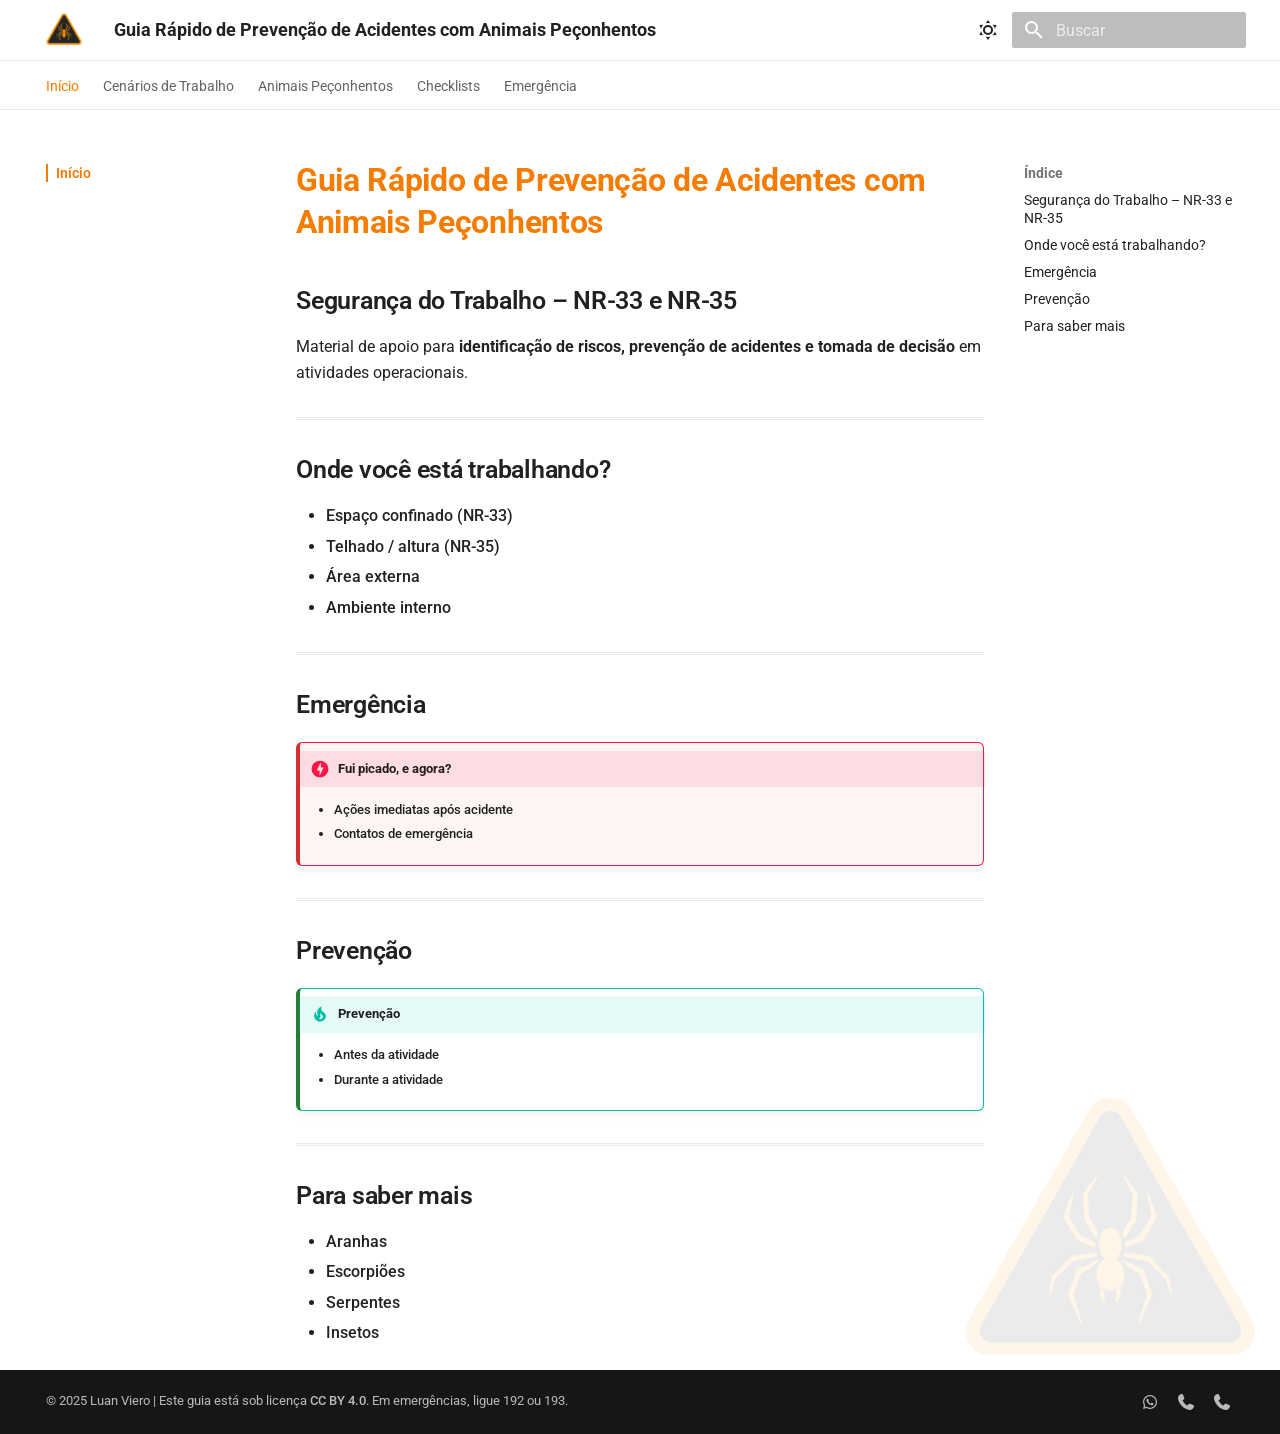
==== index.html @ af9240d3 "Deployed 22663b7 with MkDocs version: 1.6.1" ====
<!doctype html>
<html lang="pt" class="no-js">
  <head>
    
      <meta charset="utf-8">
      <meta name="viewport" content="width=device-width,initial-scale=1">
      
        <meta name="description" content="Prevenção de acidentes com animais peçonhentos em atividades NR-33 e NR-35">
      
      
        <meta name="author" content="Life">
      
      
      
      
        <link rel="next" href="cenarios/espaco-confinado/">
      
      
        
      
      
      <link rel="icon" href="images/favicon.png">
      <meta name="generator" content="mkdocs-1.6.1, mkdocs-material-9.7.6">
    
    
      
        <title>Guia Rápido de Prevenção de Acidentes com Animais Peçonhentos</title>
      
    
    
      <link rel="stylesheet" href="assets/stylesheets/main.484c7ddc.min.css">
      
        
        <link rel="stylesheet" href="assets/stylesheets/palette.ab4e12ef.min.css">
      
      


    
    
      
    
    
      
        
        
        <link rel="preconnect" href="https://fonts.gstatic.com" crossorigin>
        <link rel="stylesheet" href="https://fonts.googleapis.com/css?family=Roboto:300,300i,400,400i,700,700i%7CRoboto+Mono:400,400i,700,700i&display=fallback">
        <style>:root{--md-text-font:"Roboto";--md-code-font:"Roboto Mono"}</style>
      
    
    
      <link rel="stylesheet" href="stylesheets/extra.css">
    
    <script>__md_scope=new URL(".",location),__md_hash=e=>[...e].reduce(((e,_)=>(e<<5)-e+_.charCodeAt(0)),0),__md_get=(e,_=localStorage,t=__md_scope)=>JSON.parse(_.getItem(t.pathname+"."+e)),__md_set=(e,_,t=localStorage,a=__md_scope)=>{try{t.setItem(a.pathname+"."+e,JSON.stringify(_))}catch(e){}}</script>
    
      

    
    
  </head>
  
  
    
    
      
    
    
    
    
    <body dir="ltr" data-md-color-scheme="default" data-md-color-primary="grey" data-md-color-accent="orange">
  
    
    <input class="md-toggle" data-md-toggle="drawer" type="checkbox" id="__drawer" autocomplete="off">
    <input class="md-toggle" data-md-toggle="search" type="checkbox" id="__search" autocomplete="off">
    <label class="md-overlay" for="__drawer"></label>
    <div data-md-component="skip">
      
        
        <a href="#guia-rapido-de-prevencao-de-acidentes-com-animais-peconhentos" class="md-skip">
          Pular para conteúdo
        </a>
      
    </div>
    <div data-md-component="announce">
      
    </div>
    
    
      

<header class="md-header" data-md-component="header">
  <nav class="md-header__inner md-grid" aria-label="Cabeçalho">
    <a href="." title="Guia Rápido de Prevenção de Acidentes com Animais Peçonhentos" class="md-header__button md-logo" aria-label="Guia Rápido de Prevenção de Acidentes com Animais Peçonhentos" data-md-component="logo">
      
  <img src="images/logo.png" alt="logo">

    </a>
    <label class="md-header__button md-icon" for="__drawer">
      
      <svg xmlns="http://www.w3.org/2000/svg" viewBox="0 0 24 24"><path d="M3 6h18v2H3zm0 5h18v2H3zm0 5h18v2H3z"/></svg>
    </label>
    <div class="md-header__title" data-md-component="header-title">
      <div class="md-header__ellipsis">
        <div class="md-header__topic">
          <span class="md-ellipsis">
            Guia Rápido de Prevenção de Acidentes com Animais Peçonhentos
          </span>
        </div>
        <div class="md-header__topic" data-md-component="header-topic">
          <span class="md-ellipsis">
            
              Início
            
          </span>
        </div>
      </div>
    </div>
    
      
        <form class="md-header__option" data-md-component="palette">
  
    
    
    
    <input class="md-option" data-md-color-media="" data-md-color-scheme="default" data-md-color-primary="grey" data-md-color-accent="orange"  aria-label="Modo claro"  type="radio" name="__palette" id="__palette_0">
    
      <label class="md-header__button md-icon" title="Modo claro" for="__palette_1" hidden>
        <svg xmlns="http://www.w3.org/2000/svg" viewBox="0 0 24 24"><path d="M12 7a5 5 0 0 1 5 5 5 5 0 0 1-5 5 5 5 0 0 1-5-5 5 5 0 0 1 5-5m0 2a3 3 0 0 0-3 3 3 3 0 0 0 3 3 3 3 0 0 0 3-3 3 3 0 0 0-3-3m0-7 2.39 3.42C13.65 5.15 12.84 5 12 5s-1.65.15-2.39.42zM3.34 7l4.16-.35A7.2 7.2 0 0 0 5.94 8.5c-.44.74-.69 1.5-.83 2.29zm.02 10 1.76-3.77a7.131 7.131 0 0 0 2.38 4.14zM20.65 7l-1.77 3.79a7.02 7.02 0 0 0-2.38-4.15zm-.01 10-4.14.36c.59-.51 1.12-1.14 1.54-1.86.42-.73.69-1.5.83-2.29zM12 22l-2.41-3.44c.74.27 1.55.44 2.41.44.82 0 1.63-.17 2.37-.44z"/></svg>
      </label>
    
  
    
    
    
    <input class="md-option" data-md-color-media="" data-md-color-scheme="slate" data-md-color-primary="gray" data-md-color-accent="orange"  aria-label="Modo escuro"  type="radio" name="__palette" id="__palette_1">
    
      <label class="md-header__button md-icon" title="Modo escuro" for="__palette_0" hidden>
        <svg xmlns="http://www.w3.org/2000/svg" viewBox="0 0 24 24"><path d="m17.75 4.09-2.53 1.94.91 3.06-2.63-1.81-2.63 1.81.91-3.06-2.53-1.94L12.44 4l1.06-3 1.06 3zm3.5 6.91-1.64 1.25.59 1.98-1.7-1.17-1.7 1.17.59-1.98L15.75 11l2.06-.05L18.5 9l.69 1.95zm-2.28 4.95c.83-.08 1.72 1.1 1.19 1.85-.32.45-.66.87-1.08 1.27C15.17 23 8.84 23 4.94 19.07c-3.91-3.9-3.91-10.24 0-14.14.4-.4.82-.76 1.27-1.08.75-.53 1.93.36 1.85 1.19-.27 2.86.69 5.83 2.89 8.02a9.96 9.96 0 0 0 8.02 2.89m-1.64 2.02a12.08 12.08 0 0 1-7.8-3.47c-2.17-2.19-3.33-5-3.49-7.82-2.81 3.14-2.7 7.96.31 10.98 3.02 3.01 7.84 3.12 10.98.31"/></svg>
      </label>
    
  
</form>
      
    
    
      <script>var palette=__md_get("__palette");if(palette&&palette.color){if("(prefers-color-scheme)"===palette.color.media){var media=matchMedia("(prefers-color-scheme: light)"),input=document.querySelector(media.matches?"[data-md-color-media='(prefers-color-scheme: light)']":"[data-md-color-media='(prefers-color-scheme: dark)']");palette.color.media=input.getAttribute("data-md-color-media"),palette.color.scheme=input.getAttribute("data-md-color-scheme"),palette.color.primary=input.getAttribute("data-md-color-primary"),palette.color.accent=input.getAttribute("data-md-color-accent")}for(var[key,value]of Object.entries(palette.color))document.body.setAttribute("data-md-color-"+key,value)}</script>
    
    
    
      
      
        <label class="md-header__button md-icon" for="__search">
          
          <svg xmlns="http://www.w3.org/2000/svg" viewBox="0 0 24 24"><path d="M9.5 3A6.5 6.5 0 0 1 16 9.5c0 1.61-.59 3.09-1.56 4.23l.27.27h.79l5 5-1.5 1.5-5-5v-.79l-.27-.27A6.52 6.52 0 0 1 9.5 16 6.5 6.5 0 0 1 3 9.5 6.5 6.5 0 0 1 9.5 3m0 2C7 5 5 7 5 9.5S7 14 9.5 14 14 12 14 9.5 12 5 9.5 5"/></svg>
        </label>
        <div class="md-search" data-md-component="search" role="dialog">
  <label class="md-search__overlay" for="__search"></label>
  <div class="md-search__inner" role="search">
    <form class="md-search__form" name="search">
      <input type="text" class="md-search__input" name="query" aria-label="Buscar" placeholder="Buscar" autocapitalize="off" autocorrect="off" autocomplete="off" spellcheck="false" data-md-component="search-query" required>
      <label class="md-search__icon md-icon" for="__search">
        
        <svg xmlns="http://www.w3.org/2000/svg" viewBox="0 0 24 24"><path d="M9.5 3A6.5 6.5 0 0 1 16 9.5c0 1.61-.59 3.09-1.56 4.23l.27.27h.79l5 5-1.5 1.5-5-5v-.79l-.27-.27A6.52 6.52 0 0 1 9.5 16 6.5 6.5 0 0 1 3 9.5 6.5 6.5 0 0 1 9.5 3m0 2C7 5 5 7 5 9.5S7 14 9.5 14 14 12 14 9.5 12 5 9.5 5"/></svg>
        
        <svg xmlns="http://www.w3.org/2000/svg" viewBox="0 0 24 24"><path d="M20 11v2H8l5.5 5.5-1.42 1.42L4.16 12l7.92-7.92L13.5 5.5 8 11z"/></svg>
      </label>
      <nav class="md-search__options" aria-label="Pesquisar">
        
        <button type="reset" class="md-search__icon md-icon" title="Limpar" aria-label="Limpar" tabindex="-1">
          
          <svg xmlns="http://www.w3.org/2000/svg" viewBox="0 0 24 24"><path d="M19 6.41 17.59 5 12 10.59 6.41 5 5 6.41 10.59 12 5 17.59 6.41 19 12 13.41 17.59 19 19 17.59 13.41 12z"/></svg>
        </button>
      </nav>
      
        <div class="md-search__suggest" data-md-component="search-suggest"></div>
      
    </form>
    <div class="md-search__output">
      <div class="md-search__scrollwrap" tabindex="0" data-md-scrollfix>
        <div class="md-search-result" data-md-component="search-result">
          <div class="md-search-result__meta">
            Inicializando busca
          </div>
          <ol class="md-search-result__list" role="presentation"></ol>
        </div>
      </div>
    </div>
  </div>
</div>
      
    
    
  </nav>
  
</header>
    
    <div class="md-container" data-md-component="container">
      
      
        
          
            
<nav class="md-tabs" aria-label="Abas" data-md-component="tabs">
  <div class="md-grid">
    <ul class="md-tabs__list">
      
        
  
  
  
    
  
  
    <li class="md-tabs__item md-tabs__item--active">
      <a href="." class="md-tabs__link">
        
  
  
    
  
  Início

      </a>
    </li>
  

      
        
  
  
  
  
    
    
      <li class="md-tabs__item">
        <a href="cenarios/espaco-confinado/" class="md-tabs__link">
          
  
  
    
  
  Cenários de Trabalho

        </a>
      </li>
    
  

      
        
  
  
  
  
    
    
      <li class="md-tabs__item">
        <a href="animais/aranhas/" class="md-tabs__link">
          
  
  
    
  
  Animais Peçonhentos

        </a>
      </li>
    
  

      
        
  
  
  
  
    
    
      <li class="md-tabs__item">
        <a href="checklists/antes/" class="md-tabs__link">
          
  
  
    
  
  Checklists

        </a>
      </li>
    
  

      
        
  
  
  
  
    
    
      <li class="md-tabs__item">
        <a href="emergencia/fui-picado/" class="md-tabs__link">
          
  
  
    
  
  Emergência

        </a>
      </li>
    
  

      
    </ul>
  </div>
</nav>
          
        
      
      <main class="md-main" data-md-component="main">
        <div class="md-main__inner md-grid">
          
            
              
              <div class="md-sidebar md-sidebar--primary" data-md-component="sidebar" data-md-type="navigation" >
                <div class="md-sidebar__scrollwrap">
                  <div class="md-sidebar__inner">
                    


  


<nav class="md-nav md-nav--primary md-nav--lifted" aria-label="Navegação" data-md-level="0">
  <label class="md-nav__title" for="__drawer">
    <a href="." title="Guia Rápido de Prevenção de Acidentes com Animais Peçonhentos" class="md-nav__button md-logo" aria-label="Guia Rápido de Prevenção de Acidentes com Animais Peçonhentos" data-md-component="logo">
      
  <img src="images/logo.png" alt="logo">

    </a>
    Guia Rápido de Prevenção de Acidentes com Animais Peçonhentos
  </label>
  
  <ul class="md-nav__list" data-md-scrollfix>
    
      
      
  
  
    
  
  
  
    <li class="md-nav__item md-nav__item--active">
      
      <input class="md-nav__toggle md-toggle" type="checkbox" id="__toc">
      
      
        
      
      
        <label class="md-nav__link md-nav__link--active" for="__toc">
          
  
  
  <span class="md-ellipsis">
    
  
    Início
  

    
  </span>
  
  

          <span class="md-nav__icon md-icon"></span>
        </label>
      
      <a href="." class="md-nav__link md-nav__link--active">
        
  
  
  <span class="md-ellipsis">
    
  
    Início
  

    
  </span>
  
  

      </a>
      
        

<nav class="md-nav md-nav--secondary" aria-label="Índice">
  
  
  
    
  
  
    <label class="md-nav__title" for="__toc">
      <span class="md-nav__icon md-icon"></span>
      Índice
    </label>
    <ul class="md-nav__list" data-md-component="toc" data-md-scrollfix>
      
        <li class="md-nav__item">
  <a href="#seguranca-do-trabalho-nr-33-e-nr-35" class="md-nav__link">
    <span class="md-ellipsis">
      
        Segurança do Trabalho – NR-33 e NR-35
      
    </span>
  </a>
  
</li>
      
        <li class="md-nav__item">
  <a href="#onde-voce-esta-trabalhando" class="md-nav__link">
    <span class="md-ellipsis">
      
        Onde você está trabalhando?
      
    </span>
  </a>
  
</li>
      
        <li class="md-nav__item">
  <a href="#emergencia" class="md-nav__link">
    <span class="md-ellipsis">
      
        Emergência
      
    </span>
  </a>
  
</li>
      
        <li class="md-nav__item">
  <a href="#prevencao" class="md-nav__link">
    <span class="md-ellipsis">
      
        Prevenção
      
    </span>
  </a>
  
</li>
      
        <li class="md-nav__item">
  <a href="#para-saber-mais" class="md-nav__link">
    <span class="md-ellipsis">
      
        Para saber mais
      
    </span>
  </a>
  
</li>
      
    </ul>
  
</nav>
      
    </li>
  

    
      
      
  
  
  
  
    
    
      
        
      
        
      
        
      
        
      
    
    
    
      
      
        
      
    
    
    <li class="md-nav__item md-nav__item--nested">
      
        
        
          
        
        <input class="md-nav__toggle md-toggle md-toggle--indeterminate" type="checkbox" id="__nav_2" >
        
          
          <label class="md-nav__link" for="__nav_2" id="__nav_2_label" tabindex="0">
            
  
  
  <span class="md-ellipsis">
    
  
    Cenários de Trabalho
  

    
  </span>
  
  

            <span class="md-nav__icon md-icon"></span>
          </label>
        
        <nav class="md-nav" data-md-level="1" aria-labelledby="__nav_2_label" aria-expanded="false">
          <label class="md-nav__title" for="__nav_2">
            <span class="md-nav__icon md-icon"></span>
            
  
    Cenários de Trabalho
  

          </label>
          <ul class="md-nav__list" data-md-scrollfix>
            
              
                
  
  
  
  
    <li class="md-nav__item">
      <a href="cenarios/espaco-confinado/" class="md-nav__link">
        
  
  
  <span class="md-ellipsis">
    
  
    Espaço Confinado (NR-33)
  

    
  </span>
  
  

      </a>
    </li>
  

              
            
              
                
  
  
  
  
    <li class="md-nav__item">
      <a href="cenarios/trabalho-em-altura/" class="md-nav__link">
        
  
  
  <span class="md-ellipsis">
    
  
    Trabalho em Altura (NR-35)
  

    
  </span>
  
  

      </a>
    </li>
  

              
            
              
                
  
  
  
  
    <li class="md-nav__item">
      <a href="cenarios/area-externa/" class="md-nav__link">
        
  
  
  <span class="md-ellipsis">
    
  
    Área Externa
  

    
  </span>
  
  

      </a>
    </li>
  

              
            
              
                
  
  
  
  
    <li class="md-nav__item">
      <a href="cenarios/ambiente-interno/" class="md-nav__link">
        
  
  
  <span class="md-ellipsis">
    
  
    Ambiente Interno
  

    
  </span>
  
  

      </a>
    </li>
  

              
            
          </ul>
        </nav>
      
    </li>
  

    
      
      
  
  
  
  
    
    
      
        
      
        
      
        
      
        
      
    
    
    
      
      
        
      
    
    
    <li class="md-nav__item md-nav__item--nested">
      
        
        
          
        
        <input class="md-nav__toggle md-toggle md-toggle--indeterminate" type="checkbox" id="__nav_3" >
        
          
          <label class="md-nav__link" for="__nav_3" id="__nav_3_label" tabindex="0">
            
  
  
  <span class="md-ellipsis">
    
  
    Animais Peçonhentos
  

    
  </span>
  
  

            <span class="md-nav__icon md-icon"></span>
          </label>
        
        <nav class="md-nav" data-md-level="1" aria-labelledby="__nav_3_label" aria-expanded="false">
          <label class="md-nav__title" for="__nav_3">
            <span class="md-nav__icon md-icon"></span>
            
  
    Animais Peçonhentos
  

          </label>
          <ul class="md-nav__list" data-md-scrollfix>
            
              
                
  
  
  
  
    <li class="md-nav__item">
      <a href="animais/aranhas/" class="md-nav__link">
        
  
  
  <span class="md-ellipsis">
    
  
    Aranhas
  

    
  </span>
  
  

      </a>
    </li>
  

              
            
              
                
  
  
  
  
    <li class="md-nav__item">
      <a href="animais/escorpioes/" class="md-nav__link">
        
  
  
  <span class="md-ellipsis">
    
  
    Escorpiões
  

    
  </span>
  
  

      </a>
    </li>
  

              
            
              
                
  
  
  
  
    <li class="md-nav__item">
      <a href="animais/serpentes/" class="md-nav__link">
        
  
  
  <span class="md-ellipsis">
    
  
    Serpentes
  

    
  </span>
  
  

      </a>
    </li>
  

              
            
              
                
  
  
  
  
    <li class="md-nav__item">
      <a href="animais/insetos/" class="md-nav__link">
        
  
  
  <span class="md-ellipsis">
    
  
    Insetos
  

    
  </span>
  
  

      </a>
    </li>
  

              
            
          </ul>
        </nav>
      
    </li>
  

    
      
      
  
  
  
  
    
    
      
        
      
        
      
    
    
    
      
      
        
      
    
    
    <li class="md-nav__item md-nav__item--nested">
      
        
        
          
        
        <input class="md-nav__toggle md-toggle md-toggle--indeterminate" type="checkbox" id="__nav_4" >
        
          
          <label class="md-nav__link" for="__nav_4" id="__nav_4_label" tabindex="0">
            
  
  
  <span class="md-ellipsis">
    
  
    Checklists
  

    
  </span>
  
  

            <span class="md-nav__icon md-icon"></span>
          </label>
        
        <nav class="md-nav" data-md-level="1" aria-labelledby="__nav_4_label" aria-expanded="false">
          <label class="md-nav__title" for="__nav_4">
            <span class="md-nav__icon md-icon"></span>
            
  
    Checklists
  

          </label>
          <ul class="md-nav__list" data-md-scrollfix>
            
              
                
  
  
  
  
    <li class="md-nav__item">
      <a href="checklists/antes/" class="md-nav__link">
        
  
  
  <span class="md-ellipsis">
    
  
    Antes do Trabalho
  

    
  </span>
  
  

      </a>
    </li>
  

              
            
              
                
  
  
  
  
    <li class="md-nav__item">
      <a href="checklists/durante/" class="md-nav__link">
        
  
  
  <span class="md-ellipsis">
    
  
    Durante o Trabalho
  

    
  </span>
  
  

      </a>
    </li>
  

              
            
          </ul>
        </nav>
      
    </li>
  

    
      
      
  
  
  
  
    
    
      
        
      
        
      
    
    
    
      
      
        
      
    
    
    <li class="md-nav__item md-nav__item--nested">
      
        
        
          
        
        <input class="md-nav__toggle md-toggle md-toggle--indeterminate" type="checkbox" id="__nav_5" >
        
          
          <label class="md-nav__link" for="__nav_5" id="__nav_5_label" tabindex="0">
            
  
  
  <span class="md-ellipsis">
    
  
    Emergência
  

    
  </span>
  
  

            <span class="md-nav__icon md-icon"></span>
          </label>
        
        <nav class="md-nav" data-md-level="1" aria-labelledby="__nav_5_label" aria-expanded="false">
          <label class="md-nav__title" for="__nav_5">
            <span class="md-nav__icon md-icon"></span>
            
  
    Emergência
  

          </label>
          <ul class="md-nav__list" data-md-scrollfix>
            
              
                
  
  
  
  
    <li class="md-nav__item">
      <a href="emergencia/fui-picado/" class="md-nav__link">
        
  
  
  <span class="md-ellipsis">
    
  
    Fui Picado, e Agora?
  

    
  </span>
  
  

      </a>
    </li>
  

              
            
              
                
  
  
  
  
    <li class="md-nav__item">
      <a href="emergencia/contatos/" class="md-nav__link">
        
  
  
  <span class="md-ellipsis">
    
  
    Contatos de Emergência
  

    
  </span>
  
  

      </a>
    </li>
  

              
            
          </ul>
        </nav>
      
    </li>
  

    
  </ul>
</nav>
                  </div>
                </div>
              </div>
            
            
              
              <div class="md-sidebar md-sidebar--secondary" data-md-component="sidebar" data-md-type="toc" >
                <div class="md-sidebar__scrollwrap">
                  <div class="md-sidebar__inner">
                    

<nav class="md-nav md-nav--secondary" aria-label="Índice">
  
  
  
    
  
  
    <label class="md-nav__title" for="__toc">
      <span class="md-nav__icon md-icon"></span>
      Índice
    </label>
    <ul class="md-nav__list" data-md-component="toc" data-md-scrollfix>
      
        <li class="md-nav__item">
  <a href="#seguranca-do-trabalho-nr-33-e-nr-35" class="md-nav__link">
    <span class="md-ellipsis">
      
        Segurança do Trabalho – NR-33 e NR-35
      
    </span>
  </a>
  
</li>
      
        <li class="md-nav__item">
  <a href="#onde-voce-esta-trabalhando" class="md-nav__link">
    <span class="md-ellipsis">
      
        Onde você está trabalhando?
      
    </span>
  </a>
  
</li>
      
        <li class="md-nav__item">
  <a href="#emergencia" class="md-nav__link">
    <span class="md-ellipsis">
      
        Emergência
      
    </span>
  </a>
  
</li>
      
        <li class="md-nav__item">
  <a href="#prevencao" class="md-nav__link">
    <span class="md-ellipsis">
      
        Prevenção
      
    </span>
  </a>
  
</li>
      
        <li class="md-nav__item">
  <a href="#para-saber-mais" class="md-nav__link">
    <span class="md-ellipsis">
      
        Para saber mais
      
    </span>
  </a>
  
</li>
      
    </ul>
  
</nav>
                  </div>
                </div>
              </div>
            
          
          
            <div class="md-content" data-md-component="content">
              
              <article class="md-content__inner md-typeset">
                
                  



<h1 id="guia-rapido-de-prevencao-de-acidentes-com-animais-peconhentos">Guia Rápido de Prevenção de Acidentes com Animais Peçonhentos</h1>
<h2 id="seguranca-do-trabalho-nr-33-e-nr-35">Segurança do Trabalho – NR-33 e NR-35</h2>
<p>Material de apoio para <strong>identificação de riscos, prevenção de acidentes e tomada de decisão</strong> em atividades operacionais.</p>
<hr />
<h2 id="onde-voce-esta-trabalhando">Onde você está trabalhando?</h2>
<ul>
<li><a href="cenarios/espaco-confinado/">Espaço confinado (NR-33)</a></li>
<li><a href="cenarios/trabalho-em-altura/">Telhado / altura (NR-35)</a></li>
<li><a href="cenarios/area-externa/">Área externa</a></li>
<li><a href="cenarios/ambiente-interno/">Ambiente interno</a></li>
</ul>
<hr />
<h2 id="emergencia">Emergência</h2>
<div class="admonition danger">
<p class="admonition-title">Fui picado, e agora?</p>
<ul>
<li><a href="emergencia/fui-picado/">Ações imediatas após acidente</a></li>
<li><a href="emergencia/contatos/">Contatos de emergência</a></li>
</ul>
</div>
<hr />
<h2 id="prevencao">Prevenção</h2>
<div class="admonition tip">
<p class="admonition-title">Prevenção</p>
<ul>
<li><a href="checklists/antes/">Antes da atividade</a></li>
<li><a href="checklists/durante/">Durante a atividade</a></li>
</ul>
</div>
<hr />
<h2 id="para-saber-mais">Para saber mais</h2>
<ul>
<li><a href="animais/aranhas/">Aranhas</a></li>
<li><a href="animais/escorpioes/">Escorpiões</a></li>
<li><a href="animais/serpentes/">Serpentes</a></li>
<li><a href="animais/insetos/">Insetos</a></li>
</ul>












                
              </article>
            </div>
          
          
<script>var target=document.getElementById(location.hash.slice(1));target&&target.name&&(target.checked=target.name.startsWith("__tabbed_"))</script>
        </div>
        
          <button type="button" class="md-top md-icon" data-md-component="top" hidden>
  
  <svg xmlns="http://www.w3.org/2000/svg" viewBox="0 0 24 24"><path d="M13 20h-2V8l-5.5 5.5-1.42-1.42L12 4.16l7.92 7.92-1.42 1.42L13 8z"/></svg>
  Voltar para o topo
</button>
        
      </main>
      
        <footer class="md-footer">
  
  <div class="md-footer-meta md-typeset">
    <div class="md-footer-meta__inner md-grid">
      <div class="md-copyright">
  
    <div class="md-copyright__highlight">
      © 2025 Luan Viero | Este guia está sob licença <a href="https://creativecommons.org/licenses/by/4.0/deed.pt_BR">CC BY 4.0</a>. Em emergências, ligue 192 ou 193.
    </div>
  
  
</div>
      
        
<div class="md-social">
  
    
    
    
    
    <a href="https://wa.me/5514936181085" target="_blank" rel="noopener" title="Dúvidas sobre identificação?" class="md-social__link">
      <svg xmlns="http://www.w3.org/2000/svg" viewBox="0 0 448 512"><!--! Font Awesome Free 7.1.0 by @fontawesome - https://fontawesome.com License - https://fontawesome.com/license/free (Icons: CC BY 4.0, Fonts: SIL OFL 1.1, Code: MIT License) Copyright 2025 Fonticons, Inc.--><path d="M380.9 97.1C339 55.1 283.2 32 223.9 32c-122.4 0-222 99.6-222 222 0 39.1 10.2 77.3 29.6 111L0 480l117.7-30.9c32.4 17.7 68.9 27 106.1 27h.1c122.3 0 224.1-99.6 224.1-222 0-59.3-25.2-115-67.1-157m-157 341.6c-33.2 0-65.7-8.9-94-25.7l-6.7-4-69.8 18.3L72 359.2l-4.4-7c-18.5-29.4-28.2-63.3-28.2-98.2 0-101.7 82.8-184.5 184.6-184.5 49.3 0 95.6 19.2 130.4 54.1s56.2 81.2 56.1 130.5c0 101.8-84.9 184.6-186.6 184.6m101.2-138.2c-5.5-2.8-32.8-16.2-37.9-18-5.1-1.9-8.8-2.8-12.5 2.8s-14.3 18-17.6 21.8c-3.2 3.7-6.5 4.2-12 1.4-32.6-16.3-54-29.1-75.5-66-5.7-9.8 5.7-9.1 16.3-30.3 1.8-3.7.9-6.9-.5-9.7s-12.5-30.1-17.1-41.2c-4.5-10.8-9.1-9.3-12.5-9.5-3.2-.2-6.9-.2-10.6-.2s-9.7 1.4-14.8 6.9c-5.1 5.6-19.4 19-19.4 46.3s19.9 53.7 22.6 57.4c2.8 3.7 39.1 59.7 94.8 83.8 35.2 15.2 49 16.5 66.6 13.9 10.7-1.6 32.8-13.4 37.4-26.4s4.6-24.1 3.2-26.4c-1.3-2.5-5-3.9-10.5-6.6"/></svg>
    </a>
  
    
    
    
    
    <a href="tel:192" target="_blank" rel="noopener" title="SAMU 192" class="md-social__link">
      <svg xmlns="http://www.w3.org/2000/svg" viewBox="0 0 512 512"><!--! Font Awesome Free 7.1.0 by @fontawesome - https://fontawesome.com License - https://fontawesome.com/license/free (Icons: CC BY 4.0, Fonts: SIL OFL 1.1, Code: MIT License) Copyright 2025 Fonticons, Inc.--><path d="M160.2 25c-7.9-18.9-28.5-28.9-48.1-23.6l-5.5 1.5C42 20.5-13.2 83.1 2.9 159.3 40 334.3 177.7 472 352.7 509.1 429 525.3 491.5 470 509.1 405.4l1.5-5.5c5.4-19.7-4.7-40.3-23.5-48.1l-97.3-40.5c-16.5-6.9-35.6-2.1-47 11.8l-38.6 47.2c-70.3-34.9-126.9-93.3-159.4-165l44.2-36c13.9-11.3 18.6-30.4 11.8-47z"/></svg>
    </a>
  
    
    
    
    
    <a href="tel:193" target="_blank" rel="noopener" title="Corpo de Bombeiros 193" class="md-social__link">
      <svg xmlns="http://www.w3.org/2000/svg" viewBox="0 0 512 512"><!--! Font Awesome Free 7.1.0 by @fontawesome - https://fontawesome.com License - https://fontawesome.com/license/free (Icons: CC BY 4.0, Fonts: SIL OFL 1.1, Code: MIT License) Copyright 2025 Fonticons, Inc.--><path d="M160.2 25c-7.9-18.9-28.5-28.9-48.1-23.6l-5.5 1.5C42 20.5-13.2 83.1 2.9 159.3 40 334.3 177.7 472 352.7 509.1 429 525.3 491.5 470 509.1 405.4l1.5-5.5c5.4-19.7-4.7-40.3-23.5-48.1l-97.3-40.5c-16.5-6.9-35.6-2.1-47 11.8l-38.6 47.2c-70.3-34.9-126.9-93.3-159.4-165l44.2-36c13.9-11.3 18.6-30.4 11.8-47z"/></svg>
    </a>
  
</div>
      
    </div>
  </div>
</footer>
      
    </div>
    <div class="md-dialog" data-md-component="dialog">
      <div class="md-dialog__inner md-typeset"></div>
    </div>
    
    
    
      
      
      <script id="__config" type="application/json">{"annotate": null, "base": ".", "features": ["content.code.copy", "navigation.breadcrumbs", "navigation.expand", "navigation.indexes", "navigation.sections", "navigation.tabs", "navigation.top", "search.highlight", "search.suggest"], "search": "assets/javascripts/workers/search.2c215733.min.js", "tags": null, "translations": {"clipboard.copied": "Copiado para \u00e1rea de transfer\u00eancia", "clipboard.copy": "Copiar para \u00e1rea de transfer\u00eancia", "search.result.more.one": "mais 1 nesta p\u00e1gina", "search.result.more.other": "# mais nesta p\u00e1gina", "search.result.none": "Nenhum documento encontrado", "search.result.one": "1 documento encontrado", "search.result.other": "# documentos encontrados", "search.result.placeholder": "Digite para iniciar a busca", "search.result.term.missing": "Ausente", "select.version": "Selecione a vers\u00e3o"}, "version": null}</script>
    
    
      <script src="assets/javascripts/bundle.79ae519e.min.js"></script>
      
    
  </body>
</html>
---- assets/stylesheets/main.484c7ddc.min.css ----
@charset "UTF-8";html{-webkit-text-size-adjust:none;-moz-text-size-adjust:none;text-size-adjust:none;box-sizing:border-box}*,:after,:before{box-sizing:inherit}@media (prefers-reduced-motion){*,:after,:before{transition:none!important}}body{margin:0}a,button,input,label{-webkit-tap-highlight-color:transparent}a{color:inherit;text-decoration:none}hr{border:0;box-sizing:initial;display:block;height:.05rem;overflow:visible;padding:0}small{font-size:80%}sub,sup{line-height:1em}img{border-style:none}table{border-collapse:initial;border-spacing:0}td,th{font-weight:400;vertical-align:top}button{background:#0000;border:0;font-family:inherit;font-size:inherit;margin:0;padding:0}input{border:0;outline:none}:root{--md-primary-fg-color:#4051b5;--md-primary-fg-color--light:#5d6cc0;--md-primary-fg-color--dark:#303fa1;--md-primary-bg-color:#fff;--md-primary-bg-color--light:#ffffffb3;--md-accent-fg-color:#526cfe;--md-accent-fg-color--transparent:#526cfe1a;--md-accent-bg-color:#fff;--md-accent-bg-color--light:#ffffffb3}[data-md-color-scheme=default]{color-scheme:light}[data-md-color-scheme=default] img[src$="#gh-dark-mode-only"],[data-md-color-scheme=default] img[src$="#only-dark"]{display:none}:root,[data-md-color-scheme=default]{--md-hue:225deg;--md-default-fg-color:#000000de;--md-default-fg-color--light:#0000008a;--md-default-fg-color--lighter:#00000052;--md-default-fg-color--lightest:#00000012;--md-default-bg-color:#fff;--md-default-bg-color--light:#ffffffb3;--md-default-bg-color--lighter:#ffffff4d;--md-default-bg-color--lightest:#ffffff1f;--md-code-fg-color:#36464e;--md-code-bg-color:#f5f5f5;--md-code-bg-color--light:#f5f5f5b3;--md-code-bg-color--lighter:#f5f5f54d;--md-code-hl-color:#4287ff;--md-code-hl-color--light:#4287ff1a;--md-code-hl-number-color:#d52a2a;--md-code-hl-special-color:#db1457;--md-code-hl-function-color:#a846b9;--md-code-hl-constant-color:#6e59d9;--md-code-hl-keyword-color:#3f6ec6;--md-code-hl-string-color:#1c7d4d;--md-code-hl-name-color:var(--md-code-fg-color);--md-code-hl-operator-color:var(--md-default-fg-color--light);--md-code-hl-punctuation-color:var(--md-default-fg-color--light);--md-code-hl-comment-color:var(--md-default-fg-color--light);--md-code-hl-generic-color:var(--md-default-fg-color--light);--md-code-hl-variable-color:var(--md-default-fg-color--light);--md-typeset-color:var(--md-default-fg-color);--md-typeset-a-color:var(--md-primary-fg-color);--md-typeset-del-color:#f5503d26;--md-typeset-ins-color:#0bd57026;--md-typeset-kbd-color:#fafafa;--md-typeset-kbd-accent-color:#fff;--md-typeset-kbd-border-color:#b8b8b8;--md-typeset-mark-color:#ffff0080;--md-typeset-table-color:#0000001f;--md-typeset-table-color--light:rgba(0,0,0,.035);--md-admonition-fg-color:var(--md-default-fg-color);--md-admonition-bg-color:var(--md-default-bg-color);--md-warning-fg-color:#000000de;--md-warning-bg-color:#ff9;--md-footer-fg-color:#fff;--md-footer-fg-color--light:#ffffffb3;--md-footer-fg-color--lighter:#ffffff73;--md-footer-bg-color:#000000de;--md-footer-bg-color--dark:#00000052;--md-shadow-z1:0 0.2rem 0.5rem #0000000d,0 0 0.05rem #0000001a;--md-shadow-z2:0 0.2rem 0.5rem #0000001a,0 0 0.05rem #00000040;--md-shadow-z3:0 0.2rem 0.5rem #0003,0 0 0.05rem #00000059}.md-icon svg{fill:currentcolor;display:block;height:1.2rem;width:1.2rem}body{-webkit-font-smoothing:antialiased;-moz-osx-font-smoothing:grayscale;--md-text-font-family:var(--md-text-font,_),-apple-system,BlinkMacSystemFont,Helvetica,Arial,sans-serif;--md-code-font-family:var(--md-code-font,_),SFMono-Regular,Consolas,Menlo,monospace}aside,body,input{font-feature-settings:"kern","liga";color:var(--md-typeset-color);font-family:var(--md-text-font-family)}code,kbd,pre{font-feature-settings:"kern";font-family:var(--md-code-font-family)}:root{--md-typeset-table-sort-icon:url('data:image/svg+xml;charset=utf-8,<svg xmlns="http://www.w3.org/2000/svg" viewBox="0 0 24 24"><path d="m18 21-4-4h3V7h-3l4-4 4 4h-3v10h3M2 19v-2h10v2M2 13v-2h7v2M2 7V5h4v2z"/></svg>');--md-typeset-table-sort-icon--asc:url('data:image/svg+xml;charset=utf-8,<svg xmlns="http://www.w3.org/2000/svg" viewBox="0 0 24 24"><path d="M19 17h3l-4 4-4-4h3V3h2M2 17h10v2H2M6 5v2H2V5m0 6h7v2H2z"/></svg>');--md-typeset-table-sort-icon--desc:url('data:image/svg+xml;charset=utf-8,<svg xmlns="http://www.w3.org/2000/svg" viewBox="0 0 24 24"><path d="M19 7h3l-4-4-4 4h3v14h2M2 17h10v2H2M6 5v2H2V5m0 6h7v2H2z"/></svg>')}.md-typeset{-webkit-print-color-adjust:exact;color-adjust:exact;font-size:.8rem;line-height:1.6;overflow-wrap:break-word}@media print{.md-typeset{font-size:.68rem}}.md-typeset blockquote,.md-typeset dl,.md-typeset figure,.md-typeset ol,.md-typeset pre,.md-typeset ul{margin-bottom:1em;margin-top:1em}.md-typeset h1{color:var(--md-default-fg-color--light);font-size:2em;line-height:1.3;margin:0 0 1.25em}.md-typeset h1,.md-typeset h2{font-weight:300;letter-spacing:-.01em}.md-typeset h2{font-size:1.5625em;line-height:1.4;margin:1.6em 0 .64em}.md-typeset h3{font-size:1.25em;font-weight:400;letter-spacing:-.01em;line-height:1.5;margin:1.6em 0 .8em}.md-typeset h2+h3{margin-top:.8em}.md-typeset h4{font-weight:700;letter-spacing:-.01em;margin:1em 0}.md-typeset h5,.md-typeset h6{color:var(--md-default-fg-color--light);font-size:.8em;font-weight:700;letter-spacing:-.01em;margin:1.25em 0}.md-typeset h5{text-transform:uppercase}.md-typeset h5 code{text-transform:none}.md-typeset hr{border-bottom:.05rem solid var(--md-default-fg-color--lightest);display:flow-root;margin:1.5em 0}.md-typeset a{color:var(--md-typeset-a-color);word-break:break-word}.md-typeset a,.md-typeset a:before{transition:color 125ms}.md-typeset a:focus,.md-typeset a:hover{color:var(--md-accent-fg-color)}.md-typeset a:focus code,.md-typeset a:hover code{background-color:var(--md-accent-fg-color--transparent);color:var(--md-accent-fg-color)}.md-typeset a code{color:var(--md-typeset-a-color)}.md-typeset a.focus-visible{outline-color:var(--md-accent-fg-color);outline-offset:.2rem}.md-typeset code,.md-typeset kbd,.md-typeset pre{color:var(--md-code-fg-color);direction:ltr;font-variant-ligatures:none;transition:background-color 125ms}@media print{.md-typeset code,.md-typeset kbd,.md-typeset pre{white-space:pre-wrap}}.md-typeset code{background-color:var(--md-code-bg-color);border-radius:.1rem;-webkit-box-decoration-break:clone;box-decoration-break:clone;font-size:.85em;padding:0 .2941176471em;transition:color 125ms,background-color 125ms;word-break:break-word}.md-typeset code:not(.focus-visible){-webkit-tap-highlight-color:transparent;outline:none}.md-typeset pre{display:flow-root;line-height:1.4;position:relative}.md-typeset pre>code{-webkit-box-decoration-break:slice;box-decoration-break:slice;box-shadow:none;display:block;margin:0;outline-color:var(--md-accent-fg-color);overflow:auto;padding:.7720588235em 1.1764705882em;scrollbar-color:var(--md-default-fg-color--lighter) #0000;scrollbar-width:thin;touch-action:auto;word-break:normal}.md-typeset pre>code:hover{scrollbar-color:var(--md-accent-fg-color) #0000}.md-typeset pre>code::-webkit-scrollbar{height:.2rem;width:.2rem}.md-typeset pre>code::-webkit-scrollbar-thumb{background-color:var(--md-default-fg-color--lighter)}.md-typeset pre>code::-webkit-scrollbar-thumb:hover{background-color:var(--md-accent-fg-color)}.md-typeset kbd{background-color:var(--md-typeset-kbd-color);border-radius:.1rem;box-shadow:0 .1rem 0 .05rem var(--md-typeset-kbd-border-color),0 .1rem 0 var(--md-typeset-kbd-border-color),0 -.1rem .2rem var(--md-typeset-kbd-accent-color) inset;color:var(--md-default-fg-color);display:inline-block;font-size:.75em;padding:0 .6666666667em;vertical-align:text-top;word-break:break-word}.md-typeset mark{background-color:var(--md-typeset-mark-color);-webkit-box-decoration-break:clone;box-decoration-break:clone;color:inherit;word-break:break-word}.md-typeset abbr{cursor:help;text-decoration:none}.md-typeset [data-preview],.md-typeset abbr{border-bottom:.05rem dotted var(--md-default-fg-color--light)}.md-typeset small{opacity:.75}[dir=ltr] .md-typeset sub,[dir=ltr] .md-typeset sup{margin-left:.078125em}[dir=rtl] .md-typeset sub,[dir=rtl] .md-typeset sup{margin-right:.078125em}[dir=ltr] .md-typeset blockquote{padding-left:.6rem}[dir=rtl] .md-typeset blockquote{padding-right:.6rem}[dir=ltr] .md-typeset blockquote{border-left:.2rem solid var(--md-default-fg-color--lighter)}[dir=rtl] .md-typeset blockquote{border-right:.2rem solid var(--md-default-fg-color--lighter)}.md-typeset blockquote{color:var(--md-default-fg-color--light);margin-left:0;margin-right:0}.md-typeset ul{list-style-type:disc}.md-typeset ul[type]{list-style-type:revert-layer}[dir=ltr] .md-typeset ol,[dir=ltr] .md-typeset ul{margin-left:.625em}[dir=rtl] .md-typeset ol,[dir=rtl] .md-typeset ul{margin-right:.625em}.md-typeset ol,.md-typeset ul{padding:0}.md-typeset ol:not([hidden]),.md-typeset ul:not([hidden]){display:flow-root}.md-typeset ol ol,.md-typeset ul ol{list-style-type:lower-alpha}.md-typeset ol ol ol,.md-typeset ul ol ol{list-style-type:lower-roman}.md-typeset ol ol ol ol,.md-typeset ul ol ol ol{list-style-type:upper-alpha}.md-typeset ol ol ol ol ol,.md-typeset ul ol ol ol ol{list-style-type:upper-roman}.md-typeset ol[type],.md-typeset ul[type]{list-style-type:revert-layer}[dir=ltr] .md-typeset ol li,[dir=ltr] .md-typeset ul li{margin-left:1.25em}[dir=rtl] .md-typeset ol li,[dir=rtl] .md-typeset ul li{margin-right:1.25em}.md-typeset ol li,.md-typeset ul li{margin-bottom:.5em}.md-typeset ol li blockquote,.md-typeset ol li p,.md-typeset ul li blockquote,.md-typeset ul li p{margin:.5em 0}.md-typeset ol li:last-child,.md-typeset ul li:last-child{margin-bottom:0}[dir=ltr] .md-typeset ol li ol,[dir=ltr] .md-typeset ol li ul,[dir=ltr] .md-typeset ul li ol,[dir=ltr] .md-typeset ul li ul{margin-left:.625em}[dir=rtl] .md-typeset ol li ol,[dir=rtl] .md-typeset ol li ul,[dir=rtl] .md-typeset ul li ol,[dir=rtl] .md-typeset ul li ul{margin-right:.625em}.md-typeset ol li ol,.md-typeset ol li ul,.md-typeset ul li ol,.md-typeset ul li ul{margin-bottom:.5em;margin-top:.5em}[dir=ltr] .md-typeset dd{margin-left:1.875em}[dir=rtl] .md-typeset dd{margin-right:1.875em}.md-typeset dd{margin-bottom:1.5em;margin-top:1em}.md-typeset img,.md-typeset svg,.md-typeset video{height:auto;max-width:100%}.md-typeset img[align=left]{margin:1em 1em 1em 0}.md-typeset img[align=right]{margin:1em 0 1em 1em}.md-typeset img[align]:only-child{margin-top:0}.md-typeset figure{display:flow-root;margin:1em auto;max-width:100%;text-align:center;width:fit-content}.md-typeset figure img{display:block;margin:0 auto}.md-typeset figcaption{font-style:italic;margin:1em auto;max-width:24rem}.md-typeset iframe{max-width:100%}.md-typeset table:not([class]){background-color:var(--md-default-bg-color);border:.05rem solid var(--md-typeset-table-color);border-radius:.1rem;display:inline-block;font-size:.64rem;max-width:100%;overflow:auto;touch-action:auto}@media print{.md-typeset table:not([class]){display:table}}.md-typeset table:not([class])+*{margin-top:1.5em}.md-typeset table:not([class]) td>:first-child,.md-typeset table:not([class]) th>:first-child{margin-top:0}.md-typeset table:not([class]) td>:last-child,.md-typeset table:not([class]) th>:last-child{margin-bottom:0}.md-typeset table:not([class]) td:not([align]),.md-typeset table:not([class]) th:not([align]){text-align:left}[dir=rtl] .md-typeset table:not([class]) td:not([align]),[dir=rtl] .md-typeset table:not([class]) th:not([align]){text-align:right}.md-typeset table:not([class]) th{font-weight:700;min-width:5rem;padding:.9375em 1.25em;vertical-align:top}.md-typeset table:not([class]) td{border-top:.05rem solid var(--md-typeset-table-color);padding:.9375em 1.25em;vertical-align:top}.md-typeset table:not([class]) tbody tr{transition:background-color 125ms}.md-typeset table:not([class]) tbody tr:hover{background-color:var(--md-typeset-table-color--light);box-shadow:0 .05rem 0 var(--md-default-bg-color) inset}.md-typeset table:not([class]) a{word-break:normal}.md-typeset table th[role=columnheader]{cursor:pointer}[dir=ltr] .md-typeset table th[role=columnheader]:after{margin-left:.5em}[dir=rtl] .md-typeset table th[role=columnheader]:after{margin-right:.5em}.md-typeset table th[role=columnheader]:after{content:"";display:inline-block;height:1.2em;-webkit-mask-image:var(--md-typeset-table-sort-icon);mask-image:var(--md-typeset-table-sort-icon);-webkit-mask-repeat:no-repeat;mask-repeat:no-repeat;-webkit-mask-size:contain;mask-size:contain;transition:background-color 125ms;vertical-align:text-bottom;width:1.2em}.md-typeset table th[role=columnheader]:hover:after{background-color:var(--md-default-fg-color--lighter)}.md-typeset table th[role=columnheader][aria-sort=ascending]:after{background-color:var(--md-default-fg-color--light);-webkit-mask-image:var(--md-typeset-table-sort-icon--asc);mask-image:var(--md-typeset-table-sort-icon--asc)}.md-typeset table th[role=columnheader][aria-sort=descending]:after{background-color:var(--md-default-fg-color--light);-webkit-mask-image:var(--md-typeset-table-sort-icon--desc);mask-image:var(--md-typeset-table-sort-icon--desc)}.md-typeset__scrollwrap{margin:1em -.8rem;overflow-x:auto;touch-action:auto}.md-typeset__table{display:inline-block;margin-bottom:.5em;padding:0 .8rem}@media print{.md-typeset__table{display:block}}html .md-typeset__table table{display:table;margin:0;overflow:hidden;width:100%}@media screen and (max-width:44.984375em){.md-content__inner>pre{margin:1em -.8rem}.md-content__inner>pre code{border-radius:0}}.md-typeset .md-author{border-radius:100%;display:block;flex-shrink:0;height:1.6rem;overflow:hidden;position:relative;transition:color 125ms,transform 125ms;width:1.6rem}.md-typeset .md-author img{display:block}.md-typeset .md-author--more{background:var(--md-default-fg-color--lightest);color:var(--md-default-fg-color--lighter);font-size:.6rem;font-weight:700;line-height:1.6rem;text-align:center}.md-typeset .md-author--long{height:2.4rem;width:2.4rem}.md-typeset a.md-author{transform:scale(1)}.md-typeset a.md-author img{border-radius:100%;filter:grayscale(100%) opacity(75%);transition:filter 125ms}.md-typeset a.md-author:focus,.md-typeset a.md-author:hover{transform:scale(1.1);z-index:1}.md-typeset a.md-author:focus img,.md-typeset a.md-author:hover img{filter:grayscale(0)}.md-banner{background-color:var(--md-footer-bg-color);color:var(--md-footer-fg-color);overflow:auto}@media print{.md-banner{display:none}}.md-banner--warning{background-color:var(--md-warning-bg-color);color:var(--md-warning-fg-color)}.md-banner__inner{font-size:.7rem;margin:.6rem auto;padding:0 .8rem}[dir=ltr] .md-banner__button{float:right}[dir=rtl] .md-banner__button{float:left}.md-banner__button{color:inherit;cursor:pointer;transition:opacity .25s}.no-js .md-banner__button{display:none}.md-banner__button:hover{opacity:.7}html{font-size:125%;height:100%;overflow-x:hidden}@media screen and (min-width:100em){html{font-size:137.5%}}@media screen and (min-width:125em){html{font-size:150%}}body{background-color:var(--md-default-bg-color);display:flex;flex-direction:column;font-size:.5rem;min-height:100%;position:relative;width:100%}@media print{body{display:block}}@media screen and (max-width:59.984375em){body[data-md-scrolllock]{position:fixed}}.md-grid{margin-left:auto;margin-right:auto;max-width:61rem}.md-container{display:flex;flex-direction:column;flex-grow:1}@media print{.md-container{display:block}}.md-main{flex-grow:1}.md-main__inner{display:flex;height:100%;margin-top:1.5rem}.md-ellipsis{overflow:hidden;text-overflow:ellipsis}.md-toggle{display:none}.md-option{height:0;opacity:0;position:absolute;width:0}.md-option:checked+label:not([hidden]){display:block}.md-option.focus-visible+label{outline-color:var(--md-accent-fg-color);outline-style:auto}.md-skip{background-color:var(--md-default-fg-color);border-radius:.1rem;color:var(--md-default-bg-color);font-size:.64rem;margin:.5rem;opacity:0;outline-color:var(--md-accent-fg-color);padding:.3rem .5rem;position:fixed;transform:translateY(.4rem);z-index:-1}.md-skip:focus{opacity:1;transform:translateY(0);transition:transform .25s cubic-bezier(.4,0,.2,1),opacity 175ms 75ms;z-index:10}@page{margin:25mm}:root{--md-clipboard-icon:url('data:image/svg+xml;charset=utf-8,<svg xmlns="http://www.w3.org/2000/svg" viewBox="0 0 24 24"><path d="M19 21H8V7h11m0-2H8a2 2 0 0 0-2 2v14a2 2 0 0 0 2 2h11a2 2 0 0 0 2-2V7a2 2 0 0 0-2-2m-3-4H4a2 2 0 0 0-2 2v14h2V3h12z"/></svg>')}.md-clipboard{border-radius:.1rem;color:var(--md-default-fg-color--lightest);cursor:pointer;height:1.5em;outline-color:var(--md-accent-fg-color);outline-offset:.1rem;transition:color .25s;width:1.5em;z-index:1}@media print{.md-clipboard{display:none}}.md-clipboard:not(.focus-visible){-webkit-tap-highlight-color:transparent;outline:none}:hover>.md-clipboard{color:var(--md-default-fg-color--light)}.md-clipboard:focus,.md-clipboard:hover{color:var(--md-accent-fg-color)}.md-clipboard:after{background-color:currentcolor;content:"";display:block;height:1.125em;margin:0 auto;-webkit-mask-image:var(--md-clipboard-icon);mask-image:var(--md-clipboard-icon);-webkit-mask-position:center;mask-position:center;-webkit-mask-repeat:no-repeat;mask-repeat:no-repeat;-webkit-mask-size:contain;mask-size:contain;width:1.125em}.md-clipboard--inline{cursor:pointer}.md-clipboard--inline code{transition:color .25s,background-color .25s}.md-clipboard--inline:focus code,.md-clipboard--inline:hover code{background-color:var(--md-accent-fg-color--transparent);color:var(--md-accent-fg-color)}:root{--md-code-select-icon:url('data:image/svg+xml;charset=utf-8,<svg xmlns="http://www.w3.org/2000/svg" viewBox="0 0 24 24"><path d="M19 19h-4v2h4c1.1 0 2-.9 2-2v-4h-2m0-12h-4v2h4v4h2V5c0-1.1-.9-2-2-2M5 5h4V3H5c-1.1 0-2 .9-2 2v4h2m0 6H3v4c0 1.1.9 2 2 2h4v-2H5zm2-4h2v2H7zm4 0h2v2h-2zm4 0h2v2h-2zM7 7h2v2H7zm4 0h2v2h-2zm4 0h2v2h-2zm-8 8h2v2H7zm4 0h2v2h-2zm4 0h2v2h-2z"/></svg>');--md-code-copy-icon:url('data:image/svg+xml;charset=utf-8,<svg xmlns="http://www.w3.org/2000/svg" viewBox="0 0 24 24"><path d="M19 21H8V7h11m0-2H8a2 2 0 0 0-2 2v14a2 2 0 0 0 2 2h11a2 2 0 0 0 2-2V7a2 2 0 0 0-2-2m-3-4H4a2 2 0 0 0-2 2v14h2V3h12z"/></svg>')}.md-typeset .md-code__content{display:grid}.md-code__nav{background-color:var(--md-code-bg-color--lighter);border-radius:.1rem;display:flex;gap:.2rem;padding:.2rem;position:absolute;right:.25em;top:.25em;transition:background-color .25s;z-index:1}:hover>.md-code__nav{background-color:var(--md-code-bg-color--light)}.md-code__button{color:var(--md-default-fg-color--lightest);cursor:pointer;display:block;height:1.5em;outline-color:var(--md-accent-fg-color);outline-offset:.1rem;transition:color .25s;width:1.5em}:hover>*>.md-code__button{color:var(--md-default-fg-color--light)}.md-code__button.focus-visible,.md-code__button:hover{color:var(--md-accent-fg-color)}.md-code__button--active{color:var(--md-default-fg-color)!important}.md-code__button:after{background-color:currentcolor;content:"";display:block;height:1.125em;margin:0 auto;-webkit-mask-position:center;mask-position:center;-webkit-mask-repeat:no-repeat;mask-repeat:no-repeat;-webkit-mask-size:contain;mask-size:contain;width:1.125em}.md-code__button[data-md-type=select]:after{-webkit-mask-image:var(--md-code-select-icon);mask-image:var(--md-code-select-icon)}.md-code__button[data-md-type=copy]:after{-webkit-mask-image:var(--md-code-copy-icon);mask-image:var(--md-code-copy-icon)}@keyframes consent{0%{opacity:0;transform:translateY(100%)}to{opacity:1;transform:translateY(0)}}@keyframes overlay{0%{opacity:0}to{opacity:1}}.md-consent__overlay{animation:overlay .25s both;-webkit-backdrop-filter:blur(.1rem);backdrop-filter:blur(.1rem);background-color:#0000008a;height:100%;opacity:1;position:fixed;top:0;width:100%;z-index:5}.md-consent__inner{animation:consent .5s cubic-bezier(.1,.7,.1,1) both;background-color:var(--md-default-bg-color);border:0;border-radius:.1rem;bottom:0;box-shadow:0 0 .2rem #0000001a,0 .2rem .4rem #0003;max-height:100%;overflow:auto;padding:0;position:fixed;width:100%;z-index:5}.md-consent__form{padding:.8rem}.md-consent__settings{display:none;margin:1em 0}input:checked+.md-consent__settings{display:block}.md-consent__controls{margin-bottom:.8rem}.md-typeset .md-consent__controls .md-button{display:inline}@media screen and (max-width:44.984375em){.md-typeset .md-consent__controls .md-button{display:block;margin-top:.4rem;text-align:center;width:100%}}.md-consent label{cursor:pointer}.md-content{flex-grow:1;min-width:0}.md-content__inner{margin:0 .8rem 1.2rem;padding-top:.6rem}@media screen and (min-width:76.25em){[dir=ltr] .md-sidebar--primary:not([hidden])~.md-content>.md-content__inner{margin-left:1.2rem}[dir=ltr] .md-sidebar--secondary:not([hidden])~.md-content>.md-content__inner,[dir=rtl] .md-sidebar--primary:not([hidden])~.md-content>.md-content__inner{margin-right:1.2rem}[dir=rtl] .md-sidebar--secondary:not([hidden])~.md-content>.md-content__inner{margin-left:1.2rem}}.md-content__inner:before{content:"";display:block;height:.4rem}.md-content__inner>:last-child{margin-bottom:0}[dir=ltr] .md-content__button{float:right}[dir=rtl] .md-content__button{float:left}[dir=ltr] .md-content__button{margin-left:.4rem}[dir=rtl] .md-content__button{margin-right:.4rem}.md-content__button{margin:.4rem 0;padding:0}@media print{.md-content__button{display:none}}.md-typeset .md-content__button{color:var(--md-default-fg-color--lighter)}.md-content__button svg{display:inline;vertical-align:top}[dir=rtl] .md-content__button svg{transform:scaleX(-1)}[dir=ltr] .md-dialog{right:.8rem}[dir=rtl] .md-dialog{left:.8rem}.md-dialog{background-color:var(--md-default-fg-color);border-radius:.1rem;bottom:.8rem;box-shadow:var(--md-shadow-z3);min-width:11.1rem;opacity:0;padding:.4rem .6rem;pointer-events:none;position:fixed;transform:translateY(100%);transition:transform 0ms .4s,opacity .4s;z-index:4}@media print{.md-dialog{display:none}}.md-dialog--active{opacity:1;pointer-events:auto;transform:translateY(0);transition:transform .4s cubic-bezier(.075,.85,.175,1),opacity .4s}.md-dialog__inner{color:var(--md-default-bg-color);font-size:.7rem}.md-feedback{margin:2em 0 1em;text-align:center}.md-feedback fieldset{border:none;margin:0;padding:0}.md-feedback__title{font-weight:700;margin:1em auto}.md-feedback__inner{position:relative}.md-feedback__list{display:flex;flex-wrap:wrap;place-content:baseline center;position:relative}.md-feedback__list:hover .md-icon:not(:disabled){color:var(--md-default-fg-color--lighter)}:disabled .md-feedback__list{min-height:1.8rem}.md-feedback__icon{color:var(--md-default-fg-color--light);cursor:pointer;flex-shrink:0;margin:0 .1rem;transition:color 125ms}.md-feedback__icon:not(:disabled).md-icon:hover{color:var(--md-accent-fg-color)}.md-feedback__icon:disabled{color:var(--md-default-fg-color--lightest);pointer-events:none}.md-feedback__note{opacity:0;position:relative;transform:translateY(.4rem);transition:transform .4s cubic-bezier(.1,.7,.1,1),opacity .15s}.md-feedback__note>*{margin:0 auto;max-width:16rem}:disabled .md-feedback__note{opacity:1;transform:translateY(0)}@media print{.md-feedback{display:none}}.md-footer{background-color:var(--md-footer-bg-color);color:var(--md-footer-fg-color)}@media print{.md-footer{display:none}}.md-footer__inner{justify-content:space-between;overflow:auto;padding:.2rem}.md-footer__inner:not([hidden]){display:flex}.md-footer__link{align-items:end;display:flex;flex-grow:0.01;margin-bottom:.4rem;margin-top:1rem;max-width:100%;outline-color:var(--md-accent-fg-color);overflow:hidden;transition:opacity .25s}.md-footer__link:focus,.md-footer__link:hover{opacity:.7}[dir=rtl] .md-footer__link svg{transform:scaleX(-1)}@media screen and (max-width:44.984375em){.md-footer__link--prev{flex-shrink:0}.md-footer__link--prev .md-footer__title{display:none}}[dir=ltr] .md-footer__link--next{margin-left:auto}[dir=rtl] .md-footer__link--next{margin-right:auto}.md-footer__link--next{text-align:right}[dir=rtl] .md-footer__link--next{text-align:left}.md-footer__title{flex-grow:1;font-size:.9rem;margin-bottom:.7rem;max-width:calc(100% - 2.4rem);padding:0 1rem;white-space:nowrap}.md-footer__button{margin:.2rem;padding:.4rem}.md-footer__direction{font-size:.64rem;opacity:.7}.md-footer-meta{background-color:var(--md-footer-bg-color--dark)}.md-footer-meta__inner{display:flex;flex-wrap:wrap;justify-content:space-between;padding:.2rem}html .md-footer-meta.md-typeset a{color:var(--md-footer-fg-color--light)}html .md-footer-meta.md-typeset a:focus,html .md-footer-meta.md-typeset a:hover{color:var(--md-footer-fg-color)}.md-copyright{color:var(--md-footer-fg-color--lighter);font-size:.64rem;margin:auto .6rem;padding:.4rem 0;width:100%}@media screen and (min-width:45em){.md-copyright{width:auto}}.md-copyright__highlight{color:var(--md-footer-fg-color--light)}.md-social{display:inline-flex;gap:.2rem;margin:0 .4rem;padding:.2rem 0 .6rem}@media screen and (min-width:45em){.md-social{padding:.6rem 0}}.md-social__link{display:inline-block;height:1.6rem;text-align:center;width:1.6rem}.md-social__link:before{line-height:1.9}.md-social__link svg{fill:currentcolor;max-height:.8rem;vertical-align:-25%}.md-typeset .md-button{border:.1rem solid;border-radius:.1rem;color:var(--md-primary-fg-color);cursor:pointer;display:inline-block;font-weight:700;padding:.625em 2em;transition:color 125ms,background-color 125ms,border-color 125ms}.md-typeset .md-button--primary{background-color:var(--md-primary-fg-color);border-color:var(--md-primary-fg-color);color:var(--md-primary-bg-color)}.md-typeset .md-button:focus,.md-typeset .md-button:hover{background-color:var(--md-accent-fg-color);border-color:var(--md-accent-fg-color);color:var(--md-accent-bg-color)}[dir=ltr] .md-typeset .md-input{border-top-left-radius:.1rem}[dir=ltr] .md-typeset .md-input,[dir=rtl] .md-typeset .md-input{border-top-right-radius:.1rem}[dir=rtl] .md-typeset .md-input{border-top-left-radius:.1rem}.md-typeset .md-input{border-bottom:.1rem solid var(--md-default-fg-color--lighter);box-shadow:var(--md-shadow-z1);font-size:.8rem;height:1.8rem;padding:0 .6rem;transition:border .25s,box-shadow .25s}.md-typeset .md-input:focus,.md-typeset .md-input:hover{border-bottom-color:var(--md-accent-fg-color);box-shadow:var(--md-shadow-z2)}.md-typeset .md-input--stretch{width:100%}.md-header{background-color:var(--md-primary-fg-color);box-shadow:0 0 .2rem #0000,0 .2rem .4rem #0000;color:var(--md-primary-bg-color);display:block;left:0;position:sticky;right:0;top:0;z-index:4}@media print{.md-header{display:none}}.md-header[hidden]{transform:translateY(-100%);transition:transform .25s cubic-bezier(.8,0,.6,1),box-shadow .25s}.md-header--shadow{box-shadow:0 0 .2rem #0000001a,0 .2rem .4rem #0003;transition:transform .25s cubic-bezier(.1,.7,.1,1),box-shadow .25s}.md-header__inner{align-items:center;display:flex;padding:0 .2rem}.md-header__button{color:currentcolor;cursor:pointer;margin:.2rem;outline-color:var(--md-accent-fg-color);padding:.4rem;position:relative;transition:opacity .25s;vertical-align:middle;z-index:1}.md-header__button:hover{opacity:.7}.md-header__button:not([hidden]){display:inline-block}.md-header__button:not(.focus-visible){-webkit-tap-highlight-color:transparent;outline:none}.md-header__button.md-logo{margin:.2rem;padding:.4rem}@media screen and (max-width:76.234375em){.md-header__button.md-logo{display:none}}.md-header__button.md-logo img,.md-header__button.md-logo svg{fill:currentcolor;display:block;height:1.2rem;width:auto}@media screen and (min-width:60em){.md-header__button[for=__search]{display:none}}.no-js .md-header__button[for=__search]{display:none}[dir=rtl] .md-header__button[for=__search] svg{transform:scaleX(-1)}@media screen and (min-width:76.25em){.md-header__button[for=__drawer]{display:none}}.md-header__topic{display:flex;max-width:100%;position:absolute;transition:transform .4s cubic-bezier(.1,.7,.1,1),opacity .15s;white-space:nowrap}.md-header__topic+.md-header__topic{opacity:0;pointer-events:none;transform:translateX(1.25rem);transition:transform .4s cubic-bezier(1,.7,.1,.1),opacity .15s;z-index:-1}[dir=rtl] .md-header__topic+.md-header__topic{transform:translateX(-1.25rem)}.md-header__topic:first-child{font-weight:700}[dir=ltr] .md-header__title{margin-left:1rem;margin-right:.4rem}[dir=rtl] .md-header__title{margin-left:.4rem;margin-right:1rem}.md-header__title{flex-grow:1;font-size:.9rem;height:2.4rem;line-height:2.4rem}.md-header__title--active .md-header__topic{opacity:0;pointer-events:none;transform:translateX(-1.25rem);transition:transform .4s cubic-bezier(1,.7,.1,.1),opacity .15s;z-index:-1}[dir=rtl] .md-header__title--active .md-header__topic{transform:translateX(1.25rem)}.md-header__title--active .md-header__topic+.md-header__topic{opacity:1;pointer-events:auto;transform:translateX(0);transition:transform .4s cubic-bezier(.1,.7,.1,1),opacity .15s;z-index:0}.md-header__title>.md-header__ellipsis{height:100%;position:relative;width:100%}.md-header__option{display:flex;flex-shrink:0;max-width:100%;transition:max-width 0ms .25s,opacity .25s .25s;white-space:nowrap}[data-md-toggle=search]:checked~.md-header .md-header__option{max-width:0;opacity:0;transition:max-width 0ms,opacity 0ms}.md-header__option>input{bottom:0}.md-header__source{display:none}@media screen and (min-width:60em){[dir=ltr] .md-header__source{margin-left:1rem}[dir=rtl] .md-header__source{margin-right:1rem}.md-header__source{display:block;max-width:11.7rem;width:11.7rem}}@media screen and (min-width:76.25em){[dir=ltr] .md-header__source{margin-left:1.4rem}[dir=rtl] .md-header__source{margin-right:1.4rem}}.md-meta{color:var(--md-default-fg-color--light);font-size:.7rem;line-height:1.3}.md-meta__list{display:inline-flex;flex-wrap:wrap;list-style:none;margin:0;padding:0}.md-meta__item:not(:last-child):after{content:"·";margin-left:.2rem;margin-right:.2rem}.md-meta__link{color:var(--md-typeset-a-color)}.md-meta__link:focus,.md-meta__link:hover{color:var(--md-accent-fg-color)}.md-draft{background-color:#ff1744;border-radius:.125em;color:#fff;display:inline-block;font-weight:700;padding-left:.5714285714em;padding-right:.5714285714em}:root{--md-nav-icon--prev:url('data:image/svg+xml;charset=utf-8,<svg xmlns="http://www.w3.org/2000/svg" viewBox="0 0 24 24"><path d="M20 11v2H8l5.5 5.5-1.42 1.42L4.16 12l7.92-7.92L13.5 5.5 8 11z"/></svg>');--md-nav-icon--next:url('data:image/svg+xml;charset=utf-8,<svg xmlns="http://www.w3.org/2000/svg" viewBox="0 0 24 24"><path d="M8.59 16.58 13.17 12 8.59 7.41 10 6l6 6-6 6z"/></svg>');--md-toc-icon:url('data:image/svg+xml;charset=utf-8,<svg xmlns="http://www.w3.org/2000/svg" viewBox="0 0 24 24"><path d="M3 9h14V7H3zm0 4h14v-2H3zm0 4h14v-2H3zm16 0h2v-2h-2zm0-10v2h2V7zm0 6h2v-2h-2z"/></svg>')}.md-nav{font-size:.7rem;line-height:1.3}.md-nav__title{color:var(--md-default-fg-color--light);display:block;font-weight:700;overflow:hidden;padding:0 .6rem;text-overflow:ellipsis}.md-nav__title .md-nav__button{display:none}.md-nav__title .md-nav__button img{height:100%;width:auto}.md-nav__title .md-nav__button.md-logo img,.md-nav__title .md-nav__button.md-logo svg{fill:currentcolor;display:block;height:2.4rem;max-width:100%;object-fit:contain;width:auto}.md-nav__list{list-style:none;margin:0;padding:0}.md-nav__link{align-items:flex-start;display:flex;gap:.4rem;margin-top:.625em;scroll-snap-align:start;transition:color 125ms}.md-nav__link--passed,.md-nav__link--passed code{color:var(--md-default-fg-color--light)}.md-nav__item .md-nav__link--active,.md-nav__item .md-nav__link--active code{color:var(--md-typeset-a-color)}.md-nav__link .md-ellipsis{position:relative}.md-nav__link .md-ellipsis code{word-break:normal}[dir=ltr] .md-nav__link .md-icon:last-child{margin-left:auto}[dir=rtl] .md-nav__link .md-icon:last-child{margin-right:auto}.md-nav__link .md-typeset{font-size:.7rem;line-height:1.3}.md-nav__link svg{fill:currentcolor;flex-shrink:0;height:1.3em;position:relative}.md-nav__link[for]:focus,.md-nav__link[for]:hover,.md-nav__link[href]:focus,.md-nav__link[href]:hover{color:var(--md-accent-fg-color);cursor:pointer}.md-nav__link[for]:focus code,.md-nav__link[for]:hover code,.md-nav__link[href]:focus code,.md-nav__link[href]:hover code{background-color:var(--md-accent-fg-color--transparent);color:var(--md-accent-fg-color)}.md-nav__link.focus-visible{outline-color:var(--md-accent-fg-color);outline-offset:.2rem}.md-nav--primary .md-nav__link[for=__toc]{display:none}.md-nav--primary .md-nav__link[for=__toc] .md-icon:after{background-color:currentcolor;display:block;height:100%;-webkit-mask-image:var(--md-toc-icon);mask-image:var(--md-toc-icon);width:100%}.md-nav--primary .md-nav__link[for=__toc]~.md-nav{display:none}.md-nav__container>.md-nav__link{margin-top:0}.md-nav__container>.md-nav__link:first-child{flex-grow:1;min-width:0}.md-nav__icon{flex-shrink:0}.md-nav__source{display:none}@media screen and (max-width:76.234375em){.md-nav--primary,.md-nav--primary .md-nav{background-color:var(--md-default-bg-color);display:flex;flex-direction:column;height:100%;left:0;position:absolute;right:0;top:0;z-index:1}.md-nav--primary .md-nav__item,.md-nav--primary .md-nav__title{font-size:.8rem;line-height:1.5}.md-nav--primary .md-nav__title{background-color:var(--md-default-fg-color--lightest);color:var(--md-default-fg-color--light);cursor:pointer;height:5.6rem;line-height:2.4rem;padding:3rem .8rem .2rem;position:relative;white-space:nowrap}[dir=ltr] .md-nav--primary .md-nav__title .md-nav__icon{left:.4rem}[dir=rtl] .md-nav--primary .md-nav__title .md-nav__icon{right:.4rem}.md-nav--primary .md-nav__title .md-nav__icon{display:block;height:1.2rem;margin:.2rem;position:absolute;top:.4rem;width:1.2rem}.md-nav--primary .md-nav__title .md-nav__icon:after{background-color:currentcolor;content:"";display:block;height:100%;-webkit-mask-image:var(--md-nav-icon--prev);mask-image:var(--md-nav-icon--prev);-webkit-mask-position:center;mask-position:center;-webkit-mask-repeat:no-repeat;mask-repeat:no-repeat;-webkit-mask-size:contain;mask-size:contain;width:100%}.md-nav--primary .md-nav__title~.md-nav__list{background-color:var(--md-default-bg-color);box-shadow:0 .05rem 0 var(--md-default-fg-color--lightest) inset;overflow-y:auto;scroll-snap-type:y mandatory;touch-action:pan-y}.md-nav--primary .md-nav__title~.md-nav__list>:first-child{border-top:0}.md-nav--primary .md-nav__title[for=__drawer]{background-color:var(--md-primary-fg-color);color:var(--md-primary-bg-color);font-weight:700}.md-nav--primary .md-nav__title .md-logo{display:block;left:.2rem;margin:.2rem;padding:.4rem;position:absolute;right:.2rem;top:.2rem}.md-nav--primary .md-nav__list{flex:1}.md-nav--primary .md-nav__item{border-top:.05rem solid var(--md-default-fg-color--lightest)}.md-nav--primary .md-nav__item--active>.md-nav__link{color:var(--md-typeset-a-color)}.md-nav--primary .md-nav__item--active>.md-nav__link:focus,.md-nav--primary .md-nav__item--active>.md-nav__link:hover{color:var(--md-accent-fg-color)}.md-nav--primary .md-nav__link{margin-top:0;padding:.6rem .8rem}.md-nav--primary .md-nav__link svg{margin-top:.1em}.md-nav--primary .md-nav__link>.md-nav__link{padding:0}[dir=ltr] .md-nav--primary .md-nav__link .md-nav__icon{margin-right:-.2rem}[dir=rtl] .md-nav--primary .md-nav__link .md-nav__icon{margin-left:-.2rem}.md-nav--primary .md-nav__link .md-nav__icon{font-size:1.2rem;height:1.2rem;width:1.2rem}.md-nav--primary .md-nav__link .md-nav__icon:after{background-color:currentcolor;content:"";display:block;height:100%;-webkit-mask-image:var(--md-nav-icon--next);mask-image:var(--md-nav-icon--next);-webkit-mask-position:center;mask-position:center;-webkit-mask-repeat:no-repeat;mask-repeat:no-repeat;-webkit-mask-size:contain;mask-size:contain;width:100%}[dir=rtl] .md-nav--primary .md-nav__icon:after{transform:scale(-1)}.md-nav--primary .md-nav--secondary .md-nav{background-color:initial;position:static}[dir=ltr] .md-nav--primary .md-nav--secondary .md-nav .md-nav__link{padding-left:1.4rem}[dir=rtl] .md-nav--primary .md-nav--secondary .md-nav .md-nav__link{padding-right:1.4rem}[dir=ltr] .md-nav--primary .md-nav--secondary .md-nav .md-nav .md-nav__link{padding-left:2rem}[dir=rtl] .md-nav--primary .md-nav--secondary .md-nav .md-nav .md-nav__link{padding-right:2rem}[dir=ltr] .md-nav--primary .md-nav--secondary .md-nav .md-nav .md-nav .md-nav__link{padding-left:2.6rem}[dir=rtl] .md-nav--primary .md-nav--secondary .md-nav .md-nav .md-nav .md-nav__link{padding-right:2.6rem}[dir=ltr] .md-nav--primary .md-nav--secondary .md-nav .md-nav .md-nav .md-nav .md-nav__link{padding-left:3.2rem}[dir=rtl] .md-nav--primary .md-nav--secondary .md-nav .md-nav .md-nav .md-nav .md-nav__link{padding-right:3.2rem}.md-nav--secondary{background-color:initial}.md-nav__toggle~.md-nav{display:flex;opacity:0;transform:translateX(100%);transition:transform .25s cubic-bezier(.8,0,.6,1),opacity 125ms 50ms}[dir=rtl] .md-nav__toggle~.md-nav{transform:translateX(-100%)}.md-nav__toggle:checked~.md-nav{opacity:1;transform:translateX(0);transition:transform .25s cubic-bezier(.4,0,.2,1),opacity 125ms 125ms}.md-nav__toggle:checked~.md-nav>.md-nav__list{backface-visibility:hidden}}@media screen and (max-width:59.984375em){.md-nav--primary .md-nav__link[for=__toc]{display:flex}.md-nav--primary .md-nav__link[for=__toc] .md-icon:after{content:""}.md-nav--primary .md-nav__link[for=__toc]+.md-nav__link{display:none}.md-nav--primary .md-nav__link[for=__toc]~.md-nav{display:flex}.md-nav__source{background-color:var(--md-primary-fg-color--dark);color:var(--md-primary-bg-color);display:block;padding:0 .2rem}}@media screen and (min-width:60em) and (max-width:76.234375em){.md-nav--integrated .md-nav__link[for=__toc]{display:flex}.md-nav--integrated .md-nav__link[for=__toc] .md-icon:after{content:""}.md-nav--integrated .md-nav__link[for=__toc]+.md-nav__link{display:none}.md-nav--integrated .md-nav__link[for=__toc]~.md-nav{display:flex}}@media screen and (min-width:60em){.md-nav{margin-bottom:-.4rem}.md-nav--secondary .md-nav__title{background:var(--md-default-bg-color);box-shadow:0 0 .4rem .4rem var(--md-default-bg-color);position:sticky;top:0;z-index:1}.md-nav--secondary .md-nav__title[for=__toc]{scroll-snap-align:start}.md-nav--secondary .md-nav__title .md-nav__icon{display:none}[dir=ltr] .md-nav--secondary .md-nav__list{padding-left:.6rem}[dir=rtl] .md-nav--secondary .md-nav__list{padding-right:.6rem}.md-nav--secondary .md-nav__list{padding-bottom:.4rem}[dir=ltr] .md-nav--secondary .md-nav__item>.md-nav__link{margin-right:.4rem}[dir=rtl] .md-nav--secondary .md-nav__item>.md-nav__link{margin-left:.4rem}}@media screen and (min-width:76.25em){.md-nav{margin-bottom:-.4rem;transition:max-height .25s cubic-bezier(.86,0,.07,1)}.md-nav--primary .md-nav__title{background:var(--md-default-bg-color);box-shadow:0 0 .4rem .4rem var(--md-default-bg-color);position:sticky;top:0;z-index:1}.md-nav--primary .md-nav__title[for=__drawer]{scroll-snap-align:start}.md-nav--primary .md-nav__title .md-nav__icon{display:none}[dir=ltr] .md-nav--primary .md-nav__list{padding-left:.6rem}[dir=rtl] .md-nav--primary .md-nav__list{padding-right:.6rem}.md-nav--primary .md-nav__list{padding-bottom:.4rem}[dir=ltr] .md-nav--primary .md-nav__item>.md-nav__link{margin-right:.4rem}[dir=rtl] .md-nav--primary .md-nav__item>.md-nav__link{margin-left:.4rem}.md-nav__toggle~.md-nav{display:grid;grid-template-rows:minmax(.4rem,0fr);opacity:0;transition:grid-template-rows .25s cubic-bezier(.86,0,.07,1),opacity .25s,visibility 0ms .25s;visibility:collapse}.md-nav__toggle~.md-nav>.md-nav__list{overflow:hidden}.md-nav__toggle.md-toggle--indeterminate~.md-nav,.md-nav__toggle:checked~.md-nav{grid-template-rows:minmax(.4rem,1fr);opacity:1;transition:grid-template-rows .25s cubic-bezier(.86,0,.07,1),opacity .15s .1s,visibility 0ms;visibility:visible}.md-nav__toggle.md-toggle--indeterminate~.md-nav{transition:none}.md-nav__item--nested>.md-nav>.md-nav__title{display:none}.md-nav__item--section{display:block;margin:1.25em 0}.md-nav__item--section:last-child{margin-bottom:0}.md-nav__item--section>.md-nav__link{font-weight:700}.md-nav__item--section>.md-nav__link[for]{color:var(--md-default-fg-color--light)}.md-nav__item--section>.md-nav__link:not(.md-nav__container){pointer-events:none}.md-nav__item--section>.md-nav__link .md-icon,.md-nav__item--section>.md-nav__link>[for]{display:none}[dir=ltr] .md-nav__item--section>.md-nav{margin-left:-.6rem}[dir=rtl] .md-nav__item--section>.md-nav{margin-right:-.6rem}.md-nav__item--section>.md-nav{display:block;opacity:1;visibility:visible}.md-nav__item--section>.md-nav>.md-nav__list>.md-nav__item{padding:0}.md-nav__icon{border-radius:100%;height:.9rem;transition:background-color .25s;width:.9rem}.md-nav__icon:hover{background-color:var(--md-accent-fg-color--transparent)}.md-nav__icon:after{background-color:currentcolor;border-radius:100%;content:"";display:inline-block;height:100%;-webkit-mask-image:var(--md-nav-icon--next);mask-image:var(--md-nav-icon--next);-webkit-mask-position:center;mask-position:center;-webkit-mask-repeat:no-repeat;mask-repeat:no-repeat;-webkit-mask-size:contain;mask-size:contain;transition:transform .25s;vertical-align:-.1rem;width:100%}[dir=rtl] .md-nav__icon:after{transform:rotate(180deg)}.md-nav__item--nested .md-nav__toggle:checked~.md-nav__link .md-nav__icon:after,.md-nav__item--nested .md-toggle--indeterminate~.md-nav__link .md-nav__icon:after{transform:rotate(90deg)}.md-nav--lifted>.md-nav__list>.md-nav__item,.md-nav--lifted>.md-nav__title{display:none}.md-nav--lifted>.md-nav__list>.md-nav__item--active{display:block}.md-nav--lifted>.md-nav__list>.md-nav__item--active>.md-nav__link{background:var(--md-default-bg-color);box-shadow:0 0 .4rem .4rem var(--md-default-bg-color);margin-top:0;position:sticky;top:0;z-index:1}.md-nav--lifted>.md-nav__list>.md-nav__item--active>.md-nav__link:not(.md-nav__container){pointer-events:none}.md-nav--lifted>.md-nav__list>.md-nav__item--active.md-nav__item--section{margin:0}[dir=ltr] .md-nav--lifted>.md-nav__list>.md-nav__item>.md-nav:not(.md-nav--secondary){margin-left:-.6rem}[dir=rtl] .md-nav--lifted>.md-nav__list>.md-nav__item>.md-nav:not(.md-nav--secondary){margin-right:-.6rem}.md-nav--lifted>.md-nav__list>.md-nav__item>[for]{color:var(--md-default-fg-color--light)}.md-nav--lifted .md-nav[data-md-level="1"]{grid-template-rows:minmax(.4rem,1fr);opacity:1;visibility:visible}[dir=ltr] .md-nav--integrated>.md-nav__list>.md-nav__item--active .md-nav--secondary{border-left:.05rem solid var(--md-primary-fg-color)}[dir=rtl] .md-nav--integrated>.md-nav__list>.md-nav__item--active .md-nav--secondary{border-right:.05rem solid var(--md-primary-fg-color)}.md-nav--integrated>.md-nav__list>.md-nav__item--active .md-nav--secondary{display:block;margin-bottom:1.25em;opacity:1;visibility:visible}.md-nav--integrated>.md-nav__list>.md-nav__item--active .md-nav--secondary>.md-nav__list{overflow:visible;padding-bottom:0}.md-nav--integrated>.md-nav__list>.md-nav__item--active .md-nav--secondary>.md-nav__title{display:none}}.md-pagination{font-size:.8rem;font-weight:700;gap:.4rem}.md-pagination,.md-pagination>*{align-items:center;display:flex;justify-content:center}.md-pagination>*{border-radius:.2rem;height:1.8rem;min-width:1.8rem;text-align:center}.md-pagination__current{background-color:var(--md-default-fg-color--lightest);color:var(--md-default-fg-color--light)}.md-pagination__link{transition:color 125ms,background-color 125ms}.md-pagination__link:focus,.md-pagination__link:hover{background-color:var(--md-accent-fg-color--transparent);color:var(--md-accent-fg-color)}.md-pagination__link:focus svg,.md-pagination__link:hover svg{color:var(--md-accent-fg-color)}.md-pagination__link.focus-visible{outline-color:var(--md-accent-fg-color);outline-offset:.2rem}.md-pagination__link svg{fill:currentcolor;color:var(--md-default-fg-color--lighter);display:block;max-height:100%;width:1.2rem}:root{--md-path-icon:url('data:image/svg+xml;charset=utf-8,<svg xmlns="http://www.w3.org/2000/svg" viewBox="0 0 24 24"><path d="M8.59 16.58 13.17 12 8.59 7.41 10 6l6 6-6 6z"/></svg>')}.md-path{font-size:.7rem;margin:0 .8rem;overflow:auto;padding-top:1.2rem}.md-path:not([hidden]){display:block}@media screen and (min-width:76.25em){.md-path{margin:0 1.2rem}}.md-path__list{align-items:center;display:flex;gap:.2rem;list-style:none;margin:0;padding:0}.md-path__item:not(:first-child){display:inline-flex;gap:.2rem;white-space:nowrap}.md-path__item:not(:first-child):before{background-color:var(--md-default-fg-color--lighter);content:"";display:inline;height:.8rem;-webkit-mask-image:var(--md-path-icon);mask-image:var(--md-path-icon);width:.8rem}.md-path__link{align-items:center;color:var(--md-default-fg-color--light);display:flex}.md-path__link:focus,.md-path__link:hover{color:var(--md-accent-fg-color)}:root{--md-post-pin-icon:url('data:image/svg+xml;charset=utf-8,<svg xmlns="http://www.w3.org/2000/svg" viewBox="0 0 24 24"><path d="M16 12V4h1V2H7v2h1v8l-2 2v2h5.2v6h1.6v-6H18v-2z"/></svg>')}.md-post__back{border-bottom:.05rem solid var(--md-default-fg-color--lightest);margin-bottom:1.2rem;padding-bottom:1.2rem}@media screen and (max-width:76.234375em){.md-post__back{display:none}}[dir=rtl] .md-post__back svg{transform:scaleX(-1)}.md-post__authors{display:flex;flex-direction:column;gap:.6rem;margin:0 .6rem 1.2rem}.md-post .md-post__meta a{transition:color 125ms}.md-post .md-post__meta a:focus,.md-post .md-post__meta a:hover{color:var(--md-accent-fg-color)}.md-post__title{color:var(--md-default-fg-color--light);font-weight:700}.md-post--excerpt{margin-bottom:3.2rem}.md-post--excerpt .md-post__header{align-items:center;display:flex;gap:.6rem;min-height:1.6rem}.md-post--excerpt .md-post__authors{align-items:center;display:inline-flex;flex-direction:row;gap:.2rem;margin:0;min-height:2.4rem}[dir=ltr] .md-post--excerpt .md-post__meta .md-meta__list{margin-right:.4rem}[dir=rtl] .md-post--excerpt .md-post__meta .md-meta__list{margin-left:.4rem}.md-post--excerpt .md-post__content>:first-child{--md-scroll-margin:6rem;margin-top:0}.md-post>.md-nav--secondary{margin:1em 0}.md-pin{background:var(--md-default-fg-color--lightest);border-radius:1rem;margin-top:-.05rem;padding:.2rem}.md-pin:after{background-color:currentcolor;content:"";display:block;height:.6rem;margin:0 auto;-webkit-mask-image:var(--md-post-pin-icon);mask-image:var(--md-post-pin-icon);-webkit-mask-position:center;mask-position:center;-webkit-mask-repeat:no-repeat;mask-repeat:no-repeat;-webkit-mask-size:contain;mask-size:contain;width:.6rem}.md-profile{align-items:center;display:flex;font-size:.7rem;gap:.6rem;line-height:1.4;width:100%}.md-profile__description{flex-grow:1}.md-content--post{display:flex}@media screen and (max-width:76.234375em){.md-content--post{flex-flow:column-reverse}}.md-content--post>.md-content__inner{flex-grow:1;min-width:0}@media screen and (min-width:76.25em){[dir=ltr] .md-content--post>.md-content__inner{margin-left:1.2rem}[dir=rtl] .md-content--post>.md-content__inner{margin-right:1.2rem}}@media screen and (max-width:76.234375em){.md-sidebar.md-sidebar--post{padding:0;position:static;width:100%}.md-sidebar.md-sidebar--post .md-sidebar__scrollwrap{overflow:visible}.md-sidebar.md-sidebar--post .md-sidebar__inner{padding:0}.md-sidebar.md-sidebar--post .md-post__meta{margin-left:.6rem;margin-right:.6rem}.md-sidebar.md-sidebar--post .md-nav__item{border:none;display:inline}.md-sidebar.md-sidebar--post .md-nav__list{display:inline-flex;flex-wrap:wrap;gap:.6rem;padding-bottom:.6rem;padding-top:.6rem}.md-sidebar.md-sidebar--post .md-nav__link{padding:0}.md-sidebar.md-sidebar--post .md-nav{height:auto;margin-bottom:0;position:static}}:root{--md-progress-value:0;--md-progress-delay:400ms}.md-progress{background:var(--md-primary-bg-color);height:.075rem;opacity:min(clamp(0,var(--md-progress-value),1),clamp(0,100 - var(--md-progress-value),1));position:fixed;top:0;transform:scaleX(calc(var(--md-progress-value)*1%));transform-origin:left;transition:transform .5s cubic-bezier(.19,1,.22,1),opacity .25s var(--md-progress-delay);width:100%;z-index:4}:root{--md-search-result-icon:url('data:image/svg+xml;charset=utf-8,<svg xmlns="http://www.w3.org/2000/svg" viewBox="0 0 24 24"><path d="M14 2H6a2 2 0 0 0-2 2v16a2 2 0 0 0 2 2h7c-.41-.25-.8-.56-1.14-.9-.33-.33-.61-.7-.86-1.1H6V4h7v5h5v1.18c.71.16 1.39.43 2 .82V8zm6.31 16.9c1.33-2.11.69-4.9-1.4-6.22-2.11-1.33-4.91-.68-6.22 1.4-1.34 2.11-.69 4.89 1.4 6.22 1.46.93 3.32.93 4.79.02L22 23.39 23.39 22zm-3.81.1a2.5 2.5 0 0 1-2.5-2.5 2.5 2.5 0 0 1 2.5-2.5 2.5 2.5 0 0 1 2.5 2.5 2.5 2.5 0 0 1-2.5 2.5"/></svg>')}.md-search{position:relative}@media screen and (min-width:60em){.md-search{padding:.2rem 0}}.no-js .md-search{display:none}.md-search__overlay{opacity:0;z-index:1}@media screen and (max-width:59.984375em){[dir=ltr] .md-search__overlay{left:-2.2rem}[dir=rtl] .md-search__overlay{right:-2.2rem}.md-search__overlay{background-color:var(--md-default-bg-color);border-radius:1rem;height:2rem;overflow:hidden;pointer-events:none;position:absolute;top:-1rem;transform-origin:center;transition:transform .3s .1s,opacity .2s .2s;width:2rem}[data-md-toggle=search]:checked~.md-header .md-search__overlay{opacity:1;transition:transform .4s,opacity .1s}}@media screen and (min-width:60em){[dir=ltr] .md-search__overlay{left:0}[dir=rtl] .md-search__overlay{right:0}.md-search__overlay{background-color:#0000008a;cursor:pointer;height:0;position:fixed;top:0;transition:width 0ms .25s,height 0ms .25s,opacity .25s;width:0}[data-md-toggle=search]:checked~.md-header .md-search__overlay{height:200vh;opacity:1;transition:width 0ms,height 0ms,opacity .25s;width:100%}}@media screen and (max-width:29.984375em){[data-md-toggle=search]:checked~.md-header .md-search__overlay{transform:scale(45)}}@media screen and (min-width:30em) and (max-width:44.984375em){[data-md-toggle=search]:checked~.md-header .md-search__overlay{transform:scale(60)}}@media screen and (min-width:45em) and (max-width:59.984375em){[data-md-toggle=search]:checked~.md-header .md-search__overlay{transform:scale(75)}}.md-search__inner{backface-visibility:hidden}@media screen and (max-width:59.984375em){[dir=ltr] .md-search__inner{left:0}[dir=rtl] .md-search__inner{right:0}.md-search__inner{height:0;opacity:0;overflow:hidden;position:fixed;top:0;transform:translateX(5%);transition:width 0ms .3s,height 0ms .3s,transform .15s cubic-bezier(.4,0,.2,1) .15s,opacity .15s .15s;width:0;z-index:2}[dir=rtl] .md-search__inner{transform:translateX(-5%)}[data-md-toggle=search]:checked~.md-header .md-search__inner{height:100%;opacity:1;transform:translateX(0);transition:width 0ms 0ms,height 0ms 0ms,transform .15s cubic-bezier(.1,.7,.1,1) .15s,opacity .15s .15s;width:100%}}@media screen and (min-width:60em){[dir=ltr] .md-search__inner{float:right}[dir=rtl] .md-search__inner{float:left}.md-search__inner{padding:.1rem 0;position:relative;transition:width .25s cubic-bezier(.1,.7,.1,1);width:11.7rem}}@media screen and (min-width:60em) and (max-width:76.234375em){[data-md-toggle=search]:checked~.md-header .md-search__inner{width:23.4rem}}@media screen and (min-width:76.25em){[data-md-toggle=search]:checked~.md-header .md-search__inner{width:34.4rem}}.md-search__form{background-color:var(--md-default-bg-color);box-shadow:0 0 .6rem #0000;height:2.4rem;position:relative;transition:color .25s,background-color .25s;z-index:2}@media screen and (min-width:60em){.md-search__form{background-color:#00000042;border-radius:.1rem;height:1.8rem}.md-search__form:hover{background-color:#ffffff1f}}[data-md-toggle=search]:checked~.md-header .md-search__form{background-color:var(--md-default-bg-color);border-radius:.1rem .1rem 0 0;box-shadow:0 0 .6rem #00000012;color:var(--md-default-fg-color)}[dir=ltr] .md-search__input{padding-left:3.6rem;padding-right:2.2rem}[dir=rtl] .md-search__input{padding-left:2.2rem;padding-right:3.6rem}.md-search__input{background:#0000;font-size:.9rem;height:100%;position:relative;text-overflow:ellipsis;width:100%;z-index:2}.md-search__input::placeholder{transition:color .25s}.md-search__input::placeholder,.md-search__input~.md-search__icon{color:var(--md-default-fg-color--light)}.md-search__input::-ms-clear{display:none}@media screen and (max-width:59.984375em){.md-search__input{font-size:.9rem;height:2.4rem;width:100%}}@media screen and (min-width:60em){[dir=ltr] .md-search__input{padding-left:2.2rem}[dir=rtl] .md-search__input{padding-right:2.2rem}.md-search__input{color:inherit;font-size:.8rem}.md-search__input::placeholder{color:var(--md-primary-bg-color--light)}.md-search__input+.md-search__icon{color:var(--md-primary-bg-color)}[data-md-toggle=search]:checked~.md-header .md-search__input{text-overflow:clip}[data-md-toggle=search]:checked~.md-header .md-search__input+.md-search__icon{color:var(--md-default-fg-color--light)}[data-md-toggle=search]:checked~.md-header .md-search__input::placeholder{color:#0000}}.md-search__icon{cursor:pointer;display:inline-block;height:1.2rem;transition:color .25s,opacity .25s;width:1.2rem}.md-search__icon:hover{opacity:.7}[dir=ltr] .md-search__icon[for=__search]{left:.5rem}[dir=rtl] .md-search__icon[for=__search]{right:.5rem}.md-search__icon[for=__search]{position:absolute;top:.3rem;z-index:2}[dir=rtl] .md-search__icon[for=__search] svg{transform:scaleX(-1)}@media screen and (max-width:59.984375em){[dir=ltr] .md-search__icon[for=__search]{left:.8rem}[dir=rtl] .md-search__icon[for=__search]{right:.8rem}.md-search__icon[for=__search]{top:.6rem}.md-search__icon[for=__search] svg:first-child{display:none}}@media screen and (min-width:60em){.md-search__icon[for=__search]{pointer-events:none}.md-search__icon[for=__search] svg:last-child{display:none}}[dir=ltr] .md-search__options{right:.5rem}[dir=rtl] .md-search__options{left:.5rem}.md-search__options{pointer-events:none;position:absolute;top:.3rem;z-index:2}@media screen and (max-width:59.984375em){[dir=ltr] .md-search__options{right:.8rem}[dir=rtl] .md-search__options{left:.8rem}.md-search__options{top:.6rem}}[dir=ltr] .md-search__options>.md-icon{margin-left:.2rem}[dir=rtl] .md-search__options>.md-icon{margin-right:.2rem}.md-search__options>.md-icon{color:var(--md-default-fg-color--light);opacity:0;transform:scale(.75);transition:transform .15s cubic-bezier(.1,.7,.1,1),opacity .15s}.md-search__options>.md-icon:not(.focus-visible){-webkit-tap-highlight-color:transparent;outline:none}[data-md-toggle=search]:checked~.md-header .md-search__input:valid~.md-search__options>.md-icon{opacity:1;pointer-events:auto;transform:scale(1)}[data-md-toggle=search]:checked~.md-header .md-search__input:valid~.md-search__options>.md-icon:hover{opacity:.7}[dir=ltr] .md-search__suggest{padding-left:3.6rem;padding-right:2.2rem}[dir=rtl] .md-search__suggest{padding-left:2.2rem;padding-right:3.6rem}.md-search__suggest{align-items:center;color:var(--md-default-fg-color--lighter);display:flex;font-size:.9rem;height:100%;opacity:0;position:absolute;top:0;transition:opacity 50ms;white-space:nowrap;width:100%}@media screen and (min-width:60em){[dir=ltr] .md-search__suggest{padding-left:2.2rem}[dir=rtl] .md-search__suggest{padding-right:2.2rem}.md-search__suggest{font-size:.8rem}}[data-md-toggle=search]:checked~.md-header .md-search__suggest{opacity:1;transition:opacity .3s .1s}[dir=ltr] .md-search__output{border-bottom-left-radius:.1rem}[dir=ltr] .md-search__output,[dir=rtl] .md-search__output{border-bottom-right-radius:.1rem}[dir=rtl] .md-search__output{border-bottom-left-radius:.1rem}.md-search__output{overflow:hidden;position:absolute;width:100%;z-index:1}@media screen and (max-width:59.984375em){.md-search__output{bottom:0;top:2.4rem}}@media screen and (min-width:60em){.md-search__output{opacity:0;top:1.9rem;transition:opacity .4s}[data-md-toggle=search]:checked~.md-header .md-search__output{box-shadow:var(--md-shadow-z3);opacity:1}}.md-search__scrollwrap{backface-visibility:hidden;background-color:var(--md-default-bg-color);height:100%;overflow-y:auto;touch-action:pan-y}@media (-webkit-max-device-pixel-ratio:1),(max-resolution:1dppx){.md-search__scrollwrap{transform:translateZ(0)}}@media screen and (min-width:60em) and (max-width:76.234375em){.md-search__scrollwrap{width:23.4rem}}@media screen and (min-width:76.25em){.md-search__scrollwrap{width:34.4rem}}@media screen and (min-width:60em){.md-search__scrollwrap{max-height:0;scrollbar-color:var(--md-default-fg-color--lighter) #0000;scrollbar-width:thin}[data-md-toggle=search]:checked~.md-header .md-search__scrollwrap{max-height:75vh}.md-search__scrollwrap:hover{scrollbar-color:var(--md-accent-fg-color) #0000}.md-search__scrollwrap::-webkit-scrollbar{height:.2rem;width:.2rem}.md-search__scrollwrap::-webkit-scrollbar-thumb{background-color:var(--md-default-fg-color--lighter)}.md-search__scrollwrap::-webkit-scrollbar-thumb:hover{background-color:var(--md-accent-fg-color)}}.md-search-result{color:var(--md-default-fg-color);word-break:break-word}.md-search-result__meta{background-color:var(--md-default-fg-color--lightest);color:var(--md-default-fg-color--light);font-size:.64rem;line-height:1.8rem;padding:0 .8rem;scroll-snap-align:start}@media screen and (min-width:60em){[dir=ltr] .md-search-result__meta{padding-left:2.2rem}[dir=rtl] .md-search-result__meta{padding-right:2.2rem}}.md-search-result__list{list-style:none;margin:0;padding:0;-webkit-user-select:none;user-select:none}.md-search-result__item{box-shadow:0 -.05rem var(--md-default-fg-color--lightest)}.md-search-result__item:first-child{box-shadow:none}.md-search-result__link{display:block;outline:none;scroll-snap-align:start;transition:background-color .25s}.md-search-result__link:focus,.md-search-result__link:hover{background-color:var(--md-accent-fg-color--transparent)}.md-search-result__link:last-child p:last-child{margin-bottom:.6rem}.md-search-result__more>summary{cursor:pointer;display:block;outline:none;position:sticky;scroll-snap-align:start;top:0;z-index:1}.md-search-result__more>summary::marker{display:none}.md-search-result__more>summary::-webkit-details-marker{display:none}.md-search-result__more>summary>div{color:var(--md-typeset-a-color);font-size:.64rem;padding:.75em .8rem;transition:color .25s,background-color .25s}@media screen and (min-width:60em){[dir=ltr] .md-search-result__more>summary>div{padding-left:2.2rem}[dir=rtl] .md-search-result__more>summary>div{padding-right:2.2rem}}.md-search-result__more>summary:focus>div,.md-search-result__more>summary:hover>div{background-color:var(--md-accent-fg-color--transparent);color:var(--md-accent-fg-color)}.md-search-result__more[open]>summary{background-color:var(--md-default-bg-color)}.md-search-result__article{overflow:hidden;padding:0 .8rem;position:relative}@media screen and (min-width:60em){[dir=ltr] .md-search-result__article{padding-left:2.2rem}[dir=rtl] .md-search-result__article{padding-right:2.2rem}}[dir=ltr] .md-search-result__icon{left:0}[dir=rtl] .md-search-result__icon{right:0}.md-search-result__icon{color:var(--md-default-fg-color--light);height:1.2rem;margin:.5rem;position:absolute;width:1.2rem}@media screen and (max-width:59.984375em){.md-search-result__icon{display:none}}.md-search-result__icon:after{background-color:currentcolor;content:"";display:inline-block;height:100%;-webkit-mask-image:var(--md-search-result-icon);mask-image:var(--md-search-result-icon);-webkit-mask-position:center;mask-position:center;-webkit-mask-repeat:no-repeat;mask-repeat:no-repeat;-webkit-mask-size:contain;mask-size:contain;width:100%}[dir=rtl] .md-search-result__icon:after{transform:scaleX(-1)}.md-search-result .md-typeset{color:var(--md-default-fg-color--light);font-size:.64rem;line-height:1.6}.md-search-result .md-typeset h1{color:var(--md-default-fg-color);font-size:.8rem;font-weight:400;line-height:1.4;margin:.55rem 0}.md-search-result .md-typeset h1 mark{text-decoration:none}.md-search-result .md-typeset h2{color:var(--md-default-fg-color);font-size:.64rem;font-weight:700;line-height:1.6;margin:.5em 0}.md-search-result .md-typeset h2 mark{text-decoration:none}.md-search-result__terms{color:var(--md-default-fg-color);display:block;font-size:.64rem;font-style:italic;margin:.5em 0}.md-search-result mark{background-color:initial;color:var(--md-accent-fg-color);text-decoration:underline}.md-select{position:relative;z-index:1}.md-select__inner{background-color:var(--md-default-bg-color);border-radius:.1rem;box-shadow:var(--md-shadow-z2);color:var(--md-default-fg-color);left:50%;margin-top:.2rem;max-height:0;opacity:0;position:absolute;top:calc(100% - .2rem);transform:translate3d(-50%,.3rem,0);transition:transform .25s 375ms,opacity .25s .25s,max-height 0ms .5s}.md-select:focus-within .md-select__inner,.md-select:hover .md-select__inner{max-height:10rem;opacity:1;transform:translate3d(-50%,0,0);transition:transform .25s cubic-bezier(.1,.7,.1,1),opacity .25s,max-height 0ms}.md-select__inner:after{border-bottom:.2rem solid #0000;border-bottom-color:var(--md-default-bg-color);border-left:.2rem solid #0000;border-right:.2rem solid #0000;border-top:0;content:"";height:0;left:50%;margin-left:-.2rem;margin-top:-.2rem;position:absolute;top:0;width:0}.md-select__list{border-radius:.1rem;font-size:.8rem;list-style-type:none;margin:0;max-height:inherit;overflow:auto;padding:0}.md-select__item{line-height:1.8rem}[dir=ltr] .md-select__link{padding-left:.6rem;padding-right:1.2rem}[dir=rtl] .md-select__link{padding-left:1.2rem;padding-right:.6rem}.md-select__link{cursor:pointer;display:block;outline:none;scroll-snap-align:start;transition:background-color .25s,color .25s;width:100%}.md-select__link:focus,.md-select__link:hover{color:var(--md-accent-fg-color)}.md-select__link:focus{background-color:var(--md-default-fg-color--lightest)}.md-sidebar{align-self:flex-start;flex-shrink:0;padding:1.2rem 0;position:sticky;top:2.4rem;width:12.1rem}@media print{.md-sidebar{display:none}}@media screen and (max-width:76.234375em){[dir=ltr] .md-sidebar--primary{left:-12.1rem}[dir=rtl] .md-sidebar--primary{right:-12.1rem}.md-sidebar--primary{background-color:var(--md-default-bg-color);display:block;height:100%;position:fixed;top:0;transform:translateX(0);transition:transform .25s cubic-bezier(.4,0,.2,1),box-shadow .25s;width:12.1rem;z-index:5}[data-md-toggle=drawer]:checked~.md-container .md-sidebar--primary{box-shadow:var(--md-shadow-z3);transform:translateX(12.1rem)}[dir=rtl] [data-md-toggle=drawer]:checked~.md-container .md-sidebar--primary{transform:translateX(-12.1rem)}.md-sidebar--primary .md-sidebar__scrollwrap{bottom:0;left:0;margin:0;overflow:hidden;position:absolute;right:0;scroll-snap-type:none;top:0}}@media screen and (min-width:76.25em){.md-sidebar{height:0}.no-js .md-sidebar{height:auto}.md-header--lifted~.md-container .md-sidebar{top:4.8rem}}.md-sidebar--secondary{display:none;order:2}@media screen and (min-width:60em){.md-sidebar--secondary{height:0}.no-js .md-sidebar--secondary{height:auto}.md-sidebar--secondary:not([hidden]){display:block}.md-sidebar--secondary .md-sidebar__scrollwrap{touch-action:pan-y}}.md-sidebar__scrollwrap{backface-visibility:hidden;margin:0 .2rem;overflow-y:auto;scrollbar-color:var(--md-default-fg-color--lighter) #0000}@media screen and (min-width:60em){.md-sidebar__scrollwrap{scrollbar-gutter:stable;scrollbar-width:thin}}.md-sidebar__scrollwrap::-webkit-scrollbar{height:.2rem;width:.2rem}.md-sidebar__scrollwrap:focus-within,.md-sidebar__scrollwrap:hover{scrollbar-color:var(--md-accent-fg-color) #0000}.md-sidebar__scrollwrap:focus-within::-webkit-scrollbar-thumb,.md-sidebar__scrollwrap:hover::-webkit-scrollbar-thumb{background-color:var(--md-default-fg-color--lighter)}.md-sidebar__scrollwrap:focus-within::-webkit-scrollbar-thumb:hover,.md-sidebar__scrollwrap:hover::-webkit-scrollbar-thumb:hover{background-color:var(--md-accent-fg-color)}@supports selector(::-webkit-scrollbar){.md-sidebar__scrollwrap{scrollbar-gutter:auto}[dir=ltr] .md-sidebar__inner{padding-right:calc(100% - 11.5rem)}[dir=rtl] .md-sidebar__inner{padding-left:calc(100% - 11.5rem)}}@media screen and (max-width:76.234375em){.md-overlay{background-color:#0000008a;height:0;opacity:0;position:fixed;top:0;transition:width 0ms .25s,height 0ms .25s,opacity .25s;width:0;z-index:5}[data-md-toggle=drawer]:checked~.md-overlay{height:100%;opacity:1;transition:width 0ms,height 0ms,opacity .25s;width:100%}}@keyframes facts{0%{height:0}to{height:.65rem}}@keyframes fact{0%{opacity:0;transform:translateY(100%)}50%{opacity:0}to{opacity:1;transform:translateY(0)}}:root{--md-source-forks-icon:url('data:image/svg+xml;charset=utf-8,<svg xmlns="http://www.w3.org/2000/svg" viewBox="0 0 16 16"><path d="M5 5.372v.878c0 .414.336.75.75.75h4.5a.75.75 0 0 0 .75-.75v-.878a2.25 2.25 0 1 1 1.5 0v.878a2.25 2.25 0 0 1-2.25 2.25h-1.5v2.128a2.251 2.251 0 1 1-1.5 0V8.5h-1.5A2.25 2.25 0 0 1 3.5 6.25v-.878a2.25 2.25 0 1 1 1.5 0M5 3.25a.75.75 0 1 0-1.5 0 .75.75 0 0 0 1.5 0m6.75.75a.75.75 0 1 0 0-1.5.75.75 0 0 0 0 1.5m-3 8.75a.75.75 0 1 0-1.5 0 .75.75 0 0 0 1.5 0"/></svg>');--md-source-repositories-icon:url('data:image/svg+xml;charset=utf-8,<svg xmlns="http://www.w3.org/2000/svg" viewBox="0 0 16 16"><path d="M2 2.5A2.5 2.5 0 0 1 4.5 0h8.75a.75.75 0 0 1 .75.75v12.5a.75.75 0 0 1-.75.75h-2.5a.75.75 0 0 1 0-1.5h1.75v-2h-8a1 1 0 0 0-.714 1.7.75.75 0 1 1-1.072 1.05A2.5 2.5 0 0 1 2 11.5Zm10.5-1h-8a1 1 0 0 0-1 1v6.708A2.5 2.5 0 0 1 4.5 9h8ZM5 12.25a.25.25 0 0 1 .25-.25h3.5a.25.25 0 0 1 .25.25v3.25a.25.25 0 0 1-.4.2l-1.45-1.087a.25.25 0 0 0-.3 0L5.4 15.7a.25.25 0 0 1-.4-.2Z"/></svg>');--md-source-stars-icon:url('data:image/svg+xml;charset=utf-8,<svg xmlns="http://www.w3.org/2000/svg" viewBox="0 0 16 16"><path d="M8 .25a.75.75 0 0 1 .673.418l1.882 3.815 4.21.612a.75.75 0 0 1 .416 1.279l-3.046 2.97.719 4.192a.751.751 0 0 1-1.088.791L8 12.347l-3.766 1.98a.75.75 0 0 1-1.088-.79l.72-4.194L.818 6.374a.75.75 0 0 1 .416-1.28l4.21-.611L7.327.668A.75.75 0 0 1 8 .25m0 2.445L6.615 5.5a.75.75 0 0 1-.564.41l-3.097.45 2.24 2.184a.75.75 0 0 1 .216.664l-.528 3.084 2.769-1.456a.75.75 0 0 1 .698 0l2.77 1.456-.53-3.084a.75.75 0 0 1 .216-.664l2.24-2.183-3.096-.45a.75.75 0 0 1-.564-.41z"/></svg>');--md-source-version-icon:url('data:image/svg+xml;charset=utf-8,<svg xmlns="http://www.w3.org/2000/svg" viewBox="0 0 16 16"><path d="M1 7.775V2.75C1 1.784 1.784 1 2.75 1h5.025c.464 0 .91.184 1.238.513l6.25 6.25a1.75 1.75 0 0 1 0 2.474l-5.026 5.026a1.75 1.75 0 0 1-2.474 0l-6.25-6.25A1.75 1.75 0 0 1 1 7.775m1.5 0c0 .066.026.13.073.177l6.25 6.25a.25.25 0 0 0 .354 0l5.025-5.025a.25.25 0 0 0 0-.354l-6.25-6.25a.25.25 0 0 0-.177-.073H2.75a.25.25 0 0 0-.25.25ZM6 5a1 1 0 1 1 0 2 1 1 0 0 1 0-2"/></svg>')}.md-source{backface-visibility:hidden;display:block;font-size:.65rem;line-height:1.2;outline-color:var(--md-accent-fg-color);transition:opacity .25s;white-space:nowrap}.md-source:hover{opacity:.7}.md-source__icon{display:inline-block;height:2.4rem;vertical-align:middle;width:2rem}[dir=ltr] .md-source__icon svg{margin-left:.6rem}[dir=rtl] .md-source__icon svg{margin-right:.6rem}.md-source__icon svg{margin-top:.6rem}[dir=ltr] .md-source__icon+.md-source__repository{padding-left:2rem}[dir=rtl] .md-source__icon+.md-source__repository{padding-right:2rem}[dir=ltr] .md-source__icon+.md-source__repository{margin-left:-2rem}[dir=rtl] .md-source__icon+.md-source__repository{margin-right:-2rem}[dir=ltr] .md-source__repository{margin-left:.6rem}[dir=rtl] .md-source__repository{margin-right:.6rem}.md-source__repository{display:inline-block;max-width:calc(100% - 1.2rem);overflow:hidden;text-overflow:ellipsis;vertical-align:middle}.md-source__facts{display:flex;font-size:.55rem;gap:.4rem;list-style-type:none;margin:.1rem 0 0;opacity:.75;overflow:hidden;padding:0;width:100%}.md-source__repository--active .md-source__facts{animation:facts .25s ease-in}.md-source__fact{overflow:hidden;text-overflow:ellipsis}.md-source__repository--active .md-source__fact{animation:fact .4s ease-out}[dir=ltr] .md-source__fact:before{margin-right:.1rem}[dir=rtl] .md-source__fact:before{margin-left:.1rem}.md-source__fact:before{background-color:currentcolor;content:"";display:inline-block;height:.6rem;-webkit-mask-position:center;mask-position:center;-webkit-mask-repeat:no-repeat;mask-repeat:no-repeat;-webkit-mask-size:contain;mask-size:contain;vertical-align:text-top;width:.6rem}.md-source__fact:nth-child(1n+2){flex-shrink:0}.md-source__fact--version:before{-webkit-mask-image:var(--md-source-version-icon);mask-image:var(--md-source-version-icon)}.md-source__fact--stars:before{-webkit-mask-image:var(--md-source-stars-icon);mask-image:var(--md-source-stars-icon)}.md-source__fact--forks:before{-webkit-mask-image:var(--md-source-forks-icon);mask-image:var(--md-source-forks-icon)}.md-source__fact--repositories:before{-webkit-mask-image:var(--md-source-repositories-icon);mask-image:var(--md-source-repositories-icon)}.md-source-file{margin:1em 0}[dir=ltr] .md-source-file__fact{margin-right:.6rem}[dir=rtl] .md-source-file__fact{margin-left:.6rem}.md-source-file__fact{align-items:center;color:var(--md-default-fg-color--light);display:inline-flex;font-size:.68rem;gap:.3rem}.md-source-file__fact .md-icon{flex-shrink:0;margin-bottom:.05rem}[dir=ltr] .md-source-file__fact .md-author{float:left}[dir=rtl] .md-source-file__fact .md-author{float:right}.md-source-file__fact .md-author{margin-right:.2rem}.md-source-file__fact svg{width:.9rem}:root{--md-status:url('data:image/svg+xml;charset=utf-8,<svg xmlns="http://www.w3.org/2000/svg" viewBox="0 0 24 24"><path d="M11 9h2V7h-2m1 13c-4.41 0-8-3.59-8-8s3.59-8 8-8 8 3.59 8 8-3.59 8-8 8m0-18A10 10 0 0 0 2 12a10 10 0 0 0 10 10 10 10 0 0 0 10-10A10 10 0 0 0 12 2m-1 15h2v-6h-2z"/></svg>');--md-status--new:url('data:image/svg+xml;charset=utf-8,<svg xmlns="http://www.w3.org/2000/svg" viewBox="0 0 24 24"><path d="m23 12-2.44-2.78.34-3.68-3.61-.82-1.89-3.18L12 3 8.6 1.54 6.71 4.72l-3.61.81.34 3.68L1 12l2.44 2.78-.34 3.69 3.61.82 1.89 3.18L12 21l3.4 1.46 1.89-3.18 3.61-.82-.34-3.68zm-10 5h-2v-2h2zm0-4h-2V7h2z"/></svg>');--md-status--deprecated:url('data:image/svg+xml;charset=utf-8,<svg xmlns="http://www.w3.org/2000/svg" viewBox="0 0 24 24"><path d="M9 3v1H4v2h1v13a2 2 0 0 0 2 2h10a2 2 0 0 0 2-2V6h1V4h-5V3zm0 5h2v9H9zm4 0h2v9h-2z"/></svg>');--md-status--encrypted:url('data:image/svg+xml;charset=utf-8,<svg xmlns="http://www.w3.org/2000/svg" viewBox="0 0 24 24"><path d="M12 1 3 5v6c0 5.55 3.84 10.74 9 12 5.16-1.26 9-6.45 9-12V5zm0 6c1.4 0 2.8 1.1 2.8 2.5V11c.6 0 1.2.6 1.2 1.3v3.5c0 .6-.6 1.2-1.3 1.2H9.2c-.6 0-1.2-.6-1.2-1.3v-3.5c0-.6.6-1.2 1.2-1.2V9.5C9.2 8.1 10.6 7 12 7m0 1.2c-.8 0-1.5.5-1.5 1.3V11h3V9.5c0-.8-.7-1.3-1.5-1.3"/></svg>')}.md-status:after{background-color:var(--md-default-fg-color--light);content:"";display:inline-block;height:1.125em;-webkit-mask-image:var(--md-status);mask-image:var(--md-status);-webkit-mask-position:center;mask-position:center;-webkit-mask-repeat:no-repeat;mask-repeat:no-repeat;-webkit-mask-size:contain;mask-size:contain;vertical-align:text-bottom;width:1.125em}.md-status:hover:after{background-color:currentcolor}.md-status--new:after{-webkit-mask-image:var(--md-status--new);mask-image:var(--md-status--new)}.md-status--deprecated:after{-webkit-mask-image:var(--md-status--deprecated);mask-image:var(--md-status--deprecated)}.md-status--encrypted:after{-webkit-mask-image:var(--md-status--encrypted);mask-image:var(--md-status--encrypted)}.md-tabs{background-color:var(--md-primary-fg-color);color:var(--md-primary-bg-color);display:block;line-height:1.3;overflow:auto;width:100%;z-index:3}@media print{.md-tabs{display:none}}@media screen and (max-width:76.234375em){.md-tabs{display:none}}.md-tabs[hidden]{pointer-events:none}[dir=ltr] .md-tabs__list{margin-left:.2rem}[dir=rtl] .md-tabs__list{margin-right:.2rem}.md-tabs__list{contain:content;display:flex;list-style:none;margin:0;overflow:auto;padding:0;scrollbar-width:none;white-space:nowrap}.md-tabs__list::-webkit-scrollbar{display:none}.md-tabs__item{height:2.4rem;padding-left:.6rem;padding-right:.6rem}.md-tabs__item--active .md-tabs__link{color:inherit;opacity:1}.md-tabs__link{backface-visibility:hidden;display:flex;font-size:.7rem;margin-top:.8rem;opacity:.7;outline-color:var(--md-accent-fg-color);outline-offset:.2rem;transition:transform .4s cubic-bezier(.1,.7,.1,1),opacity .25s}.md-tabs__link:focus,.md-tabs__link:hover{color:inherit;opacity:1}[dir=ltr] .md-tabs__link svg{margin-right:.4rem}[dir=rtl] .md-tabs__link svg{margin-left:.4rem}.md-tabs__link svg{fill:currentcolor;height:1.3em}.md-tabs__item:nth-child(2) .md-tabs__link{transition-delay:20ms}.md-tabs__item:nth-child(3) .md-tabs__link{transition-delay:40ms}.md-tabs__item:nth-child(4) .md-tabs__link{transition-delay:60ms}.md-tabs__item:nth-child(5) .md-tabs__link{transition-delay:80ms}.md-tabs__item:nth-child(6) .md-tabs__link{transition-delay:.1s}.md-tabs__item:nth-child(7) .md-tabs__link{transition-delay:.12s}.md-tabs__item:nth-child(8) .md-tabs__link{transition-delay:.14s}.md-tabs__item:nth-child(9) .md-tabs__link{transition-delay:.16s}.md-tabs__item:nth-child(10) .md-tabs__link{transition-delay:.18s}.md-tabs__item:nth-child(11) .md-tabs__link{transition-delay:.2s}.md-tabs__item:nth-child(12) .md-tabs__link{transition-delay:.22s}.md-tabs__item:nth-child(13) .md-tabs__link{transition-delay:.24s}.md-tabs__item:nth-child(14) .md-tabs__link{transition-delay:.26s}.md-tabs__item:nth-child(15) .md-tabs__link{transition-delay:.28s}.md-tabs__item:nth-child(16) .md-tabs__link{transition-delay:.3s}.md-tabs[hidden] .md-tabs__link{opacity:0;transform:translateY(50%);transition:transform 0ms .1s,opacity .1s}:root{--md-tag-icon:url('data:image/svg+xml;charset=utf-8,<svg xmlns="http://www.w3.org/2000/svg" viewBox="0 0 24 24"><path d="m5.41 21 .71-4h-4l.35-2h4l1.06-6h-4l.35-2h4l.71-4h2l-.71 4h6l.71-4h2l-.71 4h4l-.35 2h-4l-1.06 6h4l-.35 2h-4l-.71 4h-2l.71-4h-6l-.71 4zM9.53 9l-1.06 6h6l1.06-6z"/></svg>')}.md-typeset .md-tags:not([hidden]){display:inline-flex;flex-wrap:wrap;gap:.5em;margin-bottom:.75em;margin-top:-.125em}.md-typeset .md-tag{align-items:center;background:var(--md-default-fg-color--lightest);border-radius:2.4rem;display:inline-flex;font-size:.64rem;font-size:min(.8em,.64rem);font-weight:700;gap:.5em;letter-spacing:normal;line-height:1.6;padding:.3125em .78125em}.md-typeset .md-tag[href]{-webkit-tap-highlight-color:transparent;color:inherit;outline:none;transition:color 125ms,background-color 125ms}.md-typeset .md-tag[href]:focus,.md-typeset .md-tag[href]:hover{background-color:var(--md-accent-fg-color);color:var(--md-accent-bg-color)}[id]>.md-typeset .md-tag{vertical-align:text-top}.md-typeset .md-tag-shadow{opacity:.5}.md-typeset .md-tag-icon:before{background-color:var(--md-default-fg-color--lighter);content:"";display:inline-block;height:1.2em;-webkit-mask-image:var(--md-tag-icon);mask-image:var(--md-tag-icon);-webkit-mask-position:center;mask-position:center;-webkit-mask-repeat:no-repeat;mask-repeat:no-repeat;-webkit-mask-size:contain;mask-size:contain;transition:background-color 125ms;vertical-align:text-bottom;width:1.2em}.md-typeset .md-tag-icon[href]:focus:before,.md-typeset .md-tag-icon[href]:hover:before{background-color:var(--md-accent-bg-color)}@keyframes pulse{0%{transform:scale(.95)}75%{transform:scale(1)}to{transform:scale(.95)}}:root{--md-annotation-bg-icon:url('data:image/svg+xml;charset=utf-8,<svg xmlns="http://www.w3.org/2000/svg" viewBox="0 0 24 24"><path d="M12 2A10 10 0 0 0 2 12a10 10 0 0 0 10 10 10 10 0 0 0 10-10A10 10 0 0 0 12 2"/></svg>');--md-annotation-icon:url('data:image/svg+xml;charset=utf-8,<svg xmlns="http://www.w3.org/2000/svg" viewBox="0 0 24 24"><path d="M17 13h-4v4h-2v-4H7v-2h4V7h2v4h4m-5-9A10 10 0 0 0 2 12a10 10 0 0 0 10 10 10 10 0 0 0 10-10A10 10 0 0 0 12 2"/></svg>')}.md-tooltip{backface-visibility:hidden;background-color:var(--md-default-bg-color);border-radius:.1rem;box-shadow:var(--md-shadow-z2);color:var(--md-default-fg-color);font-family:var(--md-text-font-family);left:clamp(var(--md-tooltip-0,0rem) + .8rem,var(--md-tooltip-x),100vw + var(--md-tooltip-0,0rem) + .8rem - var(--md-tooltip-width) - 2 * .8rem);max-width:calc(100vw - 1.6rem);opacity:0;position:absolute;top:var(--md-tooltip-y);transform:translateY(-.4rem);transition:transform 0ms .25s,opacity .25s,z-index .25s;width:var(--md-tooltip-width);z-index:0}.md-tooltip--active{opacity:1;transform:translateY(0);transition:transform .25s cubic-bezier(.1,.7,.1,1),opacity .25s,z-index 0ms;z-index:2}.md-tooltip--inline{font-weight:700;-webkit-user-select:none;user-select:none;width:auto}.md-tooltip--inline:not(.md-tooltip--active){transform:translateY(.2rem) scale(.9)}.md-tooltip--inline .md-tooltip__inner{font-size:.5rem;padding:.2rem .4rem}[hidden]+.md-tooltip--inline{display:none}.focus-visible>.md-tooltip,.md-tooltip:target{outline:var(--md-accent-fg-color) auto}.md-tooltip__inner{font-size:.64rem;padding:.8rem}.md-tooltip__inner.md-typeset>:first-child{margin-top:0}.md-tooltip__inner.md-typeset>:last-child{margin-bottom:0}.md-annotation{font-style:normal;font-weight:400;outline:none;text-align:initial;vertical-align:text-bottom;white-space:normal}[dir=rtl] .md-annotation{direction:rtl}code .md-annotation{font-family:var(--md-code-font-family);font-size:inherit}.md-annotation:not([hidden]){display:inline-block;line-height:1.25}.md-annotation__index{border-radius:.01px;cursor:pointer;display:inline-block;margin-left:.4ch;margin-right:.4ch;outline:none;overflow:hidden;position:relative;-webkit-user-select:none;user-select:none;vertical-align:text-top;z-index:0}.md-annotation .md-annotation__index{transition:z-index .25s}@media screen{.md-annotation__index{width:2.2ch}[data-md-visible]>.md-annotation__index{animation:pulse 2s infinite}.md-annotation__index:before{background:var(--md-default-bg-color);-webkit-mask-image:var(--md-annotation-bg-icon);mask-image:var(--md-annotation-bg-icon)}.md-annotation__index:after,.md-annotation__index:before{content:"";height:2.2ch;-webkit-mask-position:center;mask-position:center;-webkit-mask-repeat:no-repeat;mask-repeat:no-repeat;-webkit-mask-size:contain;mask-size:contain;position:absolute;top:-.1ch;width:2.2ch;z-index:-1}.md-annotation__index:after{background-color:var(--md-default-fg-color--lighter);-webkit-mask-image:var(--md-annotation-icon);mask-image:var(--md-annotation-icon);transform:scale(1.0001);transition:background-color .25s,transform .25s}.md-tooltip--active+.md-annotation__index:after{transform:rotate(45deg)}.md-tooltip--active+.md-annotation__index:after,:hover>.md-annotation__index:after{background-color:var(--md-accent-fg-color)}}.md-tooltip--active+.md-annotation__index{animation-play-state:paused;transition-duration:0ms;z-index:2}.md-annotation__index [data-md-annotation-id]{display:inline-block}@media print{.md-annotation__index [data-md-annotation-id]{background:var(--md-default-fg-color--lighter);border-radius:2ch;color:var(--md-default-bg-color);font-weight:700;padding:0 .6ch;white-space:nowrap}.md-annotation__index [data-md-annotation-id]:after{content:attr(data-md-annotation-id)}}.md-typeset .md-annotation-list{counter-reset:annotation;list-style:none!important}.md-typeset .md-annotation-list li{position:relative}[dir=ltr] .md-typeset .md-annotation-list li:before{left:-2.125em}[dir=rtl] .md-typeset .md-annotation-list li:before{right:-2.125em}.md-typeset .md-annotation-list li:before{background:var(--md-default-fg-color--lighter);border-radius:2ch;color:var(--md-default-bg-color);content:counter(annotation);counter-increment:annotation;font-size:.8875em;font-weight:700;height:2ch;line-height:1.25;min-width:2ch;padding:0 .6ch;position:absolute;text-align:center;top:.25em}:root{--md-tooltip-width:20rem;--md-tooltip-tail:0.3rem}.md-tooltip2{backface-visibility:hidden;color:var(--md-default-fg-color);font-family:var(--md-text-font-family);opacity:0;pointer-events:none;position:absolute;top:calc(var(--md-tooltip-host-y) + var(--md-tooltip-y));transform:translateY(-.4rem);transform-origin:calc(var(--md-tooltip-host-x) + var(--md-tooltip-x)) 0;transition:transform 0ms .25s,opacity .25s,z-index .25s;width:100%;z-index:0}.md-tooltip2:before{border-left:var(--md-tooltip-tail) solid #0000;border-right:var(--md-tooltip-tail) solid #0000;content:"";display:block;left:clamp(1.5 * .8rem,var(--md-tooltip-host-x) + var(--md-tooltip-x) - var(--md-tooltip-tail),100vw - 2 * var(--md-tooltip-tail) - 1.5 * .8rem);position:absolute;z-index:1}.md-tooltip2--top:before{border-top:var(--md-tooltip-tail) solid var(--md-default-bg-color);bottom:calc(var(--md-tooltip-tail)*-1 + .025rem);filter:drop-shadow(0 1px 0 hsla(0,0%,0%,.05))}.md-tooltip2--bottom:before{border-bottom:var(--md-tooltip-tail) solid var(--md-default-bg-color);filter:drop-shadow(0 -1px 0 hsla(0,0%,0%,.05));top:calc(var(--md-tooltip-tail)*-1 + .025rem)}.md-tooltip2--active{opacity:1;transform:translateY(0);transition:transform .4s cubic-bezier(0,1,.5,1),opacity .25s,z-index 0ms;z-index:2}.md-tooltip2__inner{scrollbar-gutter:stable;background-color:var(--md-default-bg-color);border-radius:.1rem;box-shadow:var(--md-shadow-z2);left:clamp(.8rem,var(--md-tooltip-host-x) - .8rem,100vw - var(--md-tooltip-width) - .8rem);max-height:40vh;max-width:calc(100vw - 1.6rem);position:relative;scrollbar-width:thin}.md-tooltip2__inner::-webkit-scrollbar{height:.2rem;width:.2rem}.md-tooltip2__inner::-webkit-scrollbar-thumb{background-color:var(--md-default-fg-color--lighter)}.md-tooltip2__inner::-webkit-scrollbar-thumb:hover{background-color:var(--md-accent-fg-color)}[role=dialog]>.md-tooltip2__inner{font-size:.64rem;overflow:auto;padding:0 .8rem;pointer-events:auto;width:var(--md-tooltip-width)}[role=dialog]>.md-tooltip2__inner:after,[role=dialog]>.md-tooltip2__inner:before{content:"";display:block;height:.8rem;position:sticky;width:100%;z-index:10}[role=dialog]>.md-tooltip2__inner:before{background:linear-gradient(var(--md-default-bg-color),#0000 75%);top:0}[role=dialog]>.md-tooltip2__inner:after{background:linear-gradient(#0000,var(--md-default-bg-color) 75%);bottom:0}[role=tooltip]>.md-tooltip2__inner{font-size:.5rem;font-weight:700;left:clamp(.8rem,var(--md-tooltip-host-x) + var(--md-tooltip-x) - var(--md-tooltip-width)/2,100vw - var(--md-tooltip-width) - .8rem);max-width:min(100vw - 2 * .8rem,400px);padding:.2rem .4rem;-webkit-user-select:none;user-select:none;width:fit-content}.md-tooltip2__inner.md-typeset>:first-child{margin-top:0}.md-tooltip2__inner.md-typeset>:last-child{margin-bottom:0}[dir=ltr] .md-top{margin-left:50%}[dir=rtl] .md-top{margin-right:50%}.md-top{background-color:var(--md-default-bg-color);border-radius:1.6rem;box-shadow:var(--md-shadow-z2);color:var(--md-default-fg-color--light);cursor:pointer;display:block;font-size:.7rem;outline:none;padding:.4rem .8rem;position:fixed;top:3.2rem;transform:translate(-50%);transition:color 125ms,background-color 125ms,transform 125ms cubic-bezier(.4,0,.2,1),opacity 125ms;z-index:2}@media print{.md-top{display:none}}[dir=rtl] .md-top{transform:translate(50%)}.md-top[hidden]{opacity:0;pointer-events:none;transform:translate(-50%,.2rem);transition-duration:0ms}[dir=rtl] .md-top[hidden]{transform:translate(50%,.2rem)}.md-top:focus,.md-top:hover{background-color:var(--md-accent-fg-color);color:var(--md-accent-bg-color)}.md-top svg{display:inline-block;vertical-align:-.5em}@keyframes hoverfix{0%{pointer-events:none}}:root{--md-version-icon:url('data:image/svg+xml;charset=utf-8,<svg xmlns="http://www.w3.org/2000/svg" viewBox="0 0 320 512"><!--! Font Awesome Free 7.1.0 by @fontawesome - https://fontawesome.com License - https://fontawesome.com/license/free (Icons: CC BY 4.0, Fonts: SIL OFL 1.1, Code: MIT License) Copyright 2025 Fonticons, Inc.--><path d="M140.3 376.8c12.6 10.2 31.1 9.5 42.8-2.2l128-128c9.2-9.2 11.9-22.9 6.9-34.9S301.4 192 288.5 192h-256c-12.9 0-24.6 7.8-29.6 19.8s-2.2 25.7 7 34.8l128 128z"/></svg>')}.md-version{flex-shrink:0;font-size:.8rem;height:2.4rem}[dir=ltr] .md-version__current{margin-left:1.4rem;margin-right:.4rem}[dir=rtl] .md-version__current{margin-left:.4rem;margin-right:1.4rem}.md-version__current{color:inherit;cursor:pointer;outline:none;position:relative;top:.05rem}[dir=ltr] .md-version__current:after{margin-left:.4rem}[dir=rtl] .md-version__current:after{margin-right:.4rem}.md-version__current:after{background-color:currentcolor;content:"";display:inline-block;height:.6rem;-webkit-mask-image:var(--md-version-icon);mask-image:var(--md-version-icon);-webkit-mask-position:center;mask-position:center;-webkit-mask-repeat:no-repeat;mask-repeat:no-repeat;-webkit-mask-size:contain;mask-size:contain;width:.4rem}.md-version__alias{margin-left:.3rem;opacity:.7}.md-version__list{background-color:var(--md-default-bg-color);border-radius:.1rem;box-shadow:var(--md-shadow-z2);color:var(--md-default-fg-color);list-style-type:none;margin:.2rem .8rem;max-height:0;opacity:0;overflow:auto;padding:0;position:absolute;scroll-snap-type:y mandatory;top:.15rem;transition:max-height 0ms .5s,opacity .25s .25s;z-index:3}.md-version:focus-within .md-version__list,.md-version:hover .md-version__list{max-height:10rem;opacity:1;transition:max-height 0ms,opacity .25s}@media (hover:none),(pointer:coarse){.md-version:hover .md-version__list{animation:hoverfix .25s forwards}.md-version:focus-within .md-version__list{animation:none}}.md-version__item{line-height:1.8rem}[dir=ltr] .md-version__link{padding-left:.6rem;padding-right:1.2rem}[dir=rtl] .md-version__link{padding-left:1.2rem;padding-right:.6rem}.md-version__link{cursor:pointer;display:block;outline:none;scroll-snap-align:start;transition:color .25s,background-color .25s;white-space:nowrap;width:100%}.md-version__link:focus,.md-version__link:hover{color:var(--md-accent-fg-color)}.md-version__link:focus{background-color:var(--md-default-fg-color--lightest)}:root{--md-admonition-icon--note:url('data:image/svg+xml;charset=utf-8,<svg xmlns="http://www.w3.org/2000/svg" viewBox="0 0 24 24"><path d="M12 2C6.47 2 2 6.47 2 12s4.47 10 10 10 10-4.47 10-10S17.53 2 12 2m3.1 5.07c.14 0 .28.05.4.16l1.27 1.27c.23.22.23.57 0 .78l-1 1-2.05-2.05 1-1c.1-.11.24-.16.38-.16m-1.97 1.74 2.06 2.06-6.06 6.06H7.07v-2.06z"/></svg>');--md-admonition-icon--abstract:url('data:image/svg+xml;charset=utf-8,<svg xmlns="http://www.w3.org/2000/svg" viewBox="0 0 24 24"><path d="M17 9H7V7h10m0 6H7v-2h10m-3 6H7v-2h7M12 3a1 1 0 0 1 1 1 1 1 0 0 1-1 1 1 1 0 0 1-1-1 1 1 0 0 1 1-1m7 0h-4.18C14.4 1.84 13.3 1 12 1s-2.4.84-2.82 2H5a2 2 0 0 0-2 2v14a2 2 0 0 0 2 2h14a2 2 0 0 0 2-2V5a2 2 0 0 0-2-2"/></svg>');--md-admonition-icon--info:url('data:image/svg+xml;charset=utf-8,<svg xmlns="http://www.w3.org/2000/svg" viewBox="0 0 24 24"><path d="M13 9h-2V7h2m0 10h-2v-6h2m-1-9A10 10 0 0 0 2 12a10 10 0 0 0 10 10 10 10 0 0 0 10-10A10 10 0 0 0 12 2"/></svg>');--md-admonition-icon--tip:url('data:image/svg+xml;charset=utf-8,<svg xmlns="http://www.w3.org/2000/svg" viewBox="0 0 24 24"><path d="M17.66 11.2c-.23-.3-.51-.56-.77-.82-.67-.6-1.43-1.03-2.07-1.66C13.33 7.26 13 4.85 13.95 3c-.95.23-1.78.75-2.49 1.32-2.59 2.08-3.61 5.75-2.39 8.9.04.1.08.2.08.33 0 .22-.15.42-.35.5-.23.1-.47.04-.66-.12a.6.6 0 0 1-.14-.17c-1.13-1.43-1.31-3.48-.55-5.12C5.78 10 4.87 12.3 5 14.47c.06.5.12 1 .29 1.5.14.6.41 1.2.71 1.73 1.08 1.73 2.95 2.97 4.96 3.22 2.14.27 4.43-.12 6.07-1.6 1.83-1.66 2.47-4.32 1.53-6.6l-.13-.26c-.21-.46-.77-1.26-.77-1.26m-3.16 6.3c-.28.24-.74.5-1.1.6-1.12.4-2.24-.16-2.9-.82 1.19-.28 1.9-1.16 2.11-2.05.17-.8-.15-1.46-.28-2.23-.12-.74-.1-1.37.17-2.06.19.38.39.76.63 1.06.77 1 1.98 1.44 2.24 2.8.04.14.06.28.06.43.03.82-.33 1.72-.93 2.27"/></svg>');--md-admonition-icon--success:url('data:image/svg+xml;charset=utf-8,<svg xmlns="http://www.w3.org/2000/svg" viewBox="0 0 24 24"><path d="M21 7 9 19l-5.5-5.5 1.41-1.41L9 16.17 19.59 5.59z"/></svg>');--md-admonition-icon--question:url('data:image/svg+xml;charset=utf-8,<svg xmlns="http://www.w3.org/2000/svg" viewBox="0 0 24 24"><path d="m15.07 11.25-.9.92C13.45 12.89 13 13.5 13 15h-2v-.5c0-1.11.45-2.11 1.17-2.83l1.24-1.26c.37-.36.59-.86.59-1.41a2 2 0 0 0-2-2 2 2 0 0 0-2 2H8a4 4 0 0 1 4-4 4 4 0 0 1 4 4 3.2 3.2 0 0 1-.93 2.25M13 19h-2v-2h2M12 2A10 10 0 0 0 2 12a10 10 0 0 0 10 10 10 10 0 0 0 10-10c0-5.53-4.5-10-10-10"/></svg>');--md-admonition-icon--warning:url('data:image/svg+xml;charset=utf-8,<svg xmlns="http://www.w3.org/2000/svg" viewBox="0 0 24 24"><path d="M13 14h-2V9h2m0 9h-2v-2h2M1 21h22L12 2z"/></svg>');--md-admonition-icon--failure:url('data:image/svg+xml;charset=utf-8,<svg xmlns="http://www.w3.org/2000/svg" viewBox="0 0 24 24"><path d="M19 6.41 17.59 5 12 10.59 6.41 5 5 6.41 10.59 12 5 17.59 6.41 19 12 13.41 17.59 19 19 17.59 13.41 12z"/></svg>');--md-admonition-icon--danger:url('data:image/svg+xml;charset=utf-8,<svg xmlns="http://www.w3.org/2000/svg" viewBox="0 0 24 24"><path d="m11.5 20 4.86-9.73H13V4l-5 9.73h3.5zM12 2c2.75 0 5.1 1 7.05 2.95S22 9.25 22 12s-1 5.1-2.95 7.05S14.75 22 12 22s-5.1-1-7.05-2.95S2 14.75 2 12s1-5.1 2.95-7.05S9.25 2 12 2"/></svg>');--md-admonition-icon--bug:url('data:image/svg+xml;charset=utf-8,<svg xmlns="http://www.w3.org/2000/svg" viewBox="0 0 24 24"><path d="M11 13h2v1h-2zm10-8v6c0 5.5-3.8 10.7-9 12-5.2-1.3-9-6.5-9-12V5l9-4zm-4 5h-2.2c-.2-.6-.6-1.1-1.1-1.5l1.2-1.2-.7-.7L12.8 8H12c-.2 0-.5 0-.7.1L9.9 6.6l-.8.8 1.2 1.2c-.5.3-.9.8-1.1 1.4H7v1h2v1H7v1h2v1H7v1h2.2c.4 1.2 1.5 2 2.8 2s2.4-.8 2.8-2H17v-1h-2v-1h2v-1h-2v-1h2zm-6 2h2v-1h-2z"/></svg>');--md-admonition-icon--example:url('data:image/svg+xml;charset=utf-8,<svg xmlns="http://www.w3.org/2000/svg" viewBox="0 0 24 24"><path d="M7 2v2h1v14a4 4 0 0 0 4 4 4 4 0 0 0 4-4V4h1V2zm4 14c-.6 0-1-.4-1-1s.4-1 1-1 1 .4 1 1-.4 1-1 1m2-4c-.6 0-1-.4-1-1s.4-1 1-1 1 .4 1 1-.4 1-1 1m1-5h-4V4h4z"/></svg>');--md-admonition-icon--quote:url('data:image/svg+xml;charset=utf-8,<svg xmlns="http://www.w3.org/2000/svg" viewBox="0 0 24 24"><path d="M14 17h3l2-4V7h-6v6h3M6 17h3l2-4V7H5v6h3z"/></svg>')}.md-typeset .admonition,.md-typeset details{background-color:var(--md-admonition-bg-color);border:.075rem solid #448aff;border-radius:.2rem;box-shadow:var(--md-shadow-z1);color:var(--md-admonition-fg-color);display:flow-root;font-size:.64rem;margin:1.5625em 0;padding:0 .6rem;page-break-inside:avoid;transition:box-shadow 125ms}@media print{.md-typeset .admonition,.md-typeset details{box-shadow:none}}.md-typeset .admonition:focus-within,.md-typeset details:focus-within{box-shadow:0 0 0 .2rem #448aff1a}.md-typeset .admonition>*,.md-typeset details>*{box-sizing:border-box}.md-typeset .admonition .admonition,.md-typeset .admonition details,.md-typeset details .admonition,.md-typeset details details{margin-bottom:1em;margin-top:1em}.md-typeset .admonition .md-typeset__scrollwrap,.md-typeset details .md-typeset__scrollwrap{margin:1em -.6rem}.md-typeset .admonition .md-typeset__table,.md-typeset details .md-typeset__table{padding:0 .6rem}.md-typeset .admonition>.tabbed-set:only-child,.md-typeset details>.tabbed-set:only-child{margin-top:0}html .md-typeset .admonition>:last-child,html .md-typeset details>:last-child{margin-bottom:.6rem}[dir=ltr] .md-typeset .admonition-title,[dir=ltr] .md-typeset summary{padding-left:2rem;padding-right:.6rem}[dir=rtl] .md-typeset .admonition-title,[dir=rtl] .md-typeset summary{padding-left:.6rem;padding-right:2rem}[dir=ltr] .md-typeset .admonition-title,[dir=ltr] .md-typeset summary{border-left-width:.2rem}[dir=rtl] .md-typeset .admonition-title,[dir=rtl] .md-typeset summary{border-right-width:.2rem}[dir=ltr] .md-typeset .admonition-title,[dir=ltr] .md-typeset summary{border-top-left-radius:.1rem}[dir=ltr] .md-typeset .admonition-title,[dir=ltr] .md-typeset summary,[dir=rtl] .md-typeset .admonition-title,[dir=rtl] .md-typeset summary{border-top-right-radius:.1rem}[dir=rtl] .md-typeset .admonition-title,[dir=rtl] .md-typeset summary{border-top-left-radius:.1rem}.md-typeset .admonition-title,.md-typeset summary{background-color:#448aff1a;border:none;font-weight:700;margin:0 -.6rem;padding-bottom:.4rem;padding-top:.4rem;position:relative}html .md-typeset .admonition-title:last-child,html .md-typeset summary:last-child{margin-bottom:0}[dir=ltr] .md-typeset .admonition-title:before,[dir=ltr] .md-typeset summary:before{left:.6rem}[dir=rtl] .md-typeset .admonition-title:before,[dir=rtl] .md-typeset summary:before{right:.6rem}.md-typeset .admonition-title:before,.md-typeset summary:before{background-color:#448aff;content:"";height:1rem;-webkit-mask-image:var(--md-admonition-icon--note);mask-image:var(--md-admonition-icon--note);-webkit-mask-position:center;mask-position:center;-webkit-mask-repeat:no-repeat;mask-repeat:no-repeat;-webkit-mask-size:contain;mask-size:contain;position:absolute;top:.625em;width:1rem}.md-typeset .admonition-title code,.md-typeset summary code{box-shadow:0 0 0 .05rem var(--md-default-fg-color--lightest)}.md-typeset .admonition.note,.md-typeset details.note{border-color:#448aff}.md-typeset .admonition.note:focus-within,.md-typeset details.note:focus-within{box-shadow:0 0 0 .2rem #448aff1a}.md-typeset .note>.admonition-title,.md-typeset .note>summary{background-color:#448aff1a}.md-typeset .note>.admonition-title:before,.md-typeset .note>summary:before{background-color:#448aff;-webkit-mask-image:var(--md-admonition-icon--note);mask-image:var(--md-admonition-icon--note)}.md-typeset .note>.admonition-title:after,.md-typeset .note>summary:after{color:#448aff}.md-typeset .admonition.abstract,.md-typeset details.abstract{border-color:#00b0ff}.md-typeset .admonition.abstract:focus-within,.md-typeset details.abstract:focus-within{box-shadow:0 0 0 .2rem #00b0ff1a}.md-typeset .abstract>.admonition-title,.md-typeset .abstract>summary{background-color:#00b0ff1a}.md-typeset .abstract>.admonition-title:before,.md-typeset .abstract>summary:before{background-color:#00b0ff;-webkit-mask-image:var(--md-admonition-icon--abstract);mask-image:var(--md-admonition-icon--abstract)}.md-typeset .abstract>.admonition-title:after,.md-typeset .abstract>summary:after{color:#00b0ff}.md-typeset .admonition.info,.md-typeset details.info{border-color:#00b8d4}.md-typeset .admonition.info:focus-within,.md-typeset details.info:focus-within{box-shadow:0 0 0 .2rem #00b8d41a}.md-typeset .info>.admonition-title,.md-typeset .info>summary{background-color:#00b8d41a}.md-typeset .info>.admonition-title:before,.md-typeset .info>summary:before{background-color:#00b8d4;-webkit-mask-image:var(--md-admonition-icon--info);mask-image:var(--md-admonition-icon--info)}.md-typeset .info>.admonition-title:after,.md-typeset .info>summary:after{color:#00b8d4}.md-typeset .admonition.tip,.md-typeset details.tip{border-color:#00bfa5}.md-typeset .admonition.tip:focus-within,.md-typeset details.tip:focus-within{box-shadow:0 0 0 .2rem #00bfa51a}.md-typeset .tip>.admonition-title,.md-typeset .tip>summary{background-color:#00bfa51a}.md-typeset .tip>.admonition-title:before,.md-typeset .tip>summary:before{background-color:#00bfa5;-webkit-mask-image:var(--md-admonition-icon--tip);mask-image:var(--md-admonition-icon--tip)}.md-typeset .tip>.admonition-title:after,.md-typeset .tip>summary:after{color:#00bfa5}.md-typeset .admonition.success,.md-typeset details.success{border-color:#00c853}.md-typeset .admonition.success:focus-within,.md-typeset details.success:focus-within{box-shadow:0 0 0 .2rem #00c8531a}.md-typeset .success>.admonition-title,.md-typeset .success>summary{background-color:#00c8531a}.md-typeset .success>.admonition-title:before,.md-typeset .success>summary:before{background-color:#00c853;-webkit-mask-image:var(--md-admonition-icon--success);mask-image:var(--md-admonition-icon--success)}.md-typeset .success>.admonition-title:after,.md-typeset .success>summary:after{color:#00c853}.md-typeset .admonition.question,.md-typeset details.question{border-color:#64dd17}.md-typeset .admonition.question:focus-within,.md-typeset details.question:focus-within{box-shadow:0 0 0 .2rem #64dd171a}.md-typeset .question>.admonition-title,.md-typeset .question>summary{background-color:#64dd171a}.md-typeset .question>.admonition-title:before,.md-typeset .question>summary:before{background-color:#64dd17;-webkit-mask-image:var(--md-admonition-icon--question);mask-image:var(--md-admonition-icon--question)}.md-typeset .question>.admonition-title:after,.md-typeset .question>summary:after{color:#64dd17}.md-typeset .admonition.warning,.md-typeset details.warning{border-color:#ff9100}.md-typeset .admonition.warning:focus-within,.md-typeset details.warning:focus-within{box-shadow:0 0 0 .2rem #ff91001a}.md-typeset .warning>.admonition-title,.md-typeset .warning>summary{background-color:#ff91001a}.md-typeset .warning>.admonition-title:before,.md-typeset .warning>summary:before{background-color:#ff9100;-webkit-mask-image:var(--md-admonition-icon--warning);mask-image:var(--md-admonition-icon--warning)}.md-typeset .warning>.admonition-title:after,.md-typeset .warning>summary:after{color:#ff9100}.md-typeset .admonition.failure,.md-typeset details.failure{border-color:#ff5252}.md-typeset .admonition.failure:focus-within,.md-typeset details.failure:focus-within{box-shadow:0 0 0 .2rem #ff52521a}.md-typeset .failure>.admonition-title,.md-typeset .failure>summary{background-color:#ff52521a}.md-typeset .failure>.admonition-title:before,.md-typeset .failure>summary:before{background-color:#ff5252;-webkit-mask-image:var(--md-admonition-icon--failure);mask-image:var(--md-admonition-icon--failure)}.md-typeset .failure>.admonition-title:after,.md-typeset .failure>summary:after{color:#ff5252}.md-typeset .admonition.danger,.md-typeset details.danger{border-color:#ff1744}.md-typeset .admonition.danger:focus-within,.md-typeset details.danger:focus-within{box-shadow:0 0 0 .2rem #ff17441a}.md-typeset .danger>.admonition-title,.md-typeset .danger>summary{background-color:#ff17441a}.md-typeset .danger>.admonition-title:before,.md-typeset .danger>summary:before{background-color:#ff1744;-webkit-mask-image:var(--md-admonition-icon--danger);mask-image:var(--md-admonition-icon--danger)}.md-typeset .danger>.admonition-title:after,.md-typeset .danger>summary:after{color:#ff1744}.md-typeset .admonition.bug,.md-typeset details.bug{border-color:#f50057}.md-typeset .admonition.bug:focus-within,.md-typeset details.bug:focus-within{box-shadow:0 0 0 .2rem #f500571a}.md-typeset .bug>.admonition-title,.md-typeset .bug>summary{background-color:#f500571a}.md-typeset .bug>.admonition-title:before,.md-typeset .bug>summary:before{background-color:#f50057;-webkit-mask-image:var(--md-admonition-icon--bug);mask-image:var(--md-admonition-icon--bug)}.md-typeset .bug>.admonition-title:after,.md-typeset .bug>summary:after{color:#f50057}.md-typeset .admonition.example,.md-typeset details.example{border-color:#7c4dff}.md-typeset .admonition.example:focus-within,.md-typeset details.example:focus-within{box-shadow:0 0 0 .2rem #7c4dff1a}.md-typeset .example>.admonition-title,.md-typeset .example>summary{background-color:#7c4dff1a}.md-typeset .example>.admonition-title:before,.md-typeset .example>summary:before{background-color:#7c4dff;-webkit-mask-image:var(--md-admonition-icon--example);mask-image:var(--md-admonition-icon--example)}.md-typeset .example>.admonition-title:after,.md-typeset .example>summary:after{color:#7c4dff}.md-typeset .admonition.quote,.md-typeset details.quote{border-color:#9e9e9e}.md-typeset .admonition.quote:focus-within,.md-typeset details.quote:focus-within{box-shadow:0 0 0 .2rem #9e9e9e1a}.md-typeset .quote>.admonition-title,.md-typeset .quote>summary{background-color:#9e9e9e1a}.md-typeset .quote>.admonition-title:before,.md-typeset .quote>summary:before{background-color:#9e9e9e;-webkit-mask-image:var(--md-admonition-icon--quote);mask-image:var(--md-admonition-icon--quote)}.md-typeset .quote>.admonition-title:after,.md-typeset .quote>summary:after{color:#9e9e9e}:root{--md-footnotes-icon:url('data:image/svg+xml;charset=utf-8,<svg xmlns="http://www.w3.org/2000/svg" viewBox="0 0 24 24"><path d="M19 7v4H5.83l3.58-3.59L8 6l-6 6 6 6 1.41-1.42L5.83 13H21V7z"/></svg>')}.md-typeset .footnote{color:var(--md-default-fg-color--light);font-size:.64rem}[dir=ltr] .md-typeset .footnote>ol{margin-left:0}[dir=rtl] .md-typeset .footnote>ol{margin-right:0}.md-typeset .footnote>ol>li{transition:color 125ms}.md-typeset .footnote>ol>li:target{color:var(--md-default-fg-color)}.md-typeset .footnote>ol>li:focus-within .footnote-backref{opacity:1;transform:translateX(0);transition:none}.md-typeset .footnote>ol>li:hover .footnote-backref,.md-typeset .footnote>ol>li:target .footnote-backref{opacity:1;transform:translateX(0)}.md-typeset .footnote>ol>li>:first-child{margin-top:0}.md-typeset .footnote-ref{font-size:.75em;font-weight:700}html .md-typeset .footnote-ref{outline-offset:.1rem}.md-typeset [id^="fnref:"]:target>.footnote-ref{outline:auto}.md-typeset .footnote-backref{color:var(--md-typeset-a-color);display:inline-block;font-size:0;opacity:0;transform:translateX(.25rem);transition:color .25s,transform .25s .25s,opacity 125ms .25s;vertical-align:text-bottom}@media print{.md-typeset .footnote-backref{color:var(--md-typeset-a-color);opacity:1;transform:translateX(0)}}[dir=rtl] .md-typeset .footnote-backref{transform:translateX(-.25rem)}.md-typeset .footnote-backref:hover{color:var(--md-accent-fg-color)}.md-typeset .footnote-backref:before{background-color:currentcolor;content:"";display:inline-block;height:.8rem;-webkit-mask-image:var(--md-footnotes-icon);mask-image:var(--md-footnotes-icon);-webkit-mask-position:center;mask-position:center;-webkit-mask-repeat:no-repeat;mask-repeat:no-repeat;-webkit-mask-size:contain;mask-size:contain;width:.8rem}[dir=rtl] .md-typeset .footnote-backref:before{transform:scaleX(-1)}[dir=ltr] .md-typeset .headerlink{margin-left:.5rem}[dir=rtl] .md-typeset .headerlink{margin-right:.5rem}.md-typeset .headerlink{color:var(--md-default-fg-color--lighter);display:inline-block;opacity:0;transition:color .25s,opacity 125ms}@media print{.md-typeset .headerlink{display:none}}.md-typeset .headerlink:focus,.md-typeset :hover>.headerlink,.md-typeset :target>.headerlink{opacity:1;transition:color .25s,opacity 125ms}.md-typeset .headerlink:focus,.md-typeset .headerlink:hover,.md-typeset :target>.headerlink{color:var(--md-accent-fg-color)}.md-typeset :target{--md-scroll-margin:3.6rem;--md-scroll-offset:0rem;scroll-margin-top:calc(var(--md-scroll-margin) - var(--md-scroll-offset))}@media screen and (min-width:76.25em){.md-header--lifted~.md-container .md-typeset :target{--md-scroll-margin:6rem}}.md-typeset h1:target,.md-typeset h2:target,.md-typeset h3:target{--md-scroll-offset:0.2rem}.md-typeset h4:target{--md-scroll-offset:0.15rem}.md-typeset div.arithmatex{overflow:auto}@media screen and (max-width:44.984375em){.md-typeset div.arithmatex{margin:0 -.8rem}.md-typeset div.arithmatex>*{width:min-content}}.md-typeset div.arithmatex>*{margin-left:auto!important;margin-right:auto!important;padding:0 .8rem;touch-action:auto}.md-typeset div.arithmatex>* mjx-container{margin:0!important}.md-typeset div.arithmatex mjx-assistive-mml{height:0}.md-typeset .katex-html svg{max-width:revert}.md-typeset del.critic{background-color:var(--md-typeset-del-color)}.md-typeset del.critic,.md-typeset ins.critic{-webkit-box-decoration-break:clone;box-decoration-break:clone}.md-typeset ins.critic{background-color:var(--md-typeset-ins-color)}.md-typeset .critic.comment{-webkit-box-decoration-break:clone;box-decoration-break:clone;color:var(--md-code-hl-comment-color)}.md-typeset .critic.comment:before{content:"/* "}.md-typeset .critic.comment:after{content:" */"}.md-typeset .critic.block{box-shadow:none;display:block;margin:1em 0;overflow:auto;padding-left:.8rem;padding-right:.8rem}.md-typeset .critic.block>:first-child{margin-top:.5em}.md-typeset .critic.block>:last-child{margin-bottom:.5em}:root{--md-details-icon:url('data:image/svg+xml;charset=utf-8,<svg xmlns="http://www.w3.org/2000/svg" viewBox="0 0 24 24"><path d="M8.59 16.58 13.17 12 8.59 7.41 10 6l6 6-6 6z"/></svg>')}.md-typeset details{display:flow-root;overflow:visible;padding-top:0}.md-typeset details[open]>summary:after{transform:rotate(90deg)}.md-typeset details:not([open]){box-shadow:none;padding-bottom:0}.md-typeset details:not([open])>summary{border-radius:.1rem}[dir=ltr] .md-typeset summary{padding-right:1.8rem}[dir=rtl] .md-typeset summary{padding-left:1.8rem}[dir=ltr] .md-typeset summary{border-top-left-radius:.1rem}[dir=ltr] .md-typeset summary,[dir=rtl] .md-typeset summary{border-top-right-radius:.1rem}[dir=rtl] .md-typeset summary{border-top-left-radius:.1rem}.md-typeset summary{cursor:pointer;display:block;min-height:1rem;overflow:hidden}.md-typeset summary.focus-visible{outline-color:var(--md-accent-fg-color);outline-offset:.2rem}.md-typeset summary:not(.focus-visible){-webkit-tap-highlight-color:transparent;outline:none}[dir=ltr] .md-typeset summary:after{right:.4rem}[dir=rtl] .md-typeset summary:after{left:.4rem}.md-typeset summary:after{background-color:currentcolor;content:"";height:1rem;-webkit-mask-image:var(--md-details-icon);mask-image:var(--md-details-icon);-webkit-mask-position:center;mask-position:center;-webkit-mask-repeat:no-repeat;mask-repeat:no-repeat;-webkit-mask-size:contain;mask-size:contain;position:absolute;top:.625em;transform:rotate(0deg);transition:transform .25s;width:1rem}[dir=rtl] .md-typeset summary:after{transform:rotate(180deg)}.md-typeset summary::marker{display:none}.md-typeset summary::-webkit-details-marker{display:none}.md-typeset .emojione,.md-typeset .gemoji,.md-typeset .twemoji{--md-icon-size:1.125em;display:inline-flex;height:var(--md-icon-size);vertical-align:text-top}.md-typeset .emojione svg,.md-typeset .gemoji svg,.md-typeset .twemoji svg{fill:currentcolor;max-height:100%;width:var(--md-icon-size)}.md-typeset .lg,.md-typeset .xl,.md-typeset .xxl,.md-typeset .xxxl{vertical-align:text-bottom}.md-typeset .middle{vertical-align:middle}.md-typeset .lg{--md-icon-size:1.5em}.md-typeset .xl{--md-icon-size:2.25em}.md-typeset .xxl{--md-icon-size:3em}.md-typeset .xxxl{--md-icon-size:4em}.highlight .o,.highlight .ow{color:var(--md-code-hl-operator-color)}.highlight .p{color:var(--md-code-hl-punctuation-color)}.highlight .cpf,.highlight .l,.highlight .s,.highlight .s1,.highlight .s2,.highlight .sb,.highlight .sc,.highlight .si,.highlight .ss{color:var(--md-code-hl-string-color)}.highlight .cp,.highlight .se,.highlight .sh,.highlight .sr,.highlight .sx{color:var(--md-code-hl-special-color)}.highlight .il,.highlight .m,.highlight .mb,.highlight .mf,.highlight .mh,.highlight .mi,.highlight .mo{color:var(--md-code-hl-number-color)}.highlight .k,.highlight .kd,.highlight .kn,.highlight .kp,.highlight .kr,.highlight .kt{color:var(--md-code-hl-keyword-color)}.highlight .kc,.highlight .n{color:var(--md-code-hl-name-color)}.highlight .bp,.highlight .nb,.highlight .no{color:var(--md-code-hl-constant-color)}.highlight .nc,.highlight .ne,.highlight .nf,.highlight .nn{color:var(--md-code-hl-function-color)}.highlight .nd,.highlight .ni,.highlight .nl,.highlight .nt{color:var(--md-code-hl-keyword-color)}.highlight .c,.highlight .c1,.highlight .ch,.highlight .cm,.highlight .cs,.highlight .sd{color:var(--md-code-hl-comment-color)}.highlight .na,.highlight .nv,.highlight .vc,.highlight .vg,.highlight .vi{color:var(--md-code-hl-variable-color)}.highlight .ge,.highlight .gh,.highlight .go,.highlight .gp,.highlight .gr,.highlight .gs,.highlight .gt,.highlight .gu{color:var(--md-code-hl-generic-color)}.highlight .gd,.highlight .gi{border-radius:.1rem;margin:0 -.125em;padding:0 .125em}.highlight .gd{background-color:var(--md-typeset-del-color)}.highlight .gi{background-color:var(--md-typeset-ins-color)}.highlight .hll{background-color:var(--md-code-hl-color--light);box-shadow:2px 0 0 0 var(--md-code-hl-color) inset;display:block;margin:0 -1.1764705882em;padding:0 1.1764705882em}.highlight span.filename{background-color:var(--md-code-bg-color);border-bottom:.05rem solid var(--md-default-fg-color--lightest);border-top-left-radius:.1rem;border-top-right-radius:.1rem;display:flow-root;font-size:.85em;font-weight:700;margin-top:1em;padding:.6617647059em 1.1764705882em;position:relative}.highlight span.filename+pre{margin-top:0}.highlight span.filename+pre>code{border-top-left-radius:0;border-top-right-radius:0}.highlight [data-linenos]:before{background-color:var(--md-code-bg-color);box-shadow:-.05rem 0 var(--md-default-fg-color--lightest) inset;color:var(--md-default-fg-color--light);content:attr(data-linenos);float:left;left:-1.1764705882em;margin-left:-1.1764705882em;margin-right:1.1764705882em;padding-left:1.1764705882em;position:sticky;-webkit-user-select:none;user-select:none;z-index:3}.highlight code a[id]{position:absolute;visibility:hidden}.highlight code[data-md-copying]{display:initial}.highlight code[data-md-copying] .hll{display:contents}.highlight code[data-md-copying] .md-annotation{display:none}.highlighttable{display:flow-root}.highlighttable tbody,.highlighttable td{display:block;padding:0}.highlighttable tr{display:flex}.highlighttable pre{margin:0}.highlighttable th.filename{flex-grow:1;padding:0;text-align:left}.highlighttable th.filename span.filename{margin-top:0}.highlighttable .linenos{background-color:var(--md-code-bg-color);border-bottom-left-radius:.1rem;border-top-left-radius:.1rem;font-size:.85em;padding:.7720588235em 0 .7720588235em 1.1764705882em;-webkit-user-select:none;user-select:none}.highlighttable .linenodiv{box-shadow:-.05rem 0 var(--md-default-fg-color--lightest) inset}.highlighttable .linenodiv pre{color:var(--md-default-fg-color--light);text-align:right}.highlighttable .linenodiv span[class]{padding-right:.5882352941em}.highlighttable .code{flex:1;min-width:0}.linenodiv a{color:inherit}.md-typeset .highlighttable{direction:ltr;margin:1em 0}.md-typeset .highlighttable>tbody>tr>.code>div>pre>code{border-bottom-left-radius:0;border-top-left-radius:0}.md-typeset .highlight+.result{border:.05rem solid var(--md-code-bg-color);border-bottom-left-radius:.1rem;border-bottom-right-radius:.1rem;border-top-width:.1rem;margin-top:-1.125em;overflow:visible;padding:0 1em}.md-typeset .highlight+.result:after{clear:both;content:"";display:block}@media screen and (max-width:44.984375em){.md-content__inner>.highlight{margin:1em -.8rem}.md-content__inner>.highlight>.filename,.md-content__inner>.highlight>.highlighttable>tbody>tr>.code>div>pre>code,.md-content__inner>.highlight>.highlighttable>tbody>tr>.filename span.filename,.md-content__inner>.highlight>.highlighttable>tbody>tr>.linenos,.md-content__inner>.highlight>pre>code{border-radius:0}.md-content__inner>.highlight+.result{border-left-width:0;border-radius:0;border-right-width:0;margin-left:-.8rem;margin-right:-.8rem}}.md-typeset .keys kbd:after,.md-typeset .keys kbd:before{-moz-osx-font-smoothing:initial;-webkit-font-smoothing:initial;color:inherit;margin:0;position:relative}.md-typeset .keys span{color:var(--md-default-fg-color--light);padding:0 .2em}.md-typeset .keys .key-alt:before,.md-typeset .keys .key-left-alt:before,.md-typeset .keys .key-right-alt:before{content:"⎇";padding-right:.4em}.md-typeset .keys .key-command:before,.md-typeset .keys .key-left-command:before,.md-typeset .keys .key-right-command:before{content:"⌘";padding-right:.4em}.md-typeset .keys .key-control:before,.md-typeset .keys .key-left-control:before,.md-typeset .keys .key-right-control:before{content:"⌃";padding-right:.4em}.md-typeset .keys .key-left-meta:before,.md-typeset .keys .key-meta:before,.md-typeset .keys .key-right-meta:before{content:"◆";padding-right:.4em}.md-typeset .keys .key-left-option:before,.md-typeset .keys .key-option:before,.md-typeset .keys .key-right-option:before{content:"⌥";padding-right:.4em}.md-typeset .keys .key-left-shift:before,.md-typeset .keys .key-right-shift:before,.md-typeset .keys .key-shift:before{content:"⇧";padding-right:.4em}.md-typeset .keys .key-left-super:before,.md-typeset .keys .key-right-super:before,.md-typeset .keys .key-super:before{content:"❖";padding-right:.4em}.md-typeset .keys .key-left-windows:before,.md-typeset .keys .key-right-windows:before,.md-typeset .keys .key-windows:before{content:"⊞";padding-right:.4em}.md-typeset .keys .key-arrow-down:before{content:"↓";padding-right:.4em}.md-typeset .keys .key-arrow-left:before{content:"←";padding-right:.4em}.md-typeset .keys .key-arrow-right:before{content:"→";padding-right:.4em}.md-typeset .keys .key-arrow-up:before{content:"↑";padding-right:.4em}.md-typeset .keys .key-backspace:before{content:"⌫";padding-right:.4em}.md-typeset .keys .key-backtab:before{content:"⇤";padding-right:.4em}.md-typeset .keys .key-caps-lock:before{content:"⇪";padding-right:.4em}.md-typeset .keys .key-clear:before{content:"⌧";padding-right:.4em}.md-typeset .keys .key-context-menu:before{content:"☰";padding-right:.4em}.md-typeset .keys .key-delete:before{content:"⌦";padding-right:.4em}.md-typeset .keys .key-eject:before{content:"⏏";padding-right:.4em}.md-typeset .keys .key-end:before{content:"⤓";padding-right:.4em}.md-typeset .keys .key-escape:before{content:"⎋";padding-right:.4em}.md-typeset .keys .key-home:before{content:"⤒";padding-right:.4em}.md-typeset .keys .key-insert:before{content:"⎀";padding-right:.4em}.md-typeset .keys .key-page-down:before{content:"⇟";padding-right:.4em}.md-typeset .keys .key-page-up:before{content:"⇞";padding-right:.4em}.md-typeset .keys .key-print-screen:before{content:"⎙";padding-right:.4em}.md-typeset .keys .key-tab:after{content:"⇥";padding-left:.4em}.md-typeset .keys .key-num-enter:after{content:"⌤";padding-left:.4em}.md-typeset .keys .key-enter:after{content:"⏎";padding-left:.4em}:root{--md-tabbed-icon--prev:url('data:image/svg+xml;charset=utf-8,<svg xmlns="http://www.w3.org/2000/svg" viewBox="0 0 24 24"><path d="M15.41 16.58 10.83 12l4.58-4.59L14 6l-6 6 6 6z"/></svg>');--md-tabbed-icon--next:url('data:image/svg+xml;charset=utf-8,<svg xmlns="http://www.w3.org/2000/svg" viewBox="0 0 24 24"><path d="M8.59 16.58 13.17 12 8.59 7.41 10 6l6 6-6 6z"/></svg>')}.md-typeset .tabbed-set{border-radius:.1rem;display:flex;flex-flow:column wrap;margin:1em 0;position:relative}.md-typeset .tabbed-set>input{height:0;opacity:0;position:absolute;width:0}.md-typeset .tabbed-set>input:target{--md-scroll-offset:0.625em}.md-typeset .tabbed-set>input.focus-visible~.tabbed-labels:before{background-color:var(--md-accent-fg-color)}.md-typeset .tabbed-labels{-ms-overflow-style:none;box-shadow:0 -.05rem var(--md-default-fg-color--lightest) inset;display:flex;max-width:100%;overflow:auto;scrollbar-width:none}@media print{.md-typeset .tabbed-labels{display:contents}}@media screen{.js .md-typeset .tabbed-labels{position:relative}.js .md-typeset .tabbed-labels:before{background:var(--md-default-fg-color);bottom:0;content:"";display:block;height:2px;left:0;position:absolute;transform:translateX(var(--md-indicator-x));transition:width 225ms,background-color .25s,transform .25s;transition-timing-function:cubic-bezier(.4,0,.2,1);width:var(--md-indicator-width)}}.md-typeset .tabbed-labels::-webkit-scrollbar{display:none}.md-typeset .tabbed-labels>label{border-bottom:.1rem solid #0000;border-radius:.1rem .1rem 0 0;color:var(--md-default-fg-color--light);cursor:pointer;flex-shrink:0;font-size:.64rem;font-weight:700;padding:.78125em 1.25em .625em;scroll-margin-inline-start:1rem;transition:background-color .25s,color .25s;white-space:nowrap;width:auto}@media print{.md-typeset .tabbed-labels>label:first-child{order:1}.md-typeset .tabbed-labels>label:nth-child(2){order:2}.md-typeset .tabbed-labels>label:nth-child(3){order:3}.md-typeset .tabbed-labels>label:nth-child(4){order:4}.md-typeset .tabbed-labels>label:nth-child(5){order:5}.md-typeset .tabbed-labels>label:nth-child(6){order:6}.md-typeset .tabbed-labels>label:nth-child(7){order:7}.md-typeset .tabbed-labels>label:nth-child(8){order:8}.md-typeset .tabbed-labels>label:nth-child(9){order:9}.md-typeset .tabbed-labels>label:nth-child(10){order:10}.md-typeset .tabbed-labels>label:nth-child(11){order:11}.md-typeset .tabbed-labels>label:nth-child(12){order:12}.md-typeset .tabbed-labels>label:nth-child(13){order:13}.md-typeset .tabbed-labels>label:nth-child(14){order:14}.md-typeset .tabbed-labels>label:nth-child(15){order:15}.md-typeset .tabbed-labels>label:nth-child(16){order:16}.md-typeset .tabbed-labels>label:nth-child(17){order:17}.md-typeset .tabbed-labels>label:nth-child(18){order:18}.md-typeset .tabbed-labels>label:nth-child(19){order:19}.md-typeset .tabbed-labels>label:nth-child(20){order:20}}.md-typeset .tabbed-labels>label:hover{color:var(--md-default-fg-color)}.md-typeset .tabbed-labels>label>[href]:first-child{color:inherit}.md-typeset .tabbed-labels--linked>label{padding:0}.md-typeset .tabbed-labels--linked>label>a{display:block;padding:.78125em 1.25em .625em}.md-typeset .tabbed-content{width:100%}@media print{.md-typeset .tabbed-content{display:contents}}.md-typeset .tabbed-block{display:none}@media print{.md-typeset .tabbed-block{display:block}.md-typeset .tabbed-block:first-child{order:1}.md-typeset .tabbed-block:nth-child(2){order:2}.md-typeset .tabbed-block:nth-child(3){order:3}.md-typeset .tabbed-block:nth-child(4){order:4}.md-typeset .tabbed-block:nth-child(5){order:5}.md-typeset .tabbed-block:nth-child(6){order:6}.md-typeset .tabbed-block:nth-child(7){order:7}.md-typeset .tabbed-block:nth-child(8){order:8}.md-typeset .tabbed-block:nth-child(9){order:9}.md-typeset .tabbed-block:nth-child(10){order:10}.md-typeset .tabbed-block:nth-child(11){order:11}.md-typeset .tabbed-block:nth-child(12){order:12}.md-typeset .tabbed-block:nth-child(13){order:13}.md-typeset .tabbed-block:nth-child(14){order:14}.md-typeset .tabbed-block:nth-child(15){order:15}.md-typeset .tabbed-block:nth-child(16){order:16}.md-typeset .tabbed-block:nth-child(17){order:17}.md-typeset .tabbed-block:nth-child(18){order:18}.md-typeset .tabbed-block:nth-child(19){order:19}.md-typeset .tabbed-block:nth-child(20){order:20}}.md-typeset .tabbed-block>.highlight:first-child>pre,.md-typeset .tabbed-block>pre:first-child{margin:0}.md-typeset .tabbed-block>.highlight:first-child>pre>code,.md-typeset .tabbed-block>pre:first-child>code{border-top-left-radius:0;border-top-right-radius:0}.md-typeset .tabbed-block>.highlight:first-child>.filename{border-top-left-radius:0;border-top-right-radius:0;margin:0}.md-typeset .tabbed-block>.highlight:first-child>.highlighttable{margin:0}.md-typeset .tabbed-block>.highlight:first-child>.highlighttable>tbody>tr>.filename span.filename,.md-typeset .tabbed-block>.highlight:first-child>.highlighttable>tbody>tr>.linenos{border-top-left-radius:0;border-top-right-radius:0;margin:0}.md-typeset .tabbed-block>.highlight:first-child>.highlighttable>tbody>tr>.code>div>pre>code{border-top-left-radius:0;border-top-right-radius:0}.md-typeset .tabbed-block>.highlight:first-child+.result{margin-top:-.125em}.md-typeset .tabbed-block>.tabbed-set{margin:0}.md-typeset .tabbed-button{align-self:center;border-radius:100%;color:var(--md-default-fg-color--light);cursor:pointer;display:block;height:.9rem;margin-top:.1rem;pointer-events:auto;transition:background-color .25s;width:.9rem}.md-typeset .tabbed-button:hover{background-color:var(--md-accent-fg-color--transparent);color:var(--md-accent-fg-color)}.md-typeset .tabbed-button:after{background-color:currentcolor;content:"";display:block;height:100%;-webkit-mask-image:var(--md-tabbed-icon--prev);mask-image:var(--md-tabbed-icon--prev);-webkit-mask-position:center;mask-position:center;-webkit-mask-repeat:no-repeat;mask-repeat:no-repeat;-webkit-mask-size:contain;mask-size:contain;transition:background-color .25s,transform .25s;width:100%}.md-typeset .tabbed-control{background:linear-gradient(to right,var(--md-default-bg-color) 60%,#0000);display:flex;height:1.9rem;justify-content:start;pointer-events:none;position:absolute;transition:opacity 125ms;width:1.2rem}[dir=rtl] .md-typeset .tabbed-control{transform:rotate(180deg)}.md-typeset .tabbed-control[hidden]{opacity:0}.md-typeset .tabbed-control--next{background:linear-gradient(to left,var(--md-default-bg-color) 60%,#0000);justify-content:end;right:0}.md-typeset .tabbed-control--next .tabbed-button:after{-webkit-mask-image:var(--md-tabbed-icon--next);mask-image:var(--md-tabbed-icon--next)}@media screen and (max-width:44.984375em){[dir=ltr] .md-content__inner>.tabbed-set .tabbed-labels{padding-left:.8rem}[dir=rtl] .md-content__inner>.tabbed-set .tabbed-labels{padding-right:.8rem}.md-content__inner>.tabbed-set .tabbed-labels{margin:0 -.8rem;max-width:100vw;scroll-padding-inline-start:.8rem}[dir=ltr] .md-content__inner>.tabbed-set .tabbed-labels:after{padding-right:.8rem}[dir=rtl] .md-content__inner>.tabbed-set .tabbed-labels:after{padding-left:.8rem}.md-content__inner>.tabbed-set .tabbed-labels:after{content:""}[dir=ltr] .md-content__inner>.tabbed-set .tabbed-labels~.tabbed-control--prev{padding-left:.8rem}[dir=rtl] .md-content__inner>.tabbed-set .tabbed-labels~.tabbed-control--prev{padding-right:.8rem}[dir=ltr] .md-content__inner>.tabbed-set .tabbed-labels~.tabbed-control--prev{margin-left:-.8rem}[dir=rtl] .md-content__inner>.tabbed-set .tabbed-labels~.tabbed-control--prev{margin-right:-.8rem}.md-content__inner>.tabbed-set .tabbed-labels~.tabbed-control--prev{width:2rem}[dir=ltr] .md-content__inner>.tabbed-set .tabbed-labels~.tabbed-control--next{padding-right:.8rem}[dir=rtl] .md-content__inner>.tabbed-set .tabbed-labels~.tabbed-control--next{padding-left:.8rem}[dir=ltr] .md-content__inner>.tabbed-set .tabbed-labels~.tabbed-control--next{margin-right:-.8rem}[dir=rtl] .md-content__inner>.tabbed-set .tabbed-labels~.tabbed-control--next{margin-left:-.8rem}.md-content__inner>.tabbed-set .tabbed-labels~.tabbed-control--next{width:2rem}}@media screen{.md-typeset .tabbed-set>input:first-child:checked~.tabbed-labels>:first-child,.md-typeset .tabbed-set>input:nth-child(10):checked~.tabbed-labels>:nth-child(10),.md-typeset .tabbed-set>input:nth-child(11):checked~.tabbed-labels>:nth-child(11),.md-typeset .tabbed-set>input:nth-child(12):checked~.tabbed-labels>:nth-child(12),.md-typeset .tabbed-set>input:nth-child(13):checked~.tabbed-labels>:nth-child(13),.md-typeset .tabbed-set>input:nth-child(14):checked~.tabbed-labels>:nth-child(14),.md-typeset .tabbed-set>input:nth-child(15):checked~.tabbed-labels>:nth-child(15),.md-typeset .tabbed-set>input:nth-child(16):checked~.tabbed-labels>:nth-child(16),.md-typeset .tabbed-set>input:nth-child(17):checked~.tabbed-labels>:nth-child(17),.md-typeset .tabbed-set>input:nth-child(18):checked~.tabbed-labels>:nth-child(18),.md-typeset .tabbed-set>input:nth-child(19):checked~.tabbed-labels>:nth-child(19),.md-typeset .tabbed-set>input:nth-child(2):checked~.tabbed-labels>:nth-child(2),.md-typeset .tabbed-set>input:nth-child(20):checked~.tabbed-labels>:nth-child(20),.md-typeset .tabbed-set>input:nth-child(3):checked~.tabbed-labels>:nth-child(3),.md-typeset .tabbed-set>input:nth-child(4):checked~.tabbed-labels>:nth-child(4),.md-typeset .tabbed-set>input:nth-child(5):checked~.tabbed-labels>:nth-child(5),.md-typeset .tabbed-set>input:nth-child(6):checked~.tabbed-labels>:nth-child(6),.md-typeset .tabbed-set>input:nth-child(7):checked~.tabbed-labels>:nth-child(7),.md-typeset .tabbed-set>input:nth-child(8):checked~.tabbed-labels>:nth-child(8),.md-typeset .tabbed-set>input:nth-child(9):checked~.tabbed-labels>:nth-child(9){color:var(--md-default-fg-color)}.md-typeset .no-js .tabbed-set>input:first-child:checked~.tabbed-labels>:first-child,.md-typeset .no-js .tabbed-set>input:nth-child(10):checked~.tabbed-labels>:nth-child(10),.md-typeset .no-js .tabbed-set>input:nth-child(11):checked~.tabbed-labels>:nth-child(11),.md-typeset .no-js .tabbed-set>input:nth-child(12):checked~.tabbed-labels>:nth-child(12),.md-typeset .no-js .tabbed-set>input:nth-child(13):checked~.tabbed-labels>:nth-child(13),.md-typeset .no-js .tabbed-set>input:nth-child(14):checked~.tabbed-labels>:nth-child(14),.md-typeset .no-js .tabbed-set>input:nth-child(15):checked~.tabbed-labels>:nth-child(15),.md-typeset .no-js .tabbed-set>input:nth-child(16):checked~.tabbed-labels>:nth-child(16),.md-typeset .no-js .tabbed-set>input:nth-child(17):checked~.tabbed-labels>:nth-child(17),.md-typeset .no-js .tabbed-set>input:nth-child(18):checked~.tabbed-labels>:nth-child(18),.md-typeset .no-js .tabbed-set>input:nth-child(19):checked~.tabbed-labels>:nth-child(19),.md-typeset .no-js .tabbed-set>input:nth-child(2):checked~.tabbed-labels>:nth-child(2),.md-typeset .no-js .tabbed-set>input:nth-child(20):checked~.tabbed-labels>:nth-child(20),.md-typeset .no-js .tabbed-set>input:nth-child(3):checked~.tabbed-labels>:nth-child(3),.md-typeset .no-js .tabbed-set>input:nth-child(4):checked~.tabbed-labels>:nth-child(4),.md-typeset .no-js .tabbed-set>input:nth-child(5):checked~.tabbed-labels>:nth-child(5),.md-typeset .no-js .tabbed-set>input:nth-child(6):checked~.tabbed-labels>:nth-child(6),.md-typeset .no-js .tabbed-set>input:nth-child(7):checked~.tabbed-labels>:nth-child(7),.md-typeset .no-js .tabbed-set>input:nth-child(8):checked~.tabbed-labels>:nth-child(8),.md-typeset .no-js .tabbed-set>input:nth-child(9):checked~.tabbed-labels>:nth-child(9),.md-typeset [role=dialog] .tabbed-set>input:first-child:checked~.tabbed-labels>:first-child,.md-typeset [role=dialog] .tabbed-set>input:nth-child(10):checked~.tabbed-labels>:nth-child(10),.md-typeset [role=dialog] .tabbed-set>input:nth-child(11):checked~.tabbed-labels>:nth-child(11),.md-typeset [role=dialog] .tabbed-set>input:nth-child(12):checked~.tabbed-labels>:nth-child(12),.md-typeset [role=dialog] .tabbed-set>input:nth-child(13):checked~.tabbed-labels>:nth-child(13),.md-typeset [role=dialog] .tabbed-set>input:nth-child(14):checked~.tabbed-labels>:nth-child(14),.md-typeset [role=dialog] .tabbed-set>input:nth-child(15):checked~.tabbed-labels>:nth-child(15),.md-typeset [role=dialog] .tabbed-set>input:nth-child(16):checked~.tabbed-labels>:nth-child(16),.md-typeset [role=dialog] .tabbed-set>input:nth-child(17):checked~.tabbed-labels>:nth-child(17),.md-typeset [role=dialog] .tabbed-set>input:nth-child(18):checked~.tabbed-labels>:nth-child(18),.md-typeset [role=dialog] .tabbed-set>input:nth-child(19):checked~.tabbed-labels>:nth-child(19),.md-typeset [role=dialog] .tabbed-set>input:nth-child(2):checked~.tabbed-labels>:nth-child(2),.md-typeset [role=dialog] .tabbed-set>input:nth-child(20):checked~.tabbed-labels>:nth-child(20),.md-typeset [role=dialog] .tabbed-set>input:nth-child(3):checked~.tabbed-labels>:nth-child(3),.md-typeset [role=dialog] .tabbed-set>input:nth-child(4):checked~.tabbed-labels>:nth-child(4),.md-typeset [role=dialog] .tabbed-set>input:nth-child(5):checked~.tabbed-labels>:nth-child(5),.md-typeset [role=dialog] .tabbed-set>input:nth-child(6):checked~.tabbed-labels>:nth-child(6),.md-typeset [role=dialog] .tabbed-set>input:nth-child(7):checked~.tabbed-labels>:nth-child(7),.md-typeset [role=dialog] .tabbed-set>input:nth-child(8):checked~.tabbed-labels>:nth-child(8),.md-typeset [role=dialog] .tabbed-set>input:nth-child(9):checked~.tabbed-labels>:nth-child(9),.no-js .md-typeset .tabbed-set>input:first-child:checked~.tabbed-labels>:first-child,.no-js .md-typeset .tabbed-set>input:nth-child(10):checked~.tabbed-labels>:nth-child(10),.no-js .md-typeset .tabbed-set>input:nth-child(11):checked~.tabbed-labels>:nth-child(11),.no-js .md-typeset .tabbed-set>input:nth-child(12):checked~.tabbed-labels>:nth-child(12),.no-js .md-typeset .tabbed-set>input:nth-child(13):checked~.tabbed-labels>:nth-child(13),.no-js .md-typeset .tabbed-set>input:nth-child(14):checked~.tabbed-labels>:nth-child(14),.no-js .md-typeset .tabbed-set>input:nth-child(15):checked~.tabbed-labels>:nth-child(15),.no-js .md-typeset .tabbed-set>input:nth-child(16):checked~.tabbed-labels>:nth-child(16),.no-js .md-typeset .tabbed-set>input:nth-child(17):checked~.tabbed-labels>:nth-child(17),.no-js .md-typeset .tabbed-set>input:nth-child(18):checked~.tabbed-labels>:nth-child(18),.no-js .md-typeset .tabbed-set>input:nth-child(19):checked~.tabbed-labels>:nth-child(19),.no-js .md-typeset .tabbed-set>input:nth-child(2):checked~.tabbed-labels>:nth-child(2),.no-js .md-typeset .tabbed-set>input:nth-child(20):checked~.tabbed-labels>:nth-child(20),.no-js .md-typeset .tabbed-set>input:nth-child(3):checked~.tabbed-labels>:nth-child(3),.no-js .md-typeset .tabbed-set>input:nth-child(4):checked~.tabbed-labels>:nth-child(4),.no-js .md-typeset .tabbed-set>input:nth-child(5):checked~.tabbed-labels>:nth-child(5),.no-js .md-typeset .tabbed-set>input:nth-child(6):checked~.tabbed-labels>:nth-child(6),.no-js .md-typeset .tabbed-set>input:nth-child(7):checked~.tabbed-labels>:nth-child(7),.no-js .md-typeset .tabbed-set>input:nth-child(8):checked~.tabbed-labels>:nth-child(8),.no-js .md-typeset .tabbed-set>input:nth-child(9):checked~.tabbed-labels>:nth-child(9),[role=dialog] .md-typeset .tabbed-set>input:first-child:checked~.tabbed-labels>:first-child,[role=dialog] .md-typeset .tabbed-set>input:nth-child(10):checked~.tabbed-labels>:nth-child(10),[role=dialog] .md-typeset .tabbed-set>input:nth-child(11):checked~.tabbed-labels>:nth-child(11),[role=dialog] .md-typeset .tabbed-set>input:nth-child(12):checked~.tabbed-labels>:nth-child(12),[role=dialog] .md-typeset .tabbed-set>input:nth-child(13):checked~.tabbed-labels>:nth-child(13),[role=dialog] .md-typeset .tabbed-set>input:nth-child(14):checked~.tabbed-labels>:nth-child(14),[role=dialog] .md-typeset .tabbed-set>input:nth-child(15):checked~.tabbed-labels>:nth-child(15),[role=dialog] .md-typeset .tabbed-set>input:nth-child(16):checked~.tabbed-labels>:nth-child(16),[role=dialog] .md-typeset .tabbed-set>input:nth-child(17):checked~.tabbed-labels>:nth-child(17),[role=dialog] .md-typeset .tabbed-set>input:nth-child(18):checked~.tabbed-labels>:nth-child(18),[role=dialog] .md-typeset .tabbed-set>input:nth-child(19):checked~.tabbed-labels>:nth-child(19),[role=dialog] .md-typeset .tabbed-set>input:nth-child(2):checked~.tabbed-labels>:nth-child(2),[role=dialog] .md-typeset .tabbed-set>input:nth-child(20):checked~.tabbed-labels>:nth-child(20),[role=dialog] .md-typeset .tabbed-set>input:nth-child(3):checked~.tabbed-labels>:nth-child(3),[role=dialog] .md-typeset .tabbed-set>input:nth-child(4):checked~.tabbed-labels>:nth-child(4),[role=dialog] .md-typeset .tabbed-set>input:nth-child(5):checked~.tabbed-labels>:nth-child(5),[role=dialog] .md-typeset .tabbed-set>input:nth-child(6):checked~.tabbed-labels>:nth-child(6),[role=dialog] .md-typeset .tabbed-set>input:nth-child(7):checked~.tabbed-labels>:nth-child(7),[role=dialog] .md-typeset .tabbed-set>input:nth-child(8):checked~.tabbed-labels>:nth-child(8),[role=dialog] .md-typeset .tabbed-set>input:nth-child(9):checked~.tabbed-labels>:nth-child(9){border-color:var(--md-default-fg-color)}}.md-typeset .tabbed-set>input:first-child.focus-visible~.tabbed-labels>:first-child,.md-typeset .tabbed-set>input:nth-child(10).focus-visible~.tabbed-labels>:nth-child(10),.md-typeset .tabbed-set>input:nth-child(11).focus-visible~.tabbed-labels>:nth-child(11),.md-typeset .tabbed-set>input:nth-child(12).focus-visible~.tabbed-labels>:nth-child(12),.md-typeset .tabbed-set>input:nth-child(13).focus-visible~.tabbed-labels>:nth-child(13),.md-typeset .tabbed-set>input:nth-child(14).focus-visible~.tabbed-labels>:nth-child(14),.md-typeset .tabbed-set>input:nth-child(15).focus-visible~.tabbed-labels>:nth-child(15),.md-typeset .tabbed-set>input:nth-child(16).focus-visible~.tabbed-labels>:nth-child(16),.md-typeset .tabbed-set>input:nth-child(17).focus-visible~.tabbed-labels>:nth-child(17),.md-typeset .tabbed-set>input:nth-child(18).focus-visible~.tabbed-labels>:nth-child(18),.md-typeset .tabbed-set>input:nth-child(19).focus-visible~.tabbed-labels>:nth-child(19),.md-typeset .tabbed-set>input:nth-child(2).focus-visible~.tabbed-labels>:nth-child(2),.md-typeset .tabbed-set>input:nth-child(20).focus-visible~.tabbed-labels>:nth-child(20),.md-typeset .tabbed-set>input:nth-child(3).focus-visible~.tabbed-labels>:nth-child(3),.md-typeset .tabbed-set>input:nth-child(4).focus-visible~.tabbed-labels>:nth-child(4),.md-typeset .tabbed-set>input:nth-child(5).focus-visible~.tabbed-labels>:nth-child(5),.md-typeset .tabbed-set>input:nth-child(6).focus-visible~.tabbed-labels>:nth-child(6),.md-typeset .tabbed-set>input:nth-child(7).focus-visible~.tabbed-labels>:nth-child(7),.md-typeset .tabbed-set>input:nth-child(8).focus-visible~.tabbed-labels>:nth-child(8),.md-typeset .tabbed-set>input:nth-child(9).focus-visible~.tabbed-labels>:nth-child(9){color:var(--md-accent-fg-color)}.md-typeset .tabbed-set>input:first-child:checked~.tabbed-content>:first-child,.md-typeset .tabbed-set>input:nth-child(10):checked~.tabbed-content>:nth-child(10),.md-typeset .tabbed-set>input:nth-child(11):checked~.tabbed-content>:nth-child(11),.md-typeset .tabbed-set>input:nth-child(12):checked~.tabbed-content>:nth-child(12),.md-typeset .tabbed-set>input:nth-child(13):checked~.tabbed-content>:nth-child(13),.md-typeset .tabbed-set>input:nth-child(14):checked~.tabbed-content>:nth-child(14),.md-typeset .tabbed-set>input:nth-child(15):checked~.tabbed-content>:nth-child(15),.md-typeset .tabbed-set>input:nth-child(16):checked~.tabbed-content>:nth-child(16),.md-typeset .tabbed-set>input:nth-child(17):checked~.tabbed-content>:nth-child(17),.md-typeset .tabbed-set>input:nth-child(18):checked~.tabbed-content>:nth-child(18),.md-typeset .tabbed-set>input:nth-child(19):checked~.tabbed-content>:nth-child(19),.md-typeset .tabbed-set>input:nth-child(2):checked~.tabbed-content>:nth-child(2),.md-typeset .tabbed-set>input:nth-child(20):checked~.tabbed-content>:nth-child(20),.md-typeset .tabbed-set>input:nth-child(3):checked~.tabbed-content>:nth-child(3),.md-typeset .tabbed-set>input:nth-child(4):checked~.tabbed-content>:nth-child(4),.md-typeset .tabbed-set>input:nth-child(5):checked~.tabbed-content>:nth-child(5),.md-typeset .tabbed-set>input:nth-child(6):checked~.tabbed-content>:nth-child(6),.md-typeset .tabbed-set>input:nth-child(7):checked~.tabbed-content>:nth-child(7),.md-typeset .tabbed-set>input:nth-child(8):checked~.tabbed-content>:nth-child(8),.md-typeset .tabbed-set>input:nth-child(9):checked~.tabbed-content>:nth-child(9){display:block}:root{--md-tasklist-icon:url('data:image/svg+xml;charset=utf-8,<svg xmlns="http://www.w3.org/2000/svg" viewBox="0 0 24 24"><path d="M1 12C1 5.925 5.925 1 12 1s11 4.925 11 11-4.925 11-11 11S1 18.075 1 12m16.28-2.72a.75.75 0 0 0-.018-1.042.75.75 0 0 0-1.042-.018l-5.97 5.97-2.47-2.47a.75.75 0 0 0-1.042.018.75.75 0 0 0-.018 1.042l3 3a.75.75 0 0 0 1.06 0Z"/></svg>');--md-tasklist-icon--checked:url('data:image/svg+xml;charset=utf-8,<svg xmlns="http://www.w3.org/2000/svg" viewBox="0 0 24 24"><path d="M1 12C1 5.925 5.925 1 12 1s11 4.925 11 11-4.925 11-11 11S1 18.075 1 12m16.28-2.72a.75.75 0 0 0-.018-1.042.75.75 0 0 0-1.042-.018l-5.97 5.97-2.47-2.47a.75.75 0 0 0-1.042.018.75.75 0 0 0-.018 1.042l3 3a.75.75 0 0 0 1.06 0Z"/></svg>')}.md-typeset .task-list-item{list-style-type:none;position:relative}[dir=ltr] .md-typeset .task-list-item [type=checkbox]{left:-2em}[dir=rtl] .md-typeset .task-list-item [type=checkbox]{right:-2em}.md-typeset .task-list-item [type=checkbox]{position:absolute;top:.45em}.md-typeset .task-list-control [type=checkbox]{opacity:0;z-index:-1}[dir=ltr] .md-typeset .task-list-indicator:before{left:-1.5em}[dir=rtl] .md-typeset .task-list-indicator:before{right:-1.5em}.md-typeset .task-list-indicator:before{background-color:var(--md-default-fg-color--lightest);content:"";height:1.25em;-webkit-mask-image:var(--md-tasklist-icon);mask-image:var(--md-tasklist-icon);-webkit-mask-position:center;mask-position:center;-webkit-mask-repeat:no-repeat;mask-repeat:no-repeat;-webkit-mask-size:contain;mask-size:contain;position:absolute;top:.15em;width:1.25em}.md-typeset [type=checkbox]:checked+.task-list-indicator:before{background-color:#00e676;-webkit-mask-image:var(--md-tasklist-icon--checked);mask-image:var(--md-tasklist-icon--checked)}@media print{.giscus,[id=__comments]{display:none}}:root>*{--md-mermaid-font-family:var(--md-text-font-family),sans-serif;--md-mermaid-edge-color:var(--md-code-fg-color);--md-mermaid-node-bg-color:var(--md-accent-fg-color--transparent);--md-mermaid-node-fg-color:var(--md-accent-fg-color);--md-mermaid-label-bg-color:var(--md-default-bg-color);--md-mermaid-label-fg-color:var(--md-code-fg-color);--md-mermaid-sequence-actor-bg-color:var(--md-mermaid-label-bg-color);--md-mermaid-sequence-actor-fg-color:var(--md-mermaid-label-fg-color);--md-mermaid-sequence-actor-border-color:var(--md-mermaid-node-fg-color);--md-mermaid-sequence-actor-line-color:var(--md-default-fg-color--lighter);--md-mermaid-sequence-actorman-bg-color:var(--md-mermaid-label-bg-color);--md-mermaid-sequence-actorman-line-color:var(--md-mermaid-node-fg-color);--md-mermaid-sequence-box-bg-color:var(--md-mermaid-node-bg-color);--md-mermaid-sequence-box-fg-color:var(--md-mermaid-edge-color);--md-mermaid-sequence-label-bg-color:var(--md-mermaid-node-bg-color);--md-mermaid-sequence-label-fg-color:var(--md-mermaid-node-fg-color);--md-mermaid-sequence-loop-bg-color:var(--md-mermaid-node-bg-color);--md-mermaid-sequence-loop-fg-color:var(--md-mermaid-edge-color);--md-mermaid-sequence-loop-border-color:var(--md-mermaid-node-fg-color);--md-mermaid-sequence-message-fg-color:var(--md-mermaid-edge-color);--md-mermaid-sequence-message-line-color:var(--md-mermaid-edge-color);--md-mermaid-sequence-note-bg-color:var(--md-mermaid-label-bg-color);--md-mermaid-sequence-note-fg-color:var(--md-mermaid-edge-color);--md-mermaid-sequence-note-border-color:var(--md-mermaid-label-fg-color);--md-mermaid-sequence-number-bg-color:var(--md-mermaid-node-fg-color);--md-mermaid-sequence-number-fg-color:var(--md-accent-bg-color)}.mermaid{line-height:normal;margin:1em 0}.md-typeset .grid{grid-gap:.4rem;display:grid;grid-template-columns:repeat(auto-fit,minmax(min(100%,16rem),1fr));margin:1em 0}.md-typeset .grid.cards>ol,.md-typeset .grid.cards>ul{display:contents}.md-typeset .grid.cards>ol>li,.md-typeset .grid.cards>ul>li,.md-typeset .grid>.card{border:.05rem solid var(--md-default-fg-color--lightest);border-radius:.1rem;display:block;margin:0;padding:.8rem;transition:border .25s,box-shadow .25s}.md-typeset .grid.cards>ol>li:focus-within,.md-typeset .grid.cards>ol>li:hover,.md-typeset .grid.cards>ul>li:focus-within,.md-typeset .grid.cards>ul>li:hover,.md-typeset .grid>.card:focus-within,.md-typeset .grid>.card:hover{border-color:#0000;box-shadow:var(--md-shadow-z2)}.md-typeset .grid.cards>ol>li>hr,.md-typeset .grid.cards>ul>li>hr,.md-typeset .grid>.card>hr{margin-bottom:1em;margin-top:1em}.md-typeset .grid.cards>ol>li>:first-child,.md-typeset .grid.cards>ul>li>:first-child,.md-typeset .grid>.card>:first-child{margin-top:0}.md-typeset .grid.cards>ol>li>:last-child,.md-typeset .grid.cards>ul>li>:last-child,.md-typeset .grid>.card>:last-child{margin-bottom:0}.md-typeset .grid>*,.md-typeset .grid>.admonition,.md-typeset .grid>.highlight>*,.md-typeset .grid>.highlighttable,.md-typeset .grid>.md-typeset details,.md-typeset .grid>details,.md-typeset .grid>pre{margin-bottom:0;margin-top:0}.md-typeset .grid>.highlight>pre:only-child,.md-typeset .grid>.highlight>pre>code,.md-typeset .grid>.highlighttable,.md-typeset .grid>.highlighttable>tbody,.md-typeset .grid>.highlighttable>tbody>tr,.md-typeset .grid>.highlighttable>tbody>tr>.code,.md-typeset .grid>.highlighttable>tbody>tr>.code>.highlight,.md-typeset .grid>.highlighttable>tbody>tr>.code>.highlight>pre,.md-typeset .grid>.highlighttable>tbody>tr>.code>.highlight>pre>code{height:100%}.md-typeset .grid>.tabbed-set{margin-bottom:0;margin-top:0}@media screen and (min-width:45em){[dir=ltr] .md-typeset .inline{float:left}[dir=rtl] .md-typeset .inline{float:right}[dir=ltr] .md-typeset .inline{margin-right:.8rem}[dir=rtl] .md-typeset .inline{margin-left:.8rem}.md-typeset .inline{margin-bottom:.8rem;margin-top:0;width:11.7rem}[dir=ltr] .md-typeset .inline.end{float:right}[dir=rtl] .md-typeset .inline.end{float:left}[dir=ltr] .md-typeset .inline.end{margin-left:.8rem;margin-right:0}[dir=rtl] .md-typeset .inline.end{margin-left:0;margin-right:.8rem}}
---- assets/stylesheets/palette.ab4e12ef.min.css ----
@media screen{[data-md-color-scheme=slate]{--md-default-fg-color:hsla(var(--md-hue),15%,90%,0.82);--md-default-fg-color--light:hsla(var(--md-hue),15%,90%,0.56);--md-default-fg-color--lighter:hsla(var(--md-hue),15%,90%,0.32);--md-default-fg-color--lightest:hsla(var(--md-hue),15%,90%,0.12);--md-default-bg-color:hsla(var(--md-hue),15%,14%,1);--md-default-bg-color--light:hsla(var(--md-hue),15%,14%,0.54);--md-default-bg-color--lighter:hsla(var(--md-hue),15%,14%,0.26);--md-default-bg-color--lightest:hsla(var(--md-hue),15%,14%,0.07);--md-code-fg-color:hsla(var(--md-hue),18%,86%,0.82);--md-code-bg-color:hsla(var(--md-hue),15%,18%,1);--md-code-bg-color--light:hsla(var(--md-hue),15%,18%,0.9);--md-code-bg-color--lighter:hsla(var(--md-hue),15%,18%,0.54);--md-code-hl-color:#2977ff;--md-code-hl-color--light:#2977ff1a;--md-code-hl-number-color:#e6695b;--md-code-hl-special-color:#f06090;--md-code-hl-function-color:#c973d9;--md-code-hl-constant-color:#9383e2;--md-code-hl-keyword-color:#6791e0;--md-code-hl-string-color:#2fb170;--md-code-hl-name-color:var(--md-code-fg-color);--md-code-hl-operator-color:var(--md-default-fg-color--light);--md-code-hl-punctuation-color:var(--md-default-fg-color--light);--md-code-hl-comment-color:var(--md-default-fg-color--light);--md-code-hl-generic-color:var(--md-default-fg-color--light);--md-code-hl-variable-color:var(--md-default-fg-color--light);--md-typeset-color:var(--md-default-fg-color);--md-typeset-a-color:var(--md-primary-fg-color);--md-typeset-kbd-color:hsla(var(--md-hue),15%,90%,0.12);--md-typeset-kbd-accent-color:hsla(var(--md-hue),15%,90%,0.2);--md-typeset-kbd-border-color:hsla(var(--md-hue),15%,14%,1);--md-typeset-mark-color:#4287ff4d;--md-typeset-table-color:hsla(var(--md-hue),15%,95%,0.12);--md-typeset-table-color--light:hsla(var(--md-hue),15%,95%,0.035);--md-admonition-fg-color:var(--md-default-fg-color);--md-admonition-bg-color:var(--md-default-bg-color);--md-footer-bg-color:hsla(var(--md-hue),15%,10%,0.87);--md-footer-bg-color--dark:hsla(var(--md-hue),15%,8%,1);--md-shadow-z1:0 0.2rem 0.5rem #0000000d,0 0 0.05rem #0000001a;--md-shadow-z2:0 0.2rem 0.5rem #00000040,0 0 0.05rem #00000040;--md-shadow-z3:0 0.2rem 0.5rem #0006,0 0 0.05rem #00000059;color-scheme:dark}[data-md-color-scheme=slate] img[src$="#gh-light-mode-only"],[data-md-color-scheme=slate] img[src$="#only-light"]{display:none}[data-md-color-scheme=slate][data-md-color-primary=pink]{--md-typeset-a-color:#ed5487}[data-md-color-scheme=slate][data-md-color-primary=purple]{--md-typeset-a-color:#c46fd3}[data-md-color-scheme=slate][data-md-color-primary=deep-purple]{--md-typeset-a-color:#a47bea}[data-md-color-scheme=slate][data-md-color-primary=indigo]{--md-typeset-a-color:#5488e8}[data-md-color-scheme=slate][data-md-color-primary=teal]{--md-typeset-a-color:#00ccb8}[data-md-color-scheme=slate][data-md-color-primary=green]{--md-typeset-a-color:#71c174}[data-md-color-scheme=slate][data-md-color-primary=deep-orange]{--md-typeset-a-color:#ff764d}[data-md-color-scheme=slate][data-md-color-primary=brown]{--md-typeset-a-color:#c1775c}[data-md-color-scheme=slate][data-md-color-primary=black],[data-md-color-scheme=slate][data-md-color-primary=blue-grey],[data-md-color-scheme=slate][data-md-color-primary=grey],[data-md-color-scheme=slate][data-md-color-primary=white]{--md-typeset-a-color:#5e8bde}[data-md-color-switching] *,[data-md-color-switching] :after,[data-md-color-switching] :before{transition-duration:0ms!important}}[data-md-color-accent=red]{--md-accent-fg-color:#ff1947;--md-accent-fg-color--transparent:#ff19471a;--md-accent-bg-color:#fff;--md-accent-bg-color--light:#ffffffb3}[data-md-color-accent=pink]{--md-accent-fg-color:#f50056;--md-accent-fg-color--transparent:#f500561a;--md-accent-bg-color:#fff;--md-accent-bg-color--light:#ffffffb3}[data-md-color-accent=purple]{--md-accent-fg-color:#df41fb;--md-accent-fg-color--transparent:#df41fb1a;--md-accent-bg-color:#fff;--md-accent-bg-color--light:#ffffffb3}[data-md-color-accent=deep-purple]{--md-accent-fg-color:#7c4dff;--md-accent-fg-color--transparent:#7c4dff1a;--md-accent-bg-color:#fff;--md-accent-bg-color--light:#ffffffb3}[data-md-color-accent=indigo]{--md-accent-fg-color:#526cfe;--md-accent-fg-color--transparent:#526cfe1a;--md-accent-bg-color:#fff;--md-accent-bg-color--light:#ffffffb3}[data-md-color-accent=blue]{--md-accent-fg-color:#4287ff;--md-accent-fg-color--transparent:#4287ff1a;--md-accent-bg-color:#fff;--md-accent-bg-color--light:#ffffffb3}[data-md-color-accent=light-blue]{--md-accent-fg-color:#0091eb;--md-accent-fg-color--transparent:#0091eb1a;--md-accent-bg-color:#fff;--md-accent-bg-color--light:#ffffffb3}[data-md-color-accent=cyan]{--md-accent-fg-color:#00bad6;--md-accent-fg-color--transparent:#00bad61a;--md-accent-bg-color:#fff;--md-accent-bg-color--light:#ffffffb3}[data-md-color-accent=teal]{--md-accent-fg-color:#00bda4;--md-accent-fg-color--transparent:#00bda41a;--md-accent-bg-color:#fff;--md-accent-bg-color--light:#ffffffb3}[data-md-color-accent=green]{--md-accent-fg-color:#00c753;--md-accent-fg-color--transparent:#00c7531a;--md-accent-bg-color:#fff;--md-accent-bg-color--light:#ffffffb3}[data-md-color-accent=light-green]{--md-accent-fg-color:#63de17;--md-accent-fg-color--transparent:#63de171a;--md-accent-bg-color:#fff;--md-accent-bg-color--light:#ffffffb3}[data-md-color-accent=lime]{--md-accent-fg-color:#b0eb00;--md-accent-fg-color--transparent:#b0eb001a;--md-accent-bg-color:#000000de;--md-accent-bg-color--light:#0000008a}[data-md-color-accent=yellow]{--md-accent-fg-color:#ffd500;--md-accent-fg-color--transparent:#ffd5001a;--md-accent-bg-color:#000000de;--md-accent-bg-color--light:#0000008a}[data-md-color-accent=amber]{--md-accent-fg-color:#fa0;--md-accent-fg-color--transparent:#ffaa001a;--md-accent-bg-color:#000000de;--md-accent-bg-color--light:#0000008a}[data-md-color-accent=orange]{--md-accent-fg-color:#ff9100;--md-accent-fg-color--transparent:#ff91001a;--md-accent-bg-color:#000000de;--md-accent-bg-color--light:#0000008a}[data-md-color-accent=deep-orange]{--md-accent-fg-color:#ff6e42;--md-accent-fg-color--transparent:#ff6e421a;--md-accent-bg-color:#fff;--md-accent-bg-color--light:#ffffffb3}[data-md-color-primary=red]{--md-primary-fg-color:#ef5552;--md-primary-fg-color--light:#e57171;--md-primary-fg-color--dark:#e53734;--md-primary-bg-color:#fff;--md-primary-bg-color--light:#ffffffb3}[data-md-color-primary=pink]{--md-primary-fg-color:#e92063;--md-primary-fg-color--light:#ec417a;--md-primary-fg-color--dark:#c3185d;--md-primary-bg-color:#fff;--md-primary-bg-color--light:#ffffffb3}[data-md-color-primary=purple]{--md-primary-fg-color:#ab47bd;--md-primary-fg-color--light:#bb69c9;--md-primary-fg-color--dark:#8c24a8;--md-primary-bg-color:#fff;--md-primary-bg-color--light:#ffffffb3}[data-md-color-primary=deep-purple]{--md-primary-fg-color:#7e56c2;--md-primary-fg-color--light:#9574cd;--md-primary-fg-color--dark:#673ab6;--md-primary-bg-color:#fff;--md-primary-bg-color--light:#ffffffb3}[data-md-color-primary=indigo]{--md-primary-fg-color:#4051b5;--md-primary-fg-color--light:#5d6cc0;--md-primary-fg-color--dark:#303fa1;--md-primary-bg-color:#fff;--md-primary-bg-color--light:#ffffffb3}[data-md-color-primary=blue]{--md-primary-fg-color:#2094f3;--md-primary-fg-color--light:#42a5f5;--md-primary-fg-color--dark:#1975d2;--md-primary-bg-color:#fff;--md-primary-bg-color--light:#ffffffb3}[data-md-color-primary=light-blue]{--md-primary-fg-color:#02a6f2;--md-primary-fg-color--light:#28b5f6;--md-primary-fg-color--dark:#0287cf;--md-primary-bg-color:#fff;--md-primary-bg-color--light:#ffffffb3}[data-md-color-primary=cyan]{--md-primary-fg-color:#00bdd6;--md-primary-fg-color--light:#25c5da;--md-primary-fg-color--dark:#0097a8;--md-primary-bg-color:#fff;--md-primary-bg-color--light:#ffffffb3}[data-md-color-primary=teal]{--md-primary-fg-color:#009485;--md-primary-fg-color--light:#26a699;--md-primary-fg-color--dark:#007a6c;--md-primary-bg-color:#fff;--md-primary-bg-color--light:#ffffffb3}[data-md-color-primary=green]{--md-primary-fg-color:#4cae4f;--md-primary-fg-color--light:#68bb6c;--md-primary-fg-color--dark:#398e3d;--md-primary-bg-color:#fff;--md-primary-bg-color--light:#ffffffb3}[data-md-color-primary=light-green]{--md-primary-fg-color:#8bc34b;--md-primary-fg-color--light:#9ccc66;--md-primary-fg-color--dark:#689f38;--md-primary-bg-color:#fff;--md-primary-bg-color--light:#ffffffb3}[data-md-color-primary=lime]{--md-primary-fg-color:#cbdc38;--md-primary-fg-color--light:#d3e156;--md-primary-fg-color--dark:#b0b52c;--md-primary-bg-color:#000000de;--md-primary-bg-color--light:#0000008a}[data-md-color-primary=yellow]{--md-primary-fg-color:#ffec3d;--md-primary-fg-color--light:#ffee57;--md-primary-fg-color--dark:#fbc02d;--md-primary-bg-color:#000000de;--md-primary-bg-color--light:#0000008a}[data-md-color-primary=amber]{--md-primary-fg-color:#ffc105;--md-primary-fg-color--light:#ffc929;--md-primary-fg-color--dark:#ffa200;--md-primary-bg-color:#000000de;--md-primary-bg-color--light:#0000008a}[data-md-color-primary=orange]{--md-primary-fg-color:#ffa724;--md-primary-fg-color--light:#ffa724;--md-primary-fg-color--dark:#fa8900;--md-primary-bg-color:#000000de;--md-primary-bg-color--light:#0000008a}[data-md-color-primary=deep-orange]{--md-primary-fg-color:#ff6e42;--md-primary-fg-color--light:#ff8a66;--md-primary-fg-color--dark:#f4511f;--md-primary-bg-color:#fff;--md-primary-bg-color--light:#ffffffb3}[data-md-color-primary=brown]{--md-primary-fg-color:#795649;--md-primary-fg-color--light:#8d6e62;--md-primary-fg-color--dark:#5d4037;--md-primary-bg-color:#fff;--md-primary-bg-color--light:#ffffffb3}[data-md-color-primary=grey]{--md-primary-fg-color:#757575;--md-primary-fg-color--light:#9e9e9e;--md-primary-fg-color--dark:#616161;--md-primary-bg-color:#fff;--md-primary-bg-color--light:#ffffffb3;--md-typeset-a-color:#4051b5}[data-md-color-primary=blue-grey]{--md-primary-fg-color:#546d78;--md-primary-fg-color--light:#607c8a;--md-primary-fg-color--dark:#455a63;--md-primary-bg-color:#fff;--md-primary-bg-color--light:#ffffffb3;--md-typeset-a-color:#4051b5}[data-md-color-primary=light-green]:not([data-md-color-scheme=slate]){--md-typeset-a-color:#72ad2e}[data-md-color-primary=lime]:not([data-md-color-scheme=slate]){--md-typeset-a-color:#8b990a}[data-md-color-primary=yellow]:not([data-md-color-scheme=slate]){--md-typeset-a-color:#b8a500}[data-md-color-primary=amber]:not([data-md-color-scheme=slate]){--md-typeset-a-color:#d19d00}[data-md-color-primary=orange]:not([data-md-color-scheme=slate]){--md-typeset-a-color:#e68a00}[data-md-color-primary=white]{--md-primary-fg-color:hsla(var(--md-hue),0%,100%,1);--md-primary-fg-color--light:hsla(var(--md-hue),0%,100%,0.7);--md-primary-fg-color--dark:hsla(var(--md-hue),0%,0%,0.07);--md-primary-bg-color:hsla(var(--md-hue),0%,0%,0.87);--md-primary-bg-color--light:hsla(var(--md-hue),0%,0%,0.54);--md-typeset-a-color:#4051b5}[data-md-color-primary=white] .md-button{color:var(--md-typeset-a-color)}[data-md-color-primary=white] .md-button--primary{background-color:var(--md-typeset-a-color);border-color:var(--md-typeset-a-color);color:hsla(var(--md-hue),0%,100%,1)}@media screen and (min-width:60em){[data-md-color-primary=white] .md-search__form{background-color:hsla(var(--md-hue),0%,0%,.07)}[data-md-color-primary=white] .md-search__form:hover{background-color:hsla(var(--md-hue),0%,0%,.32)}[data-md-color-primary=white] .md-search__input+.md-search__icon{color:hsla(var(--md-hue),0%,0%,.87)}}@media screen and (min-width:76.25em){[data-md-color-primary=white] .md-tabs{border-bottom:.05rem solid #00000012}}[data-md-color-primary=black]{--md-primary-fg-color:hsla(var(--md-hue),15%,9%,1);--md-primary-fg-color--light:hsla(var(--md-hue),15%,9%,0.54);--md-primary-fg-color--dark:hsla(var(--md-hue),15%,9%,1);--md-primary-bg-color:hsla(var(--md-hue),15%,100%,1);--md-primary-bg-color--light:hsla(var(--md-hue),15%,100%,0.7);--md-typeset-a-color:#4051b5}[data-md-color-primary=black] .md-button{color:var(--md-typeset-a-color)}[data-md-color-primary=black] .md-button--primary{background-color:var(--md-typeset-a-color);border-color:var(--md-typeset-a-color);color:hsla(var(--md-hue),0%,100%,1)}[data-md-color-primary=black] .md-header{background-color:hsla(var(--md-hue),15%,9%,1)}@media screen and (max-width:59.984375em){[data-md-color-primary=black] .md-nav__source{background-color:hsla(var(--md-hue),15%,11%,.87)}}@media screen and (max-width:76.234375em){html [data-md-color-primary=black] .md-nav--primary .md-nav__title[for=__drawer]{background-color:hsla(var(--md-hue),15%,9%,1)}}@media screen and (min-width:76.25em){[data-md-color-primary=black] .md-tabs{background-color:hsla(var(--md-hue),15%,9%,1)}}
---- stylesheets/extra.css ----
/* ============================================================
   extra.css - Guia Rápido de Prevenção de Acidentes
   Tema Material MkDocs
   ============================================================ */

/* ------------------------------------------------------------
   1. VARIÁVEIS GLOBAIS (Light Mode)
   ------------------------------------------------------------ */
:root {
  --cor-base: #424242;
  --cor-emergencia: #d32f2f;
  --cor-info: #1565c0;
  --cor-prevencao: #237d32;
  --cor-risco: #ef6c00;
  --cor-secundaria: #f57c00;
}

/* ------------------------------------------------------------
   2. DARK MODE (Slate) - Substitui variáveis e corrige contraste
   ------------------------------------------------------------ */
[data-md-color-scheme="slate"] {
  --cor-base: #e0e0e0;
  --cor-emergencia: #ef5350;
  --cor-info: #42a5f5;
  --cor-prevencao: #66bb6a;
  --cor-risco: #ffa726;
  --cor-secundaria: #ff9800;

  --md-default-fg-color--light: #bdbdbd;
  --md-default-fg-color: #e6e6e6;
}

/* ------------------------------------------------------------
   3. HEADER E BARRA DE TABS
   ------------------------------------------------------------ */
.md-header {
  background-color: var(--md-default-bg-color);
  color: var(--md-default-fg-color);
  border-bottom: 1px solid rgba(0, 0, 0, 0.08);
}

[data-md-color-scheme="slate"] .md-header {
  border-bottom: 1px solid rgba(255, 255, 255, 0.08);
}

.md-tabs {
  background-color: var(--md-default-bg-color);
  border-bottom: 1px solid rgba(0, 0, 0, 0.08);
}

[data-md-color-scheme="slate"] .md-tabs {
  border-bottom: 1px solid rgba(255, 255, 255, 0.08);
}

.md-tabs__link {
  color: var(--md-default-fg-color);
}

.md-tabs__link--active,
.md-tabs__link:hover {
  color: var(--cor-secundaria);
}

.md-tabs__item--active .md-tabs__link {
  color: var(--cor-secundaria) !important;
}

.md-header__button.md-logo img {
  height: 36px;
}

/* ------------------------------------------------------------
   4. TIPOGRAFIA E LINKS
   ------------------------------------------------------------ */
.md-typeset p {
  margin: 0.5em 0;
}

.md-typeset a {
  color: var(--cor-md-default-fg-color);
  font-weight: 500;
}

.md-typeset a:hover {
  color: var(--cor-secundaria);
}

[data-md-color-scheme="slate"] .md-typeset a {
  color: var(--md-default-fg-color);
  text-decoration-color: rgba(255, 255, 255, 0.3);
}

[data-md-color-scheme="slate"] .md-typeset a:hover {
  color: #ffb74d;
  text-decoration-color: #ffb74d;
}

.md-typeset h1 {
  color: var(--cor-secundaria);
  font-weight: 700;
}

[data-md-color-scheme="slate"] .md-typeset h1 {
  color: #ff9800;
}

.md-typeset h2 {
  margin-top: 1.2em;
  font-weight: 600;
}

[data-md-color-scheme="slate"] .md-typeset h2 {
  color: #eeeeee;
}

.md-typeset hr {
  margin: 2em 0;
  border-top: 1px solid rgba(0, 0, 0, 0.08);
}

[data-md-color-scheme="slate"] .md-typeset hr {
  border-top: 1px solid rgba(255, 255, 255, 0.08);
}

.md-typeset ul li {
  margin-bottom: 0.3em;
}

/* ------------------------------------------------------------
   5. MENU LATERAL (NAVEGAÇÃO)
   ------------------------------------------------------------ */
.md-nav__link {
  color: var(--md-default-fg-color);
}

[data-md-color-scheme="slate"] .md-nav__link {
  color: var(--md-default-fg-color);
}

.md-nav__link:hover {
  color: var(--cor-secundaria);
}

.md-nav__link--active,
.md-nav__link--active > .md-nav__link {
  color: var(--cor-secundaria) !important;
  font-weight: 600;
}

.md-nav__link--active:hover,
.md-nav__link--active > .md-nav__link:hover {
  color: var(--cor-secundaria) !important;
}

[data-md-color-scheme="slate"] .md-nav__link--active,
[data-md-color-scheme="slate"] .md-nav__link--active > .md-nav__link {
  color: var(--cor-secundaria) !important;
  font-weight: 600;
}

[data-md-color-scheme="slate"] .md-nav__link--active:hover,
[data-md-color-scheme="slate"] .md-nav__link--active > .md-nav__link:hover {
  color: var(--cor-secundaria) !important;
}



.md-nav__item--active > .md-nav__link {
  border-left: 2px solid var(--cor-secundaria);
  padding-left: 0.4rem;
}

/* ------------------------------------------------------------
   6. IMAGENS (FIGURAS COM LEGENDA)
   ------------------------------------------------------------ */
figure.base {
  text-align: center;
  margin: 2rem auto;
  max-width: 750px;
}

figure.base img {
  display: block;
  margin: 0 auto;
  max-width: 100%;
  height: auto;
  border-radius: 6px;
  transition: transform 0.2s ease;
  cursor: zoom-in;
}

figure.base img:hover {
  transform: scale(1.02);
}

figure.base figcaption {
  margin-top: 0.5em;
  font-size: 0.9em;
  text-align: center;
  color: var(--md-default-fg-color--light);
  line-height: 1.4;
}

/* ------------------------------------------------------------
   7. CALLOUTS / ADMONITIONS
   ------------------------------------------------------------ */
.md-typeset .admonition {
  border-radius: 6px;
  padding: 0.6em 0.8em;
}

.md-typeset .admonition.warning {
  border-left: 4px solid var(--cor-risco);
}

.md-typeset .admonition.tip {
  border-left: 4px solid var(--cor-prevencao);
}

.md-typeset .admonition.danger {
  background-color: rgba(211, 47, 47, 0.05);
  border-left-width: 6px;
  border-left: 4px solid var(--cor-emergencia);
  font-weight: 450;
}

.md-typeset .admonition.info {
  border-left: 4px solid var(--cor-info);
  opacity: 0.9;
}

/* ------------------------------------------------------------
   8. MARCA D'ÁGUA
   ------------------------------------------------------------ */
body::after {
  content: "";
  position: absolute;
  bottom: 50px;
  right: 20px;
  width: 300px;
  height: 300px;
  background: url("../images/logo.png") no-repeat center;
  background-size: contain;
  opacity: 0.09;
  pointer-events: none;
  z-index: 0;
}

@media (max-width: 768px) {
  body::after {
    display: none;
  }
}
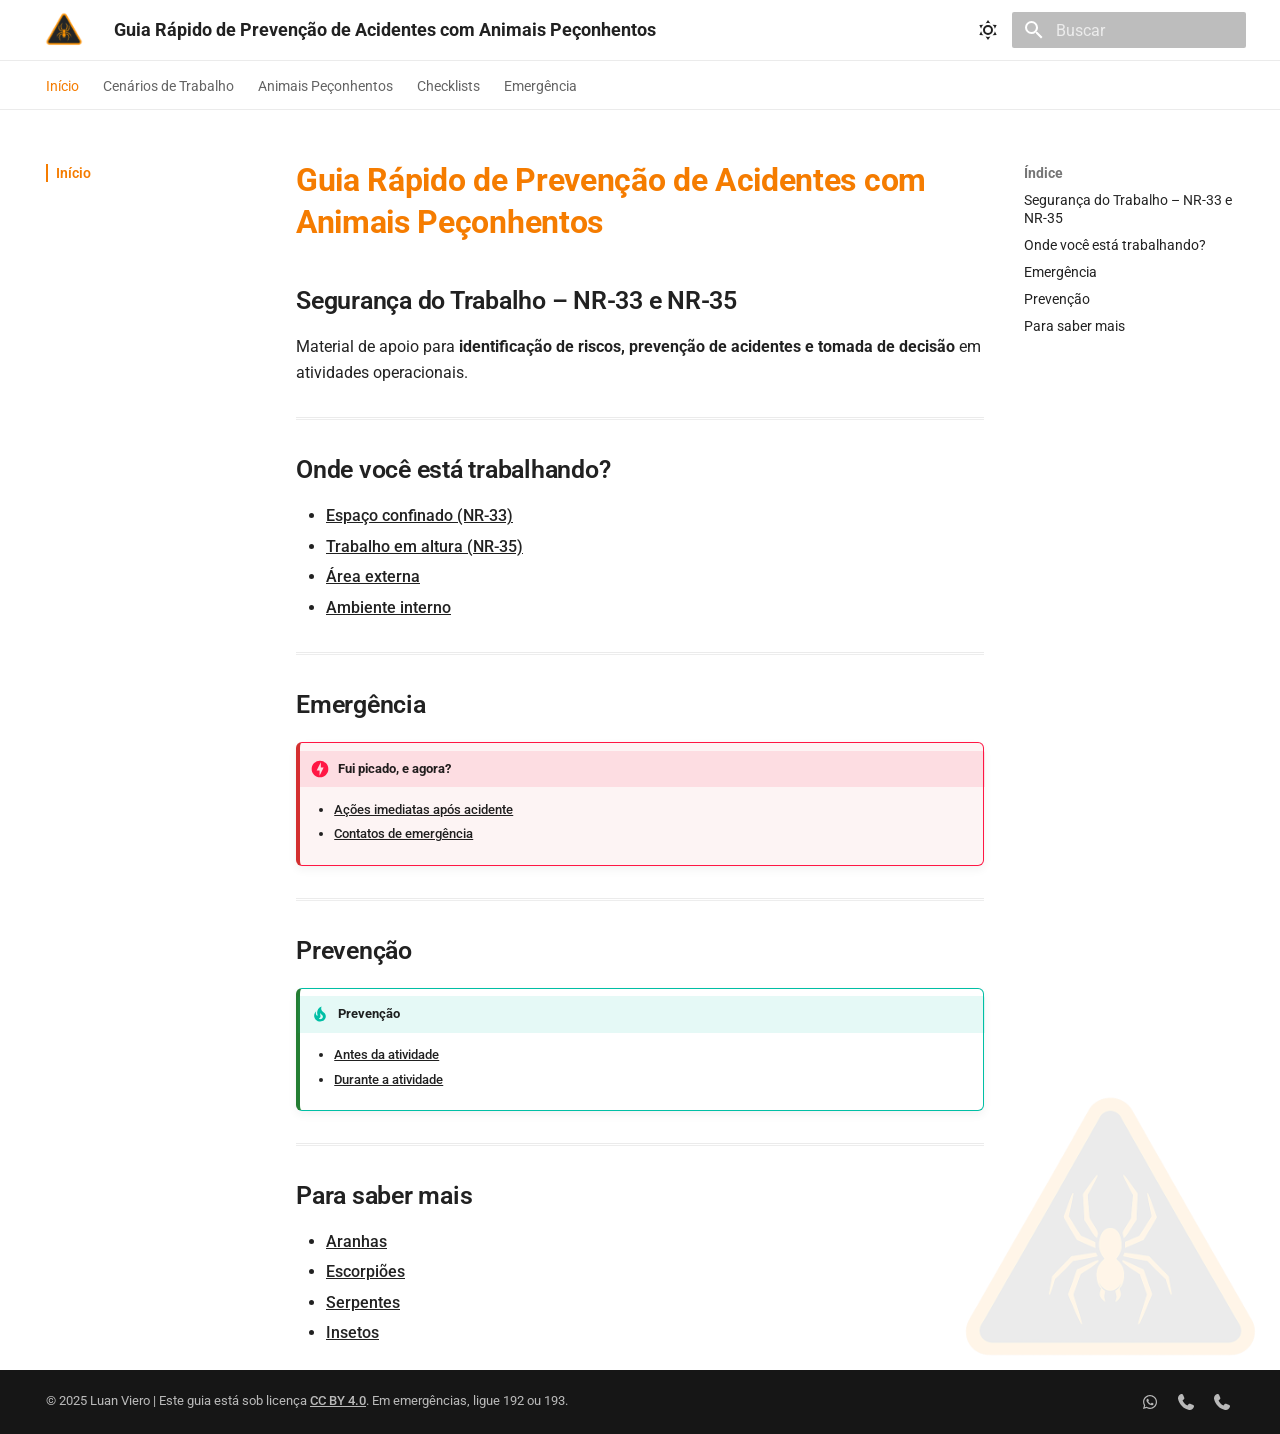
==== commit 5980cd23: "Deployed bf82af5 with MkDocs version: 1.6.1" ====
--- a/index.html
+++ b/index.html
@@ -1193,7 +1193,7 @@
 <h2 id="onde-voce-esta-trabalhando">Onde você está trabalhando?</h2>
 <ul>
 <li><a href="cenarios/espaco-confinado/">Espaço confinado (NR-33)</a></li>
-<li><a href="cenarios/trabalho-em-altura/">Telhado / altura (NR-35)</a></li>
+<li><a href="cenarios/trabalho-em-altura/">Trabalho em altura (NR-35)</a></li>
 <li><a href="cenarios/area-externa/">Área externa</a></li>
 <li><a href="cenarios/ambiente-interno/">Ambiente interno</a></li>
 </ul>
--- a/stylesheets/extra.css
+++ b/stylesheets/extra.css
@@ -79,6 +79,7 @@
 .md-typeset a {
   color: var(--cor-md-default-fg-color);
   font-weight: 500;
+  text-decoration: underline;
 }
 
 .md-typeset a:hover {
@@ -88,6 +89,7 @@
 [data-md-color-scheme="slate"] .md-typeset a {
   color: var(--md-default-fg-color);
   text-decoration-color: rgba(255, 255, 255, 0.3);
+  text-decoration: underline;
 }
 
 [data-md-color-scheme="slate"] .md-typeset a:hover {
